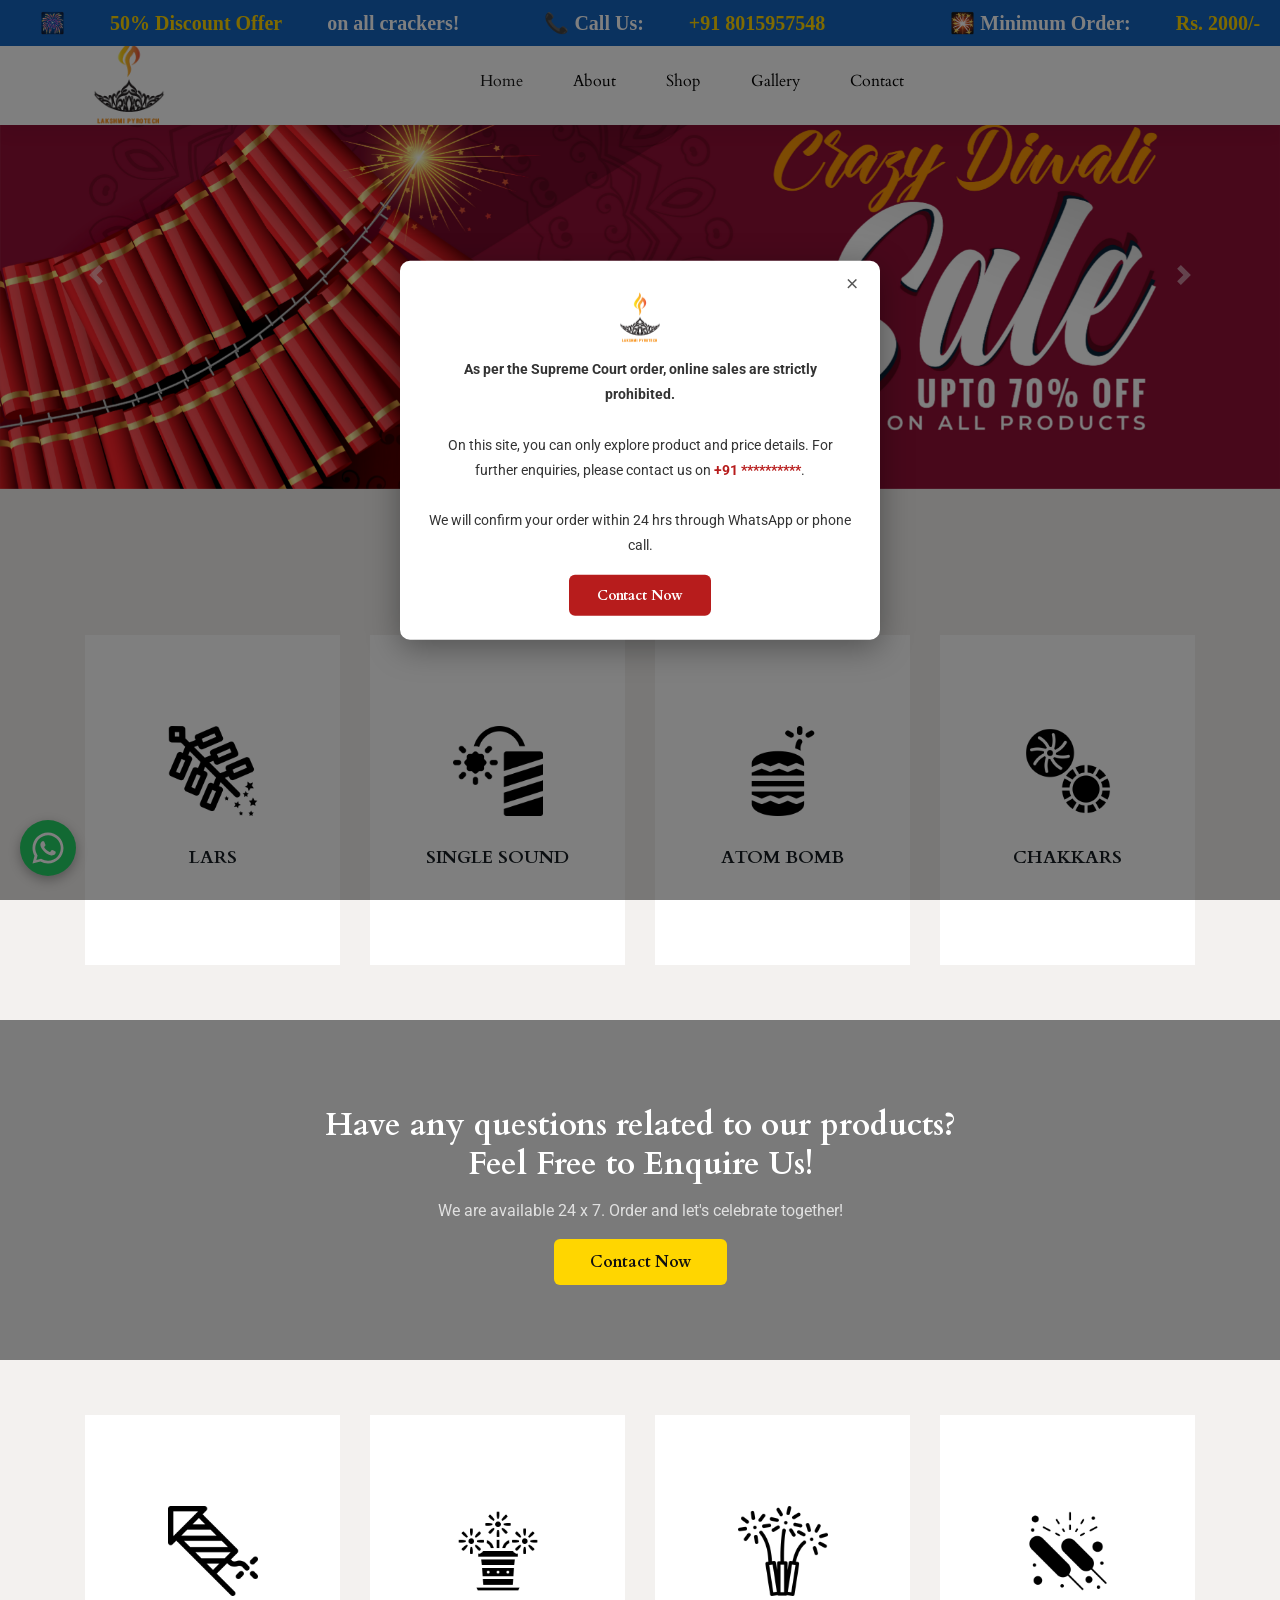
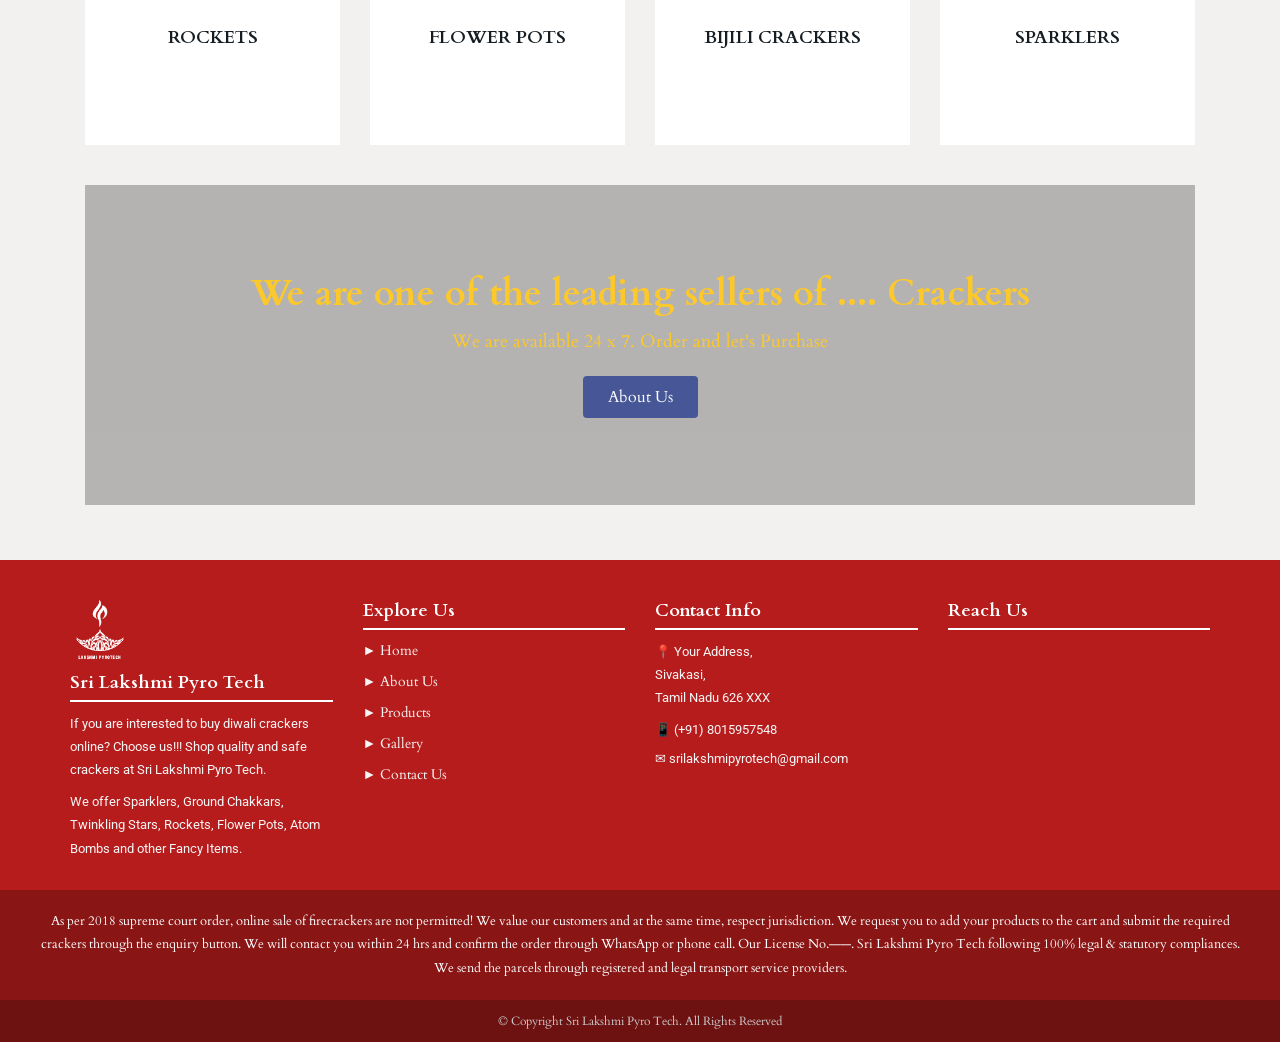
==== index.html @ fdc29ed0 "fifth commit" ====
<!doctype html>
<html lang="en">
<head>
  <meta charset="utf-8">
  <meta name="viewport" content="width=device-width, initial-scale=1, shrink-to-fit=no">
  <title>Sri Lakshmi Pyro Crackers - Home</title>
  <link rel="icon" href="img/LP_CMYK.png">
  <link rel="stylesheet" href="css/bootstrap.min.css">
  <link rel="stylesheet" href="css/themify-icons.css">
  <link rel="stylesheet" href="css/all.css">
  <link rel="stylesheet" href="css/style.css">

  <style>

    /* ================================================
       CASE 3 — TOP MARQUEE RUNNING TEXT BAR
    ================================================ */
    #marqueeBar {
  background: #1565c0;
  color: #fff;
  padding: 8px 0;
  font-size: 14px;
  font-weight: 600;
  overflow: hidden;
  white-space: nowrap;
  position: fixed;
  top: 0;
  left: 0;
  right: 0;
  z-index: 10001;
}

    #marqueeBar .marquee-track {
      display: inline-block;
      animation: marqueeScroll 40s linear infinite;
          font-family: open sans-serif;
    font-size: 20px;
    }
    #marqueeBar .marquee-track span {
      margin: 0 40px;
    }
    #marqueeBar .marquee-track .highlight {
      color: #FFD600;
      font-weight: bolder;
    }
    @keyframes marqueeScroll {
      0%   { transform: translateX(100vw); }
      100% { transform: translateX(-100%); }
    }

    /* ================================================
       CASE 4 — POPUP NOTIFICATION (dismissable)
    ================================================ */
    #popupNotice {
      display: none; /* shown by JS on load */
      position: fixed;
      top: 50%;
      left: 50%;
      transform: translate(-50%, -50%);
      z-index: 99999;
      background: #fff;
      border-radius: 10px;
      box-shadow: 0 8px 32px rgba(0,0,0,0.35);
      padding: 32px 28px 24px 28px;
      max-width: 480px;
      width: 90%;
      text-align: center;
    }
    #popupNotice .popup-close {
      position: absolute;
      top: 10px;
      right: 16px;
      font-size: 24px;
      cursor: pointer;
      color: #555;
      background: none;
      border: none;
      line-height: 1;
    }
    #popupNotice .popup-close:hover { color: #c00; }
    #popupNotice p {
      font-size: 14px;
      line-height: 1.8;
      color: #333;
      margin: 0;
    }
    #popupOverlay {
      display: none;
      position: fixed;
      inset: 0;
      background: rgba(0,0,0,0.5);
      z-index: 99998;
    }

    /* ================================================
       CASE 2 — WHATSAPP FLOATING BUTTON
    ================================================ */
    #whatsappBtn {
      position: fixed;
      bottom: 24px;
      left: 20px;
      z-index: 9997;
      width: 56px;
      height: 56px;
      background: #25D366;
      border-radius: 50%;
      display: flex;
      align-items: center;
      justify-content: center;
      box-shadow: 0 4px 12px rgba(0,0,0,0.3);
      text-decoration: none;
      transition: transform 0.2s;
    }
    #whatsappBtn:hover { transform: scale(1.1); }
    #whatsappBtn svg {
      width: 32px;
      height: 32px;
      fill: #fff;
    }

    /* ================================================
       CASE 1 — CONTACT NOW PARALLAX SECTION
    ================================================ */
    .contact-parallax {
      background-image: url('img/banner/front_banner_2.jpg');
      background-attachment: fixed;   /* parallax scroll effect */
      background-size: cover;
      background-position: center;
      min-height: 340px;
      display: flex;
      align-items: center;
      justify-content: center;
      text-align: center;
      position: relative;
    }
    .contact-parallax::before {
      content: '';
      position: absolute;
      inset: 0;
      background: rgba(0,0,0,0.52);
    }
    .contact-parallax .parallax-content {
      position: relative;
      z-index: 1;
      padding: 20px;
    }
    .contact-parallax h2 {
      color: #fff;
      font-size: 32px;
      font-weight: 700;
      margin-bottom: 14px;
    }
    .contact-parallax p {
      color: #e0e0e0;
      font-size: 16px;
      margin-bottom: 24px;
    }
    .contact-parallax .btn-contact {
      background: #FFD600;
      color: #111;
      font-weight: 700;
      font-size: 16px;
      padding: 12px 36px;
      border-radius: 6px;
      text-decoration: none;
      border: none;
      cursor: pointer;
      transition: background 0.2s;
    }
    .contact-parallax .btn-contact:hover { background: #FFC200; }

    /* mobile: parallax fallback (fixed doesn't work on iOS) */
    @media (max-width: 600px) {
      .contact-parallax {
        background-attachment: scroll;
      }
      .contact-parallax h2 { font-size: 22px; }
    }

  </style>
</head>
<body style="padding-top: 38px;">


<!-- ================================================
     CASE 3: TOP RUNNING MARQUEE BAR
================================================ -->
<!-- <div id="marqueeBar">
  <div class="marquee-track">
    <span>🎆 <span class="highlight">50% Discount Offer</span> on all crackers!</span>
    <span>📞 Call Us: <span class="highlight">+91 8015957548</span></span>
    <span>🎇 Minimum Order: <span class="highlight">Rs. 2000/-</span></span>
    <span>🎆 <span class="highlight">கடைசி நேரத்தில் ஆர்டர் செய்வதை தவிருங்கள்!</span></span>
    <span>📞 Call Us: <span class="highlight">+91 8015957548</span></span>
    <span>🎆 <span class="highlight">50% Discount Offer</span> on all crackers!</span>
    <span>✉️ srilakshmipyrotech@gmail.com</span>
  </div>
</div> -->

<!-- ================================================
     CASE 4: POPUP NOTIFICATION OVERLAY + BOX
================================================ -->
<div id="popupOverlay"></div>
<div id="popupNotice">
  <button class="popup-close" id="popupClose">&#215;</button>
  <img src="img/LP_CMYK.png" style="height:50px; margin-bottom:14px;">
  <p>
    <strong>As per the Supreme Court order, online sales are strictly prohibited.</strong><br><br>
    On this site, you can only explore product and price details. For further enquiries, please contact us on
    <strong style="color:#b71c1c;">+91 **********</strong>.<br><br>
    We will confirm your order within 24 hrs through WhatsApp or phone call.
  </p>
  <a href="contact.html" style="display:inline-block;margin-top:16px;background:#b71c1c;color:#fff;padding:10px 28px;border-radius:6px;text-decoration:none;font-weight:700;">
    Contact Now
  </a>
</div>

<!-- ================================================
     CASE 2: WHATSAPP FLOATING BUTTON
     Change the number below (91XXXXXXXXXX)
================================================ -->
<a id="whatsappBtn"
   href="https://wa.me/9487028086?text=Hi%2C%20I%20am%20interested%20in%20buying%20crackers%20from%20Sri%20Lakshmi%20Pyro%20Tech.%20Please%20share%20the%20price%20list."
   target="_blank"
   title="Chat on WhatsApp">
  <svg viewBox="0 0 32 32" xmlns="http://www.w3.org/2000/svg">
    <path d="M16 .5C7.44.5.5 7.44.5 16c0 2.83.74 5.49 2.03 7.8L.5 31.5l7.93-2.07A15.44 15.44 0 0016 31.5c8.56 0 15.5-6.94 15.5-15.5S24.56.5 16 .5zm0 28.3a12.73 12.73 0 01-6.5-1.78l-.47-.28-4.7 1.23 1.25-4.58-.31-.49A12.73 12.73 0 1116 28.8zm7-9.45c-.38-.19-2.26-1.12-2.61-1.24-.35-.13-.6-.19-.86.19-.25.38-.98 1.24-1.2 1.5-.22.25-.44.28-.82.09-.38-.19-1.6-.59-3.05-1.88-1.13-1-1.89-2.24-2.11-2.62-.22-.38-.02-.58.17-.77.17-.17.38-.44.57-.66.19-.22.25-.38.38-.63.13-.25.06-.47-.03-.66-.09-.19-.86-2.07-1.18-2.83-.31-.74-.63-.64-.86-.65h-.73c-.25 0-.66.09-1 .47-.35.38-1.32 1.29-1.32 3.14s1.35 3.64 1.54 3.89c.19.25 2.66 4.06 6.44 5.69.9.39 1.6.62 2.15.79.9.29 1.73.25 2.38.15.73-.11 2.26-.92 2.58-1.81.32-.89.32-1.65.22-1.81-.09-.16-.35-.25-.73-.44z"/>
  </svg>
</a>

<!-- Top Contact Bar -->
<div class="container mx-auto">
  <div class="d-flex" style="justify-content:space-around">
    <div class="mail_font"><i class="ti-mobile">&nbsp;</i>+91 8015957548</div>
    <div class="mail_font"><i class="ti-email">&nbsp;</i>srilakshmipyrotech@gmail.com</div>
  </div>
</div>


<div id="marqueeBar">
  <div class="marquee-track">
    <span>🎆 <span class="highlight">50% Discount Offer</span> on all crackers!</span>
    <span>📞 Call Us: <span class="highlight">+91 8015957548</span></span>
    <span>🎇 Minimum Order: <span class="highlight">Rs. 2000/-</span></span>
    <span>🎆 <span class="highlight">கடைசி நேரத்தில் ஆர்டர் செய்வதை தவிருங்கள்!</span></span>
    <span>📞 Call Us: <span class="highlight">+91 8015957548</span></span>
    <span>🎆 <span class="highlight">50% Discount Offer</span> on all crackers!</span>
    <span>✉️ srilakshmipyrotech@gmail.com</span>
  </div>
</div>


<!-- Navbar -->
<div class="main_menu menu_fixed home_menu mobile_menu_fixed">
  <div class="container">
    <div class="row align-items-center">
      <div class="col-lg-12">
        <nav class="navbar navbar-expand-lg navbar-light">
          <a class="navbar-brand" href="Home.html"><img src="img/LP_CMYK.png" style="height:88px"></a>
          <button class="navbar-toggler" data-toggle="collapse" data-target="#navbarNav">
            <span class="menu_icon"></span>
          </button>
          <div class="collapse navbar-collapse main-menu-item" id="navbarNav">
            <ul class="navbar-nav">
              <li class="nav-item"><a class="nav-link active" href="index.html">Home</a></li>
              <li class="nav-item"><a class="nav-link" href="about.html">About</a></li>
              <li class="nav-item"><a class="nav-link" href="shop.html">Shop</a></li>
              <li class="nav-item"><a class="nav-link" href="gallery.html">Gallery</a></li>
              <li class="nav-item"><a class="nav-link" href="contact.html">Contact</a></li>
            </ul>
          </div>
        </nav>
      </div>
    </div>
  </div>
</div>

<!-- Carousel Section -->
<div id="carouselExampleControls" class="carousel slide" data-ride="carousel">
  <div class="carousel-inner" id="home">
    <div class="carousel-item active"><img src="img/banner/front_banner_2.jpg" class="d-block w-100"></div>
    <div class="carousel-item"><img src="img/banner/front_banner_3.jpg" class="d-block w-100"></div>
    <div class="carousel-item"><img src="img/banner/front_banner_4.jpg" class="d-block w-100"></div>
  </div>
  <a class="carousel-control-prev" href="#carouselExampleControls" role="button" data-slide="prev"><span class="carousel-control-prev-icon"></span></a>
  <a class="carousel-control-next" href="#carouselExampleControls" role="button" data-slide="next"><span class="carousel-control-next-icon"></span></a>
</div>

<!-- Products Section -->
<section class="service_part section_padding">
  <h1 class="text-center font-weight-bold text-success" style="padding:20px;">Products Categories</h1>
  <div class="container">
    <div class="row align-items-center">
      <div class="col-lg-3 col-sm-6"><div class="single_service_part"><div class="single_service_text"><span><img src="img/banner/7.png"></span><h2>Lars</h2></div></div></div>
      <div class="col-lg-3 col-sm-6"><div class="single_service_part"><div class="single_service_text"><span><img src="img/banner/11.png"></span><h2>Single Sound</h2></div></div></div>
      <div class="col-lg-3 col-sm-6"><div class="single_service_part"><div class="single_service_text"><span><img src="img/banner/13.png"></span><h2>Atom Bomb</h2></div></div></div>
      <div class="col-lg-3 col-sm-6"><div class="single_service_part"><div class="single_service_text"><span><img src="img/banner/12.png"></span><h2>Chakkars</h2></div></div></div>
    </div>
  </div>
</section>

<!-- ================================================
     CASE 1: CONTACT NOW — PARALLAX SECTION
     (placed between product sections)
================================================ -->
<section class="contact-parallax">
  <div class="parallax-content">
    <h2>Have any questions related to our products?<br>Feel Free to Enquire Us!</h2>
    <p>We are available 24 x 7. Order and let's celebrate together!</p>
    <a href="contact.html" class="btn-contact">Contact Now</a>
  </div>
</section>

<!-- Service part -->
<section class="service_part section_padding">
  <div class="container">
    <div class="row align-items-center">
      <div class="col-lg-3 col-sm-6">
        <div class="single_service_part"><div class="single_service_text">
          <span><img src="img/banner/6.png" alt=""></span>
          <h2>Rockets</h2>
          <p>Over their the abund every placed thing them them winged you beginning forth</p>
        </div></div>
      </div>
      <div class="col-lg-3 col-sm-6">
        <div class="single_service_part"><div class="single_service_text">
          <span><img src="img/banner/14.png" alt=""></span>
          <h2>Flower Pots</h2>
          <p>Over their the abund every placed thing them them winged you beginning forth</p>
        </div></div>
      </div>
      <div class="col-lg-3 col-sm-6">
        <div class="single_service_part"><div class="single_service_text">
          <span><img src="img/banner/10.png" alt=""></span>
          <h2>Bijili Crackers</h2>
          <p>Over their the abund every placed thing them them winged you beginning forth</p>
        </div></div>
      </div>
      <div class="col-lg-3 col-sm-6">
        <div class="single_service_part"><div class="single_service_text">
          <span><img src="img/banner/8.png" alt=""></span>
          <h2>Sparklers</h2>
          <p>Over their the abund every placed thing them them winged you beginning forth</p>
        </div></div>
      </div>
    </div>

    <div style="padding: 40px 0 0 0;">
      <div class="cracker-banner text-center text-light d-flex align-items-center justify-content-center">
        <div>
          <h1 class="font-weight-bold text-warning mb-3">We are one of the leading sellers of .... Crackers</h1>
          <h4 class="text-warning mb-4">We are available 24 x 7. Order and let's Purchase</h4>
          <a href="/about.html" class="btn text-white px-4 py-2" style="background-color:#283b87;">About Us</a>
        </div>
      </div>
    </div>

  </div>
</section>

<!-- Footer -->
<footer class="footer-area" style="background:#b71c1c; color:#fff; padding: 40px 0 0 0;">
  <div style="max-width:1200px; margin:0 auto; padding: 0 30px 30px 30px; display:flex; flex-wrap:wrap; gap:30px; justify-content:space-between;">

    <div style="flex:1; min-width:200px;">
      <img src="img/LP_CMYK.png" style="height:60px; margin-bottom:12px; filter:brightness(0) invert(1);">
      <h4 style="color:#fff; font-size:18px; font-weight:700; margin-bottom:10px; border-bottom:2px solid #fff; padding-bottom:6px;">Sri Lakshmi Pyro Tech</h4>
      <p style="font-size:13px; line-height:1.8; color:#f5f5f5;">If you are interested to buy diwali crackers online? Choose us!!! Shop quality and safe crackers at Sri Lakshmi Pyro Tech.</p>
      <p style="font-size:13px; line-height:1.8; color:#f5f5f5; margin-top:8px;">We offer Sparklers, Ground Chakkars, Twinkling Stars, Rockets, Flower Pots, Atom Bombs and other Fancy Items.</p>
    </div>

    <div style="flex:1; min-width:150px;">
      <h4 style="color:#fff; font-size:18px; font-weight:700; margin-bottom:10px; border-bottom:2px solid #fff; padding-bottom:6px;">Explore Us</h4>
      <ul style="list-style:none; padding:0; margin:0;">
        <li style="margin-bottom:10px;"><a href="index.html"    style="color:#f5f5f5; text-decoration:none; font-size:14px;">&#9658; Home</a></li>
        <li style="margin-bottom:10px;"><a href="about.html"   style="color:#f5f5f5; text-decoration:none; font-size:14px;">&#9658; About Us</a></li>
        <li style="margin-bottom:10px;"><a href="shop.html"    style="color:#f5f5f5; text-decoration:none; font-size:14px;">&#9658; Products</a></li>
        <li style="margin-bottom:10px;"><a href="gallery.html" style="color:#f5f5f5; text-decoration:none; font-size:14px;">&#9658; Gallery</a></li>
        <li style="margin-bottom:10px;"><a href="contact.html" style="color:#f5f5f5; text-decoration:none; font-size:14px;">&#9658; Contact Us</a></li>
      </ul>
    </div>

    <div style="flex:1; min-width:200px;">
      <h4 style="color:#fff; font-size:18px; font-weight:700; margin-bottom:10px; border-bottom:2px solid #fff; padding-bottom:6px;">Contact Info</h4>
      <p style="font-size:13px; color:#f5f5f5; line-height:1.8; margin-bottom:8px;">&#128205; Your Address,<br>Sivakasi,<br>Tamil Nadu 626 XXX</p>
      <p style="font-size:13px; color:#f5f5f5; margin-bottom:6px;">&#128241; (+91) 8015957548</p>
      <p style="font-size:13px; color:#f5f5f5;">&#9993; srilakshmipyrotech@gmail.com</p>
    </div>

    <div style="flex:1; min-width:200px;">
      <h4 style="color:#fff; font-size:18px; font-weight:700; margin-bottom:10px; border-bottom:2px solid #fff; padding-bottom:6px;">Reach Us</h4>
      <iframe src="https://www.google.com/maps?q=Sivakasi,Tamil+Nadu&output=embed"
        width="100%" height="180" style="border:0; border-radius:6px;" allowfullscreen loading="lazy"></iframe>
    </div>

  </div>

  <div style="background:rgba(0,0,0,0.25); color:#fff; text-align:center; padding:20px 30px; font-size:13px; line-height:1.8;">
    As per 2018 supreme court order, online sale of firecrackers are not permitted! We value our customers and at the same time, respect jurisdiction. We request you to add your products to the cart and submit the required crackers through the enquiry button. We will contact you within 24 hrs and confirm the order through WhatsApp or phone call. Our License No.——. Sri Lakshmi Pyro Tech following 100% legal &amp; statutory compliances. We send the parcels through registered and legal transport service providers.
  </div>

  <div style="background:rgba(0,0,0,0.4); color:#ccc; text-align:center; padding:12px; font-size:12px;">
    &copy; Copyright Sri Lakshmi Pyro Tech. All Rights Reserved
  </div>
</footer>

<script src="js/jquery-1.12.1.min.js"></script>
<script src="js/bootstrap.min.js"></script>
<script src="js/custom.js"></script>

<script>
  // CASE 4: Show popup on page load
  window.addEventListener("load", function () {
    document.getElementById("popupOverlay").style.display = "block";
    document.getElementById("popupNotice").style.display  = "block";
  });

  // Close popup
  document.getElementById("popupClose").addEventListener("click", function () {
    document.getElementById("popupOverlay").style.display = "none";
    document.getElementById("popupNotice").style.display  = "none";
  });
  document.getElementById("popupOverlay").addEventListener("click", function () {
    document.getElementById("popupOverlay").style.display = "none";
    document.getElementById("popupNotice").style.display  = "none";
  });
</script>

</body>
</html>
---- css/style.css ----
/**************** extend css start ****************/
@import url("https://fonts.googleapis.com/css?family=Cardo|Roboto:400,400i|Rufina");
/* line 6, ../../01 cl html template/New folder/May 2019/174 Ariclaw Lawyer/Ariclaw Lawyer Html/sass/_extends.scss */
.btn_1 {
  background-image: linear-gradient(to left, #ab7636 0%, #d7af7e 49%, #ab7636 100%);
}

/**************** extend css start ****************/
/**************** common css start ****************/
/* line 3, ../../01 cl html template/New folder/May 2019/174 Ariclaw Lawyer/Ariclaw Lawyer Html/sass/_common.scss */
body {
  font-family: "Cardo", serif;
  padding: 0;
  margin: 0;
  font-size: 14px;
}

/* line 9, ../../01 cl html template/New folder/May 2019/174 Ariclaw Lawyer/Ariclaw Lawyer Html/sass/_common.scss */
.message_submit_form:focus {
  outline: none;
}

/* line 12, ../../01 cl html template/New folder/May 2019/174 Ariclaw Lawyer/Ariclaw Lawyer Html/sass/_common.scss */
input:hover, input:focus {
  outline: none !important;
  box-shadow: 0px 0px 0px 0px transparent !important;
}

/* line 16, ../../01 cl html template/New folder/May 2019/174 Ariclaw Lawyer/Ariclaw Lawyer Html/sass/_common.scss */
.form-control:focus {
  box-shadow: 0 0 0 0rem transparent !important;
}

/* line 19, ../../01 cl html template/New folder/May 2019/174 Ariclaw Lawyer/Ariclaw Lawyer Html/sass/_common.scss */
.gray_bg {
  background-color: #f3f1ef;
}

/* line 22, ../../01 cl html template/New folder/May 2019/174 Ariclaw Lawyer/Ariclaw Lawyer Html/sass/_common.scss */
.section_bg {
  background-color: #f3f1ef;
}

/* line 25, ../../01 cl html template/New folder/May 2019/174 Ariclaw Lawyer/Ariclaw Lawyer Html/sass/_common.scss */
.form-row > .col, .form-row > [class*=col-] {
  padding-right: 10px;
  padding-left: 10px;
}

/* line 29, ../../01 cl html template/New folder/May 2019/174 Ariclaw Lawyer/Ariclaw Lawyer Html/sass/_common.scss */
.section_padding {
  padding: 55px 0px;
}

.gallery_section_padding {
  padding: 55px 90px;
}

.mail_font{
  font-size: 16px;
}

@media only screen and (min-width: 991px) and (max-width: 1200px) {
  /* line 29, ../../01 cl html template/New folder/May 2019/174 Ariclaw Lawyer/Ariclaw Lawyer Html/sass/_common.scss */
  .section_padding {
    padding: 80px 0px;
  }
  .gallery_section_padding {
    padding: 80px 0px;
  }
  .mail_font{
    font-size: 13px;
  }

}

@media only screen and (min-width: 768px) and (max-width: 991px) {
  /* line 29, ../../01 cl html template/New folder/May 2019/174 Ariclaw Lawyer/Ariclaw Lawyer Html/sass/_common.scss */
  .section_padding {
    padding: 70px 0px;
  }
  .gallery_section_padding {
    padding: 70px 0px;
  }
  .mail_font{
    font-size: 13px;
  }
}

@media (max-width: 575px) {
  /* line 29, ../../01 cl html template/New folder/May 2019/174 Ariclaw Lawyer/Ariclaw Lawyer Html/sass/_common.scss */
  .section_padding {
    padding: 70px 0px;
  }
  .gallery_section_padding {
    padding: 70px 10px;
  }
  .mail_font{
    font-size: 13px;
  }
}

@media only screen and (min-width: 576px) and (max-width: 767px) {
  /* line 29, ../../01 cl html template/New folder/May 2019/174 Ariclaw Lawyer/Ariclaw Lawyer Html/sass/_common.scss */
  .section_padding {
    padding: 70px 0px;
  }
  .gallery_section_padding {
    padding: 70px 0px;
  }
  .mail_font{
    font-size: 13px;
  }
}

/* line 44, ../../01 cl html template/New folder/May 2019/174 Ariclaw Lawyer/Ariclaw Lawyer Html/sass/_common.scss */
.single_padding_top {
  padding-top: 140px !important;
}

@media only screen and (min-width: 991px) and (max-width: 1200px) {
  /* line 44, ../../01 cl html template/New folder/May 2019/174 Ariclaw Lawyer/Ariclaw Lawyer Html/sass/_common.scss */
  .single_padding_top {
    padding-top: 70px !important;
  }
}

@media only screen and (min-width: 768px) and (max-width: 991px) {
  /* line 44, ../../01 cl html template/New folder/May 2019/174 Ariclaw Lawyer/Ariclaw Lawyer Html/sass/_common.scss */
  .single_padding_top {
    padding-top: 70px !important;
  }
}

@media (max-width: 575px) {
  /* line 44, ../../01 cl html template/New folder/May 2019/174 Ariclaw Lawyer/Ariclaw Lawyer Html/sass/_common.scss */
  .single_padding_top {
    padding-top: 70px !important;
  }
}

@media only screen and (min-width: 576px) and (max-width: 767px) {
  /* line 44, ../../01 cl html template/New folder/May 2019/174 Ariclaw Lawyer/Ariclaw Lawyer Html/sass/_common.scss */
  .single_padding_top {
    padding-top: 80px !important;
  }
}

/* line 59, ../../01 cl html template/New folder/May 2019/174 Ariclaw Lawyer/Ariclaw Lawyer Html/sass/_common.scss */
.padding_top {
  padding-top: 140px;
}

@media only screen and (min-width: 991px) and (max-width: 1200px) {
  /* line 59, ../../01 cl html template/New folder/May 2019/174 Ariclaw Lawyer/Ariclaw Lawyer Html/sass/_common.scss */
  .padding_top {
    padding-top: 80px;
  }
}

@media only screen and (min-width: 768px) and (max-width: 991px) {
  /* line 59, ../../01 cl html template/New folder/May 2019/174 Ariclaw Lawyer/Ariclaw Lawyer Html/sass/_common.scss */
  .padding_top {
    padding-top: 70px;
  }
}

@media (max-width: 575px) {
  /* line 59, ../../01 cl html template/New folder/May 2019/174 Ariclaw Lawyer/Ariclaw Lawyer Html/sass/_common.scss */
  .padding_top {
    padding-top: 70px;
  }
}

@media only screen and (min-width: 576px) and (max-width: 767px) {
  /* line 59, ../../01 cl html template/New folder/May 2019/174 Ariclaw Lawyer/Ariclaw Lawyer Html/sass/_common.scss */
  .padding_top {
    padding-top: 70px;
  }
}

/* line 74, ../../01 cl html template/New folder/May 2019/174 Ariclaw Lawyer/Ariclaw Lawyer Html/sass/_common.scss */
a {
  text-decoration: none;
  -webkit-transition: 0.5s;
  transition: 0.5s;
}

/* line 77, ../../01 cl html template/New folder/May 2019/174 Ariclaw Lawyer/Ariclaw Lawyer Html/sass/_common.scss */
a:hover {
  text-decoration: none;
  -webkit-transition: 0.5s;
  transition: 0.5s;
}

/* line 84, ../../01 cl html template/New folder/May 2019/174 Ariclaw Lawyer/Ariclaw Lawyer Html/sass/_common.scss */
h1, h2, h3, h4, h5, h6 {
  color: #161d22;
  font-family: "Cardo", serif;
}

/* line 88, ../../01 cl html template/New folder/May 2019/174 Ariclaw Lawyer/Ariclaw Lawyer Html/sass/_common.scss */
p {
  font-family: "Roboto", sans-serif;
  line-height: 1.8;
  font-size: 15px;
  margin-bottom: 0px;
  color: #777777;
}

/* line 96, ../../01 cl html template/New folder/May 2019/174 Ariclaw Lawyer/Ariclaw Lawyer Html/sass/_common.scss */
.Seed_spirit_replenish_cattle_one_moved_air_crea {
  font-size: 14px;
  font-family: "Roboto";
  color: #777777;
  text-align: right;
  position: absolute;
  left: 1073.988px;
  top: 1367.25px;
  width: 441px;
  height: 95px;
  z-index: 477;
}

/* line 112, ../../01 cl html template/New folder/May 2019/174 Ariclaw Lawyer/Ariclaw Lawyer Html/sass/_common.scss */
h2 {
  font-size: 44px;
  line-height: 28px;
  color: #161d22;
  font-weight: 600;
  line-height: 1.222;
}

@media (max-width: 575px) {
  /* line 112, ../../01 cl html template/New folder/May 2019/174 Ariclaw Lawyer/Ariclaw Lawyer Html/sass/_common.scss */
  h2 {
    font-size: 22px;
    line-height: 25px;
  }
}

@media only screen and (min-width: 576px) and (max-width: 767px) {
  /* line 112, ../../01 cl html template/New folder/May 2019/174 Ariclaw Lawyer/Ariclaw Lawyer Html/sass/_common.scss */
  h2 {
    font-size: 24px;
    line-height: 25px;
  }
}

/* line 129, ../../01 cl html template/New folder/May 2019/174 Ariclaw Lawyer/Ariclaw Lawyer Html/sass/_common.scss */
h3 {
  font-size: 24px;
  line-height: 25px;
}

@media (max-width: 575px) {
  /* line 129, ../../01 cl html template/New folder/May 2019/174 Ariclaw Lawyer/Ariclaw Lawyer Html/sass/_common.scss */
  h3 {
    font-size: 20px;
  }
}

/* line 139, ../../01 cl html template/New folder/May 2019/174 Ariclaw Lawyer/Ariclaw Lawyer Html/sass/_common.scss */
.blog_right_sidebar .widget_title {
  font-size: 20px;
  margin-bottom: 40px;
  font-style: inherit;
  font-weight: 600;
  color: #2a2a2a;
}

/* line 146, ../../01 cl html template/New folder/May 2019/174 Ariclaw Lawyer/Ariclaw Lawyer Html/sass/_common.scss */
h5 {
  font-size: 18px;
  line-height: 22px;
}

/* line 151, ../../01 cl html template/New folder/May 2019/174 Ariclaw Lawyer/Ariclaw Lawyer Html/sass/_common.scss */
img {
  max-width: 100%;
}

/* line 154, ../../01 cl html template/New folder/May 2019/174 Ariclaw Lawyer/Ariclaw Lawyer Html/sass/_common.scss */
a:focus, .button:focus, button:focus, .btn:focus {
  text-decoration: none;
  outline: none;
  box-shadow: none;
  -webkit-transition: 1s;
  transition: 1s;
}

/* line 161, ../../01 cl html template/New folder/May 2019/174 Ariclaw Lawyer/Ariclaw Lawyer Html/sass/_common.scss */
.section_tittle {
  margin-bottom: 81px;
  text-align: center;
}

@media (max-width: 575px) {
  /* line 161, ../../01 cl html template/New folder/May 2019/174 Ariclaw Lawyer/Ariclaw Lawyer Html/sass/_common.scss */
  .section_tittle {
    margin-bottom: 30px;
  }
}

@media only screen and (min-width: 576px) and (max-width: 767px) {
  /* line 161, ../../01 cl html template/New folder/May 2019/174 Ariclaw Lawyer/Ariclaw Lawyer Html/sass/_common.scss */
  .section_tittle {
    margin-bottom: 30px;
  }
}

@media only screen and (min-width: 768px) and (max-width: 991px) {
  /* line 161, ../../01 cl html template/New folder/May 2019/174 Ariclaw Lawyer/Ariclaw Lawyer Html/sass/_common.scss */
  .section_tittle {
    margin-bottom: 30px;
    font-size: 30px;
  }
}

@media only screen and (min-width: 991px) and (max-width: 1200px) {
  /* line 161, ../../01 cl html template/New folder/May 2019/174 Ariclaw Lawyer/Ariclaw Lawyer Html/sass/_common.scss */
  .section_tittle {
    margin-bottom: 30px;
  }
}

/* line 177, ../../01 cl html template/New folder/May 2019/174 Ariclaw Lawyer/Ariclaw Lawyer Html/sass/_common.scss */
.section_tittle img {
  margin-bottom: 13px;
}

/* line 180, ../../01 cl html template/New folder/May 2019/174 Ariclaw Lawyer/Ariclaw Lawyer Html/sass/_common.scss */
.section_tittle h2 {
  font-size: 36px;
  color: #161d22;
  line-height: 1.25;
  font-weight: 700;
  position: relative;
  z-index: 1;
  margin-bottom: 27px;
}

@media (max-width: 575px) {
  /* line 180, ../../01 cl html template/New folder/May 2019/174 Ariclaw Lawyer/Ariclaw Lawyer Html/sass/_common.scss */
  .section_tittle h2 {
    font-size: 25px;
    line-height: 35px;
    margin-bottom: 15px;
  }
}

@media only screen and (min-width: 576px) and (max-width: 767px) {
  /* line 180, ../../01 cl html template/New folder/May 2019/174 Ariclaw Lawyer/Ariclaw Lawyer Html/sass/_common.scss */
  .section_tittle h2 {
    font-size: 25px;
    line-height: 35px;
    margin-bottom: 15px;
  }
}

@media only screen and (min-width: 768px) and (max-width: 991px) {
  /* line 180, ../../01 cl html template/New folder/May 2019/174 Ariclaw Lawyer/Ariclaw Lawyer Html/sass/_common.scss */
  .section_tittle h2 {
    font-size: 30px;
    line-height: 40px;
    margin-bottom: 15px;
  }
}

@media only screen and (min-width: 991px) and (max-width: 1200px) {
  /* line 180, ../../01 cl html template/New folder/May 2019/174 Ariclaw Lawyer/Ariclaw Lawyer Html/sass/_common.scss */
  .section_tittle h2 {
    font-size: 35px;
    line-height: 40px;
  }
}

/* line 208, ../../01 cl html template/New folder/May 2019/174 Ariclaw Lawyer/Ariclaw Lawyer Html/sass/_common.scss */
.section_tittle p {
  color: #666666;
  font-size: 15px;
  margin-bottom: 7px;
}

/* line 214, ../../01 cl html template/New folder/May 2019/174 Ariclaw Lawyer/Ariclaw Lawyer Html/sass/_common.scss */
ul {
  list-style: none;
  margin: 0;
  padding: 0;
}

/* line 219, ../../01 cl html template/New folder/May 2019/174 Ariclaw Lawyer/Ariclaw Lawyer Html/sass/_common.scss */
.mb_110 {
  margin-bottom: 110px;
}

@media (max-width: 575px) {
  /* line 219, ../../01 cl html template/New folder/May 2019/174 Ariclaw Lawyer/Ariclaw Lawyer Html/sass/_common.scss */
  .mb_110 {
    margin-bottom: 220px;
  }
}

/* line 226, ../../01 cl html template/New folder/May 2019/174 Ariclaw Lawyer/Ariclaw Lawyer Html/sass/_common.scss */
.mt_130 {
  margin-top: 130px;
}

@media (max-width: 575px) {
  /* line 226, ../../01 cl html template/New folder/May 2019/174 Ariclaw Lawyer/Ariclaw Lawyer Html/sass/_common.scss */
  .mt_130 {
    margin-top: 70px;
  }
}

@media only screen and (min-width: 576px) and (max-width: 767px) {
  /* line 226, ../../01 cl html template/New folder/May 2019/174 Ariclaw Lawyer/Ariclaw Lawyer Html/sass/_common.scss */
  .mt_130 {
    margin-top: 70px;
  }
}

@media only screen and (min-width: 768px) and (max-width: 991px) {
  /* line 226, ../../01 cl html template/New folder/May 2019/174 Ariclaw Lawyer/Ariclaw Lawyer Html/sass/_common.scss */
  .mt_130 {
    margin-top: 70px;
  }
}

@media only screen and (min-width: 991px) and (max-width: 1200px) {
  /* line 226, ../../01 cl html template/New folder/May 2019/174 Ariclaw Lawyer/Ariclaw Lawyer Html/sass/_common.scss */
  .mt_130 {
    margin-top: 70px;
  }
}

/* line 241, ../../01 cl html template/New folder/May 2019/174 Ariclaw Lawyer/Ariclaw Lawyer Html/sass/_common.scss */
.mb_130 {
  margin-bottom: 130px;
}

@media (max-width: 575px) {
  /* line 241, ../../01 cl html template/New folder/May 2019/174 Ariclaw Lawyer/Ariclaw Lawyer Html/sass/_common.scss */
  .mb_130 {
    margin-bottom: 70px;
  }
}

@media only screen and (min-width: 576px) and (max-width: 767px) {
  /* line 241, ../../01 cl html template/New folder/May 2019/174 Ariclaw Lawyer/Ariclaw Lawyer Html/sass/_common.scss */
  .mb_130 {
    margin-bottom: 70px;
  }
}

@media only screen and (min-width: 768px) and (max-width: 991px) {
  /* line 241, ../../01 cl html template/New folder/May 2019/174 Ariclaw Lawyer/Ariclaw Lawyer Html/sass/_common.scss */
  .mb_130 {
    margin-bottom: 70px;
  }
}

@media only screen and (min-width: 991px) and (max-width: 1200px) {
  /* line 241, ../../01 cl html template/New folder/May 2019/174 Ariclaw Lawyer/Ariclaw Lawyer Html/sass/_common.scss */
  .mb_130 {
    margin-bottom: 70px;
  }
}

/* line 256, ../../01 cl html template/New folder/May 2019/174 Ariclaw Lawyer/Ariclaw Lawyer Html/sass/_common.scss */
.padding_less_40 {
  margin-bottom: -50px;
}

/* line 259, ../../01 cl html template/New folder/May 2019/174 Ariclaw Lawyer/Ariclaw Lawyer Html/sass/_common.scss */
.z_index {
  z-index: 9 !important;
  position: relative;
}

/* line 263, ../../01 cl html template/New folder/May 2019/174 Ariclaw Lawyer/Ariclaw Lawyer Html/sass/_common.scss */
.gj-datepicker {
  width: 100% !important;
}

@media (max-width: 575px) {
  /* line 267, ../../01 cl html template/New folder/May 2019/174 Ariclaw Lawyer/Ariclaw Lawyer Html/sass/_common.scss */
  .container-fluid {
    padding-right: 15px;
    padding-left: 15px;
  }
  /* line 271, ../../01 cl html template/New folder/May 2019/174 Ariclaw Lawyer/Ariclaw Lawyer Html/sass/_common.scss */
  .media {
    display: block;
  }
}

@media only screen and (min-width: 576px) and (max-width: 767px) {
  /* line 276, ../../01 cl html template/New folder/May 2019/174 Ariclaw Lawyer/Ariclaw Lawyer Html/sass/_common.scss */
  .container-fluid {
    padding-right: 15px;
    padding-left: 15px;
  }
  /* line 280, ../../01 cl html template/New folder/May 2019/174 Ariclaw Lawyer/Ariclaw Lawyer Html/sass/_common.scss */
  .media {
    display: block;
  }
}

@media only screen and (min-width: 768px) and (max-width: 991px) {
  /* line 285, ../../01 cl html template/New folder/May 2019/174 Ariclaw Lawyer/Ariclaw Lawyer Html/sass/_common.scss */
  .container-fluid {
    padding-right: 15px;
    padding-left: 15px;
  }
  /* line 289, ../../01 cl html template/New folder/May 2019/174 Ariclaw Lawyer/Ariclaw Lawyer Html/sass/_common.scss */
  .media {
    display: block;
  }
}

@media only screen and (min-width: 1440px) and (max-width: 1658px) {
  /* line 294, ../../01 cl html template/New folder/May 2019/174 Ariclaw Lawyer/Ariclaw Lawyer Html/sass/_common.scss */
  .container {
    max-width: 1170px;
  }
}

@media (max-width: 1200px) {
  /* line 299, ../../01 cl html template/New folder/May 2019/174 Ariclaw Lawyer/Ariclaw Lawyer Html/sass/_common.scss */
  [class*="hero-ani-"] {
    display: none !important;
  }
}

/* line 303, ../../01 cl html template/New folder/May 2019/174 Ariclaw Lawyer/Ariclaw Lawyer Html/sass/_common.scss */
.mr_bottom {
  margin-bottom: 130px;
}

@media (max-width: 575px) {
  /* line 303, ../../01 cl html template/New folder/May 2019/174 Ariclaw Lawyer/Ariclaw Lawyer Html/sass/_common.scss */
  .mr_bottom {
    margin-bottom: 70px;
  }
}

@media only screen and (min-width: 576px) and (max-width: 767px) {
  /* line 303, ../../01 cl html template/New folder/May 2019/174 Ariclaw Lawyer/Ariclaw Lawyer Html/sass/_common.scss */
  .mr_bottom {
    margin-bottom: 70px;
  }
}

@media only screen and (min-width: 768px) and (max-width: 991px) {
  /* line 303, ../../01 cl html template/New folder/May 2019/174 Ariclaw Lawyer/Ariclaw Lawyer Html/sass/_common.scss */
  .mr_bottom {
    margin-bottom: 80px;
  }
}

/**************** common css end ****************/
/* Main Button Area css
============================================================================================ */
/* line 3, ../../01 cl html template/New folder/May 2019/174 Ariclaw Lawyer/Ariclaw Lawyer Html/sass/_button.scss */
.submit_btn {
  width: auto;
  display: inline-block;
  background: #fff;
  padding: 0px 50px;
  color: #fff;
  font-size: 13px;
  font-weight: 500;
  line-height: 50px;
  border-radius: 5px;
  outline: none !important;
  box-shadow: none !important;
  text-align: center;
  border: 1px solid #fdcb9e;
  cursor: pointer;
  -webkit-transition: 0.5s;
  transition: 0.5s;
}

/* line 19, ../../01 cl html template/New folder/May 2019/174 Ariclaw Lawyer/Ariclaw Lawyer Html/sass/_button.scss */
.submit_btn:hover {
  background: #ab7636;
}

/* line 25, ../../01 cl html template/New folder/May 2019/174 Ariclaw Lawyer/Ariclaw Lawyer Html/sass/_button.scss */
.btn_1 {
  display: inline-block;
  padding: 13.5px 45px;
  border-radius: 50px;
  font-size: 14px;
  color: #fff;
  -o-transition: all .4s ease-in-out;
  -webkit-transition: all .4s ease-in-out;
  transition: all .4s ease-in-out;
  text-transform: capitalize;
  background-size: 200% auto;
  border: 1px solid transparent;
}

/* line 38, ../../01 cl html template/New folder/May 2019/174 Ariclaw Lawyer/Ariclaw Lawyer Html/sass/_button.scss */
.btn_1:hover {
  color: #fff !important;
  background-position: right center;
}

@media (max-width: 575px) {
  /* line 25, ../../01 cl html template/New folder/May 2019/174 Ariclaw Lawyer/Ariclaw Lawyer Html/sass/_button.scss */
  .btn_1 {
    padding: 10px 30px;
    margin-top: 25px;
  }
}

@media only screen and (min-width: 576px) and (max-width: 767px) {
  /* line 25, ../../01 cl html template/New folder/May 2019/174 Ariclaw Lawyer/Ariclaw Lawyer Html/sass/_button.scss */
  .btn_1 {
    padding: 10px 30px;
    margin-top: 30px;
  }
}

@media only screen and (min-width: 768px) and (max-width: 991px) {
  /* line 25, ../../01 cl html template/New folder/May 2019/174 Ariclaw Lawyer/Ariclaw Lawyer Html/sass/_button.scss */
  .btn_1 {
    padding: 10px 30px;
    margin-top: 30px;
  }
}

/* line 59, ../../01 cl html template/New folder/May 2019/174 Ariclaw Lawyer/Ariclaw Lawyer Html/sass/_button.scss */
.btn_2 {
  display: inline-block;
  padding: 12.5px 45px;
  font-size: 14px;
  font-weight: 500;
  -webkit-transition: 0.5s;
  transition: 0.5s;
  text-transform: capitalize;
  color: #fff;
  border: 2px solid #fff;
  font-family: "Roboto", sans-serif;
}

/* line 69, ../../01 cl html template/New folder/May 2019/174 Ariclaw Lawyer/Ariclaw Lawyer Html/sass/_button.scss */
.btn_2:hover {
  background-color: #fff;
  color: #000;
}

@media (max-width: 575px) {
  /* line 59, ../../01 cl html template/New folder/May 2019/174 Ariclaw Lawyer/Ariclaw Lawyer Html/sass/_button.scss */
  .btn_2 {
    padding: 9.5px 28px;
    margin-top: 25px;
  }
}

@media only screen and (min-width: 576px) and (max-width: 767px) {
  /* line 59, ../../01 cl html template/New folder/May 2019/174 Ariclaw Lawyer/Ariclaw Lawyer Html/sass/_button.scss */
  .btn_2 {
    padding: 9.5px 28px;
  }
}

@media only screen and (min-width: 768px) and (max-width: 991px) {
  /* line 59, ../../01 cl html template/New folder/May 2019/174 Ariclaw Lawyer/Ariclaw Lawyer Html/sass/_button.scss */
  .btn_2 {
    padding: 9.5px 28px;
  }
}

/* line 87, ../../01 cl html template/New folder/May 2019/174 Ariclaw Lawyer/Ariclaw Lawyer Html/sass/_button.scss */
.BG {
  position: absolute;
  left: 881px;
  top: 2664px;
  width: 140px;
  height: 44px;
  z-index: 428;
}

/* line 97, ../../01 cl html template/New folder/May 2019/174 Ariclaw Lawyer/Ariclaw Lawyer Html/sass/_button.scss */
.btn_3 {
  display: inline-block;
  padding: 12px 35px;
  font-size: 14px;
  font-weight: 400;
  -webkit-transition: 0.5s;
  transition: 0.5s;
  text-transform: capitalize;
  color: #fff;
  background-color: #30383b;
}

/* line 106, ../../01 cl html template/New folder/May 2019/174 Ariclaw Lawyer/Ariclaw Lawyer Html/sass/_button.scss */
.btn_3:hover {
  background-color: #f81c1c;
  box-shadow: 0px 15px 20px 0px rgba(248, 28, 28, 0.1);
  color: #fff;
}

@media (max-width: 575px) {
  /* line 97, ../../01 cl html template/New folder/May 2019/174 Ariclaw Lawyer/Ariclaw Lawyer Html/sass/_button.scss */
  .btn_3 {
    padding: 9.5px 28px;
    margin-top: 25px;
  }
}

@media only screen and (min-width: 576px) and (max-width: 767px) {
  /* line 97, ../../01 cl html template/New folder/May 2019/174 Ariclaw Lawyer/Ariclaw Lawyer Html/sass/_button.scss */
  .btn_3 {
    padding: 9.5px 28px;
  }
}

@media only screen and (min-width: 768px) and (max-width: 991px) {
  /* line 97, ../../01 cl html template/New folder/May 2019/174 Ariclaw Lawyer/Ariclaw Lawyer Html/sass/_button.scss */
  .btn_3 {
    padding: 9.5px 28px;
  }
}

/* line 125, ../../01 cl html template/New folder/May 2019/174 Ariclaw Lawyer/Ariclaw Lawyer Html/sass/_button.scss */
.single_page_btn {
  display: inline-block;
  padding: 9.5px 28px;
  border-radius: 50px;
  background-color: #ff6426;
  font-size: 14px;
  font-weight: 400;
  color: #fff;
  -webkit-transition: 0.5s;
  transition: 0.5s;
  text-transform: capitalize;
  border: 2px solid transparent;
}

/* line 136, ../../01 cl html template/New folder/May 2019/174 Ariclaw Lawyer/Ariclaw Lawyer Html/sass/_button.scss */
.single_page_btn:hover {
  color: #ff6426;
  background-color: #fff;
  border: 2px solid #ff6426;
}

@media (max-width: 575px) {
  /* line 125, ../../01 cl html template/New folder/May 2019/174 Ariclaw Lawyer/Ariclaw Lawyer Html/sass/_button.scss */
  .single_page_btn {
    padding: 9.5px 28px;
  }
}

@media only screen and (min-width: 576px) and (max-width: 767px) {
  /* line 125, ../../01 cl html template/New folder/May 2019/174 Ariclaw Lawyer/Ariclaw Lawyer Html/sass/_button.scss */
  .single_page_btn {
    padding: 9.5px 28px;
  }
}

@media only screen and (min-width: 768px) and (max-width: 991px) {
  /* line 125, ../../01 cl html template/New folder/May 2019/174 Ariclaw Lawyer/Ariclaw Lawyer Html/sass/_button.scss */
  .single_page_btn {
    padding: 9.5px 28px;
  }
}

/* line 155, ../../01 cl html template/New folder/May 2019/174 Ariclaw Lawyer/Ariclaw Lawyer Html/sass/_button.scss */
.btn_4 {
  display: inline-block;
  font-size: 14px;
  color: #fff;
  text-transform: capitalize;
  -webkit-transition: 0.5s;
  transition: 0.5s;
  padding: 14.5px 43px;
  background-color: #ab7636;
  border: 2px solid #ab7636;
}

/* line 164, ../../01 cl html template/New folder/May 2019/174 Ariclaw Lawyer/Ariclaw Lawyer Html/sass/_button.scss */
.btn_4:hover {
  color: #ab7636 !important;
  background-color: transparent;
}

/* End Main Button Area css
============================================================================================ */
/* Start Blog Area css
============================================================================================ */
/* line 5, ../../01 cl html template/New folder/May 2019/174 Ariclaw Lawyer/Ariclaw Lawyer Html/sass/_blog.scss */
.latest-blog-area .area-heading {
  margin-bottom: 70px;
}

/* line 10, ../../01 cl html template/New folder/May 2019/174 Ariclaw Lawyer/Ariclaw Lawyer Html/sass/_blog.scss */
.blog_area a {
  color: #777777 !important;
  text-decoration: none;
  -webkit-transition: 0.5s;
  transition: 0.5s;
}

/* line 14, ../../01 cl html template/New folder/May 2019/174 Ariclaw Lawyer/Ariclaw Lawyer Html/sass/_blog.scss */
.blog_area a h2 {
  -webkit-transition: 0.5s;
  transition: 0.5s;
}

/* line 16, ../../01 cl html template/New folder/May 2019/174 Ariclaw Lawyer/Ariclaw Lawyer Html/sass/_blog.scss */
.blog_area a h2:hover {
  color: #ab7636 !important;
}

/* line 24, ../../01 cl html template/New folder/May 2019/174 Ariclaw Lawyer/Ariclaw Lawyer Html/sass/_blog.scss */
.single-blog {
  overflow: hidden;
  margin-bottom: 30px;
}

/* line 28, ../../01 cl html template/New folder/May 2019/174 Ariclaw Lawyer/Ariclaw Lawyer Html/sass/_blog.scss */
.single-blog:hover {
  box-shadow: 0px 10px 20px 0px rgba(42, 34, 123, 0.1);
}

/* line 32, ../../01 cl html template/New folder/May 2019/174 Ariclaw Lawyer/Ariclaw Lawyer Html/sass/_blog.scss */
.single-blog .thumb {
  overflow: hidden;
  position: relative;
}

/* line 36, ../../01 cl html template/New folder/May 2019/174 Ariclaw Lawyer/Ariclaw Lawyer Html/sass/_blog.scss */
.single-blog .thumb:after {
  content: '';
  position: absolute;
  left: 0;
  top: 0;
  width: 100%;
  height: 100%;
  background: #000;
  opacity: 0;
  -webkit-transition: 0.5s;
  transition: 0.5s;
}

/* line 49, ../../01 cl html template/New folder/May 2019/174 Ariclaw Lawyer/Ariclaw Lawyer Html/sass/_blog.scss */
.single-blog h4 {
  border-bottom: 1px solid #dfdfdf;
  padding-bottom: 34px;
  margin-bottom: 25px;
}

/* line 56, ../../01 cl html template/New folder/May 2019/174 Ariclaw Lawyer/Ariclaw Lawyer Html/sass/_blog.scss */
.single-blog a {
  font-size: 20px;
  font-weight: 600;
}

/* line 61, ../../01 cl html template/New folder/May 2019/174 Ariclaw Lawyer/Ariclaw Lawyer Html/sass/_blog.scss */
.single-blog a:hover {
  color: #ab7636;
}

/* line 66, ../../01 cl html template/New folder/May 2019/174 Ariclaw Lawyer/Ariclaw Lawyer Html/sass/_blog.scss */
.single-blog .date {
  color: #666666;
  text-align: left;
  display: inline-block;
  font-size: 13px;
  font-weight: 300;
}

/* line 74, ../../01 cl html template/New folder/May 2019/174 Ariclaw Lawyer/Ariclaw Lawyer Html/sass/_blog.scss */
.single-blog .tag {
  text-align: left;
  display: inline-block;
  float: left;
  font-size: 13px;
  font-weight: 300;
  margin-right: 22px;
  position: relative;
}

/* line 84, ../../01 cl html template/New folder/May 2019/174 Ariclaw Lawyer/Ariclaw Lawyer Html/sass/_blog.scss */
.single-blog .tag:after {
  content: '';
  position: absolute;
  width: 1px;
  height: 10px;
  background: #acacac;
  right: -12px;
  top: 7px;
}

@media (max-width: 1199px) {
  /* line 74, ../../01 cl html template/New folder/May 2019/174 Ariclaw Lawyer/Ariclaw Lawyer Html/sass/_blog.scss */
  .single-blog .tag {
    margin-right: 8px;
  }
  /* line 98, ../../01 cl html template/New folder/May 2019/174 Ariclaw Lawyer/Ariclaw Lawyer Html/sass/_blog.scss */
  .single-blog .tag:after {
    display: none;
  }
}

/* line 104, ../../01 cl html template/New folder/May 2019/174 Ariclaw Lawyer/Ariclaw Lawyer Html/sass/_blog.scss */
.single-blog .likes {
  margin-right: 16px;
}

@media (max-width: 800px) {
  /* line 24, ../../01 cl html template/New folder/May 2019/174 Ariclaw Lawyer/Ariclaw Lawyer Html/sass/_blog.scss */
  .single-blog {
    margin-bottom: 30px;
  }
}

/* line 112, ../../01 cl html template/New folder/May 2019/174 Ariclaw Lawyer/Ariclaw Lawyer Html/sass/_blog.scss */
.single-blog .single-blog-content {
  padding: 30px;
}

/* line 116, ../../01 cl html template/New folder/May 2019/174 Ariclaw Lawyer/Ariclaw Lawyer Html/sass/_blog.scss */
.single-blog .single-blog-content .meta-bottom p {
  font-size: 13px;
  font-weight: 300;
}

/* line 121, ../../01 cl html template/New folder/May 2019/174 Ariclaw Lawyer/Ariclaw Lawyer Html/sass/_blog.scss */
.single-blog .single-blog-content .meta-bottom i {
  color: #fdcb9e;
  font-size: 13px;
  margin-right: 7px;
}

@media (max-width: 1199px) {
  /* line 112, ../../01 cl html template/New folder/May 2019/174 Ariclaw Lawyer/Ariclaw Lawyer Html/sass/_blog.scss */
  .single-blog .single-blog-content {
    padding: 15px;
  }
}

/* line 135, ../../01 cl html template/New folder/May 2019/174 Ariclaw Lawyer/Ariclaw Lawyer Html/sass/_blog.scss */
.single-blog:hover .thumb:after {
  opacity: .7;
  -webkit-transition: 0.5s;
  transition: 0.5s;
}

@media (max-width: 1199px) {
  /* line 143, ../../01 cl html template/New folder/May 2019/174 Ariclaw Lawyer/Ariclaw Lawyer Html/sass/_blog.scss */
  .single-blog h4 {
    transition: all 300ms linear 0s;
    border-bottom: 1px solid #dfdfdf;
    padding-bottom: 14px;
    margin-bottom: 12px;
  }
  /* line 149, ../../01 cl html template/New folder/May 2019/174 Ariclaw Lawyer/Ariclaw Lawyer Html/sass/_blog.scss */
  .single-blog h4 a {
    font-size: 18px;
  }
}

/* line 157, ../../01 cl html template/New folder/May 2019/174 Ariclaw Lawyer/Ariclaw Lawyer Html/sass/_blog.scss */
.full_image.single-blog {
  position: relative;
}

/* line 160, ../../01 cl html template/New folder/May 2019/174 Ariclaw Lawyer/Ariclaw Lawyer Html/sass/_blog.scss */
.full_image.single-blog .single-blog-content {
  position: absolute;
  left: 35px;
  bottom: 0;
  opacity: 0;
  visibility: hidden;
  -webkit-transition: 0.5s;
  transition: 0.5s;
}

@media (min-width: 992px) {
  /* line 160, ../../01 cl html template/New folder/May 2019/174 Ariclaw Lawyer/Ariclaw Lawyer Html/sass/_blog.scss */
  .full_image.single-blog .single-blog-content {
    bottom: 100px;
  }
}

/* line 179, ../../01 cl html template/New folder/May 2019/174 Ariclaw Lawyer/Ariclaw Lawyer Html/sass/_blog.scss */
.full_image.single-blog h4 {
  -webkit-transition: 0.5s;
  transition: 0.5s;
  border-bottom: none;
  padding-bottom: 5px;
}

/* line 185, ../../01 cl html template/New folder/May 2019/174 Ariclaw Lawyer/Ariclaw Lawyer Html/sass/_blog.scss */
.full_image.single-blog a {
  font-size: 20px;
  font-weight: 600;
}

/* line 195, ../../01 cl html template/New folder/May 2019/174 Ariclaw Lawyer/Ariclaw Lawyer Html/sass/_blog.scss */
.full_image.single-blog .date {
  color: #fff;
}

/* line 200, ../../01 cl html template/New folder/May 2019/174 Ariclaw Lawyer/Ariclaw Lawyer Html/sass/_blog.scss */
.full_image.single-blog:hover .single-blog-content {
  opacity: 1;
  visibility: visible;
  -webkit-transition: 0.5s;
  transition: 0.5s;
}

/* End Blog Area css
============================================================================================ */
/* Latest Blog Area css
============================================================================================ */
/* line 224, ../../01 cl html template/New folder/May 2019/174 Ariclaw Lawyer/Ariclaw Lawyer Html/sass/_blog.scss */
.l_blog_item .l_blog_text .date {
  margin-top: 24px;
  margin-bottom: 15px;
}

/* line 228, ../../01 cl html template/New folder/May 2019/174 Ariclaw Lawyer/Ariclaw Lawyer Html/sass/_blog.scss */
.l_blog_item .l_blog_text .date a {
  font-size: 12px;
}

/* line 234, ../../01 cl html template/New folder/May 2019/174 Ariclaw Lawyer/Ariclaw Lawyer Html/sass/_blog.scss */
.l_blog_item .l_blog_text h4 {
  font-size: 18px;
  border-bottom: 1px solid #eeeeee;
  margin-bottom: 0px;
  padding-bottom: 20px;
  -webkit-transition: 0.5s;
  transition: 0.5s;
}

/* line 247, ../../01 cl html template/New folder/May 2019/174 Ariclaw Lawyer/Ariclaw Lawyer Html/sass/_blog.scss */
.l_blog_item .l_blog_text p {
  margin-bottom: 0px;
  padding-top: 20px;
}

/* End Latest Blog Area css
============================================================================================ */
/* Causes Area css
============================================================================================ */
/* line 263, ../../01 cl html template/New folder/May 2019/174 Ariclaw Lawyer/Ariclaw Lawyer Html/sass/_blog.scss */
.causes_slider .owl-dots {
  text-align: center;
  margin-top: 80px;
}

/* line 267, ../../01 cl html template/New folder/May 2019/174 Ariclaw Lawyer/Ariclaw Lawyer Html/sass/_blog.scss */
.causes_slider .owl-dots .owl-dot {
  height: 14px;
  width: 14px;
  background: #eeeeee;
  display: inline-block;
  margin-right: 7px;
}

/* line 274, ../../01 cl html template/New folder/May 2019/174 Ariclaw Lawyer/Ariclaw Lawyer Html/sass/_blog.scss */
.causes_slider .owl-dots .owl-dot:last-child {
  margin-right: 0px;
}

/* line 285, ../../01 cl html template/New folder/May 2019/174 Ariclaw Lawyer/Ariclaw Lawyer Html/sass/_blog.scss */
.causes_item {
  background: #fff;
}

/* line 288, ../../01 cl html template/New folder/May 2019/174 Ariclaw Lawyer/Ariclaw Lawyer Html/sass/_blog.scss */
.causes_item .causes_img {
  position: relative;
}

/* line 291, ../../01 cl html template/New folder/May 2019/174 Ariclaw Lawyer/Ariclaw Lawyer Html/sass/_blog.scss */
.causes_item .causes_img .c_parcent {
  position: absolute;
  bottom: 0px;
  width: 100%;
  left: 0px;
  height: 3px;
  background: rgba(255, 255, 255, 0.5);
}

/* line 299, ../../01 cl html template/New folder/May 2019/174 Ariclaw Lawyer/Ariclaw Lawyer Html/sass/_blog.scss */
.causes_item .causes_img .c_parcent span {
  width: 70%;
  height: 3px;
  position: absolute;
  left: 0px;
  bottom: 0px;
}

/* line 307, ../../01 cl html template/New folder/May 2019/174 Ariclaw Lawyer/Ariclaw Lawyer Html/sass/_blog.scss */
.causes_item .causes_img .c_parcent span:before {
  content: "75%";
  position: absolute;
  right: -10px;
  bottom: 0px;
  color: #fff;
  padding: 0px 5px;
}

/* line 320, ../../01 cl html template/New folder/May 2019/174 Ariclaw Lawyer/Ariclaw Lawyer Html/sass/_blog.scss */
.causes_item .causes_text {
  padding: 30px 35px 40px 30px;
}

/* line 323, ../../01 cl html template/New folder/May 2019/174 Ariclaw Lawyer/Ariclaw Lawyer Html/sass/_blog.scss */
.causes_item .causes_text h4 {
  font-size: 18px;
  font-weight: 600;
  margin-bottom: 15px;
  cursor: pointer;
}

/* line 336, ../../01 cl html template/New folder/May 2019/174 Ariclaw Lawyer/Ariclaw Lawyer Html/sass/_blog.scss */
.causes_item .causes_text p {
  font-size: 14px;
  line-height: 24px;
  font-weight: 300;
  margin-bottom: 0px;
}

/* line 346, ../../01 cl html template/New folder/May 2019/174 Ariclaw Lawyer/Ariclaw Lawyer Html/sass/_blog.scss */
.causes_item .causes_bottom a {
  width: 50%;
  border: 1px solid;
  text-align: center;
  float: left;
  line-height: 50px;
  color: #fff;
  font-size: 14px;
  font-weight: 500;
}

/* line 358, ../../01 cl html template/New folder/May 2019/174 Ariclaw Lawyer/Ariclaw Lawyer Html/sass/_blog.scss */
.causes_item .causes_bottom a + a {
  border-color: #eeeeee;
  background: #fff;
  font-size: 14px;
}

/* End Causes Area css
============================================================================================ */
/*================= latest_blog_area css =============*/
/* line 374, ../../01 cl html template/New folder/May 2019/174 Ariclaw Lawyer/Ariclaw Lawyer Html/sass/_blog.scss */
.latest_blog_area {
  background: #f9f9ff;
}

/* line 378, ../../01 cl html template/New folder/May 2019/174 Ariclaw Lawyer/Ariclaw Lawyer Html/sass/_blog.scss */
.single-recent-blog-post {
  margin-bottom: 30px;
}

/* line 381, ../../01 cl html template/New folder/May 2019/174 Ariclaw Lawyer/Ariclaw Lawyer Html/sass/_blog.scss */
.single-recent-blog-post .thumb {
  overflow: hidden;
}

/* line 384, ../../01 cl html template/New folder/May 2019/174 Ariclaw Lawyer/Ariclaw Lawyer Html/sass/_blog.scss */
.single-recent-blog-post .thumb img {
  transition: all 0.7s linear;
}

/* line 389, ../../01 cl html template/New folder/May 2019/174 Ariclaw Lawyer/Ariclaw Lawyer Html/sass/_blog.scss */
.single-recent-blog-post .details {
  padding-top: 30px;
}

/* line 392, ../../01 cl html template/New folder/May 2019/174 Ariclaw Lawyer/Ariclaw Lawyer Html/sass/_blog.scss */
.single-recent-blog-post .details .sec_h4 {
  line-height: 24px;
  padding: 10px 0px 13px;
  transition: all 0.3s linear;
}

/* line 403, ../../01 cl html template/New folder/May 2019/174 Ariclaw Lawyer/Ariclaw Lawyer Html/sass/_blog.scss */
.single-recent-blog-post .date {
  font-size: 14px;
  line-height: 24px;
  font-weight: 400;
}

/* line 410, ../../01 cl html template/New folder/May 2019/174 Ariclaw Lawyer/Ariclaw Lawyer Html/sass/_blog.scss */
.single-recent-blog-post:hover img {
  transform: scale(1.23) rotate(10deg);
}

/* line 417, ../../01 cl html template/New folder/May 2019/174 Ariclaw Lawyer/Ariclaw Lawyer Html/sass/_blog.scss */
.tags .tag_btn {
  font-size: 12px;
  font-weight: 500;
  line-height: 20px;
  border: 1px solid #eeeeee;
  display: inline-block;
  padding: 1px 18px;
  text-align: center;
}

/* line 431, ../../01 cl html template/New folder/May 2019/174 Ariclaw Lawyer/Ariclaw Lawyer Html/sass/_blog.scss */
.tags .tag_btn + .tag_btn {
  margin-left: 2px;
}

/*========= blog_categorie_area css ===========*/
/* line 438, ../../01 cl html template/New folder/May 2019/174 Ariclaw Lawyer/Ariclaw Lawyer Html/sass/_blog.scss */
.blog_categorie_area {
  padding-top: 30px;
  padding-bottom: 30px;
}

@media (min-width: 900px) {
  /* line 438, ../../01 cl html template/New folder/May 2019/174 Ariclaw Lawyer/Ariclaw Lawyer Html/sass/_blog.scss */
  .blog_categorie_area {
    padding-top: 80px;
    padding-bottom: 80px;
  }
}

@media (min-width: 1100px) {
  /* line 438, ../../01 cl html template/New folder/May 2019/174 Ariclaw Lawyer/Ariclaw Lawyer Html/sass/_blog.scss */
  .blog_categorie_area {
    padding-top: 120px;
    padding-bottom: 120px;
  }
}

/* line 454, ../../01 cl html template/New folder/May 2019/174 Ariclaw Lawyer/Ariclaw Lawyer Html/sass/_blog.scss */
.categories_post {
  position: relative;
  text-align: center;
  cursor: pointer;
}

/* line 459, ../../01 cl html template/New folder/May 2019/174 Ariclaw Lawyer/Ariclaw Lawyer Html/sass/_blog.scss */
.categories_post img {
  max-width: 100%;
}

/* line 463, ../../01 cl html template/New folder/May 2019/174 Ariclaw Lawyer/Ariclaw Lawyer Html/sass/_blog.scss */
.categories_post .categories_details {
  position: absolute;
  top: 20px;
  left: 20px;
  right: 20px;
  bottom: 20px;
  background: rgba(34, 34, 34, 0.75);
  color: #fff;
  transition: all 0.3s linear;
  display: flex;
  align-items: center;
  justify-content: center;
}

/* line 476, ../../01 cl html template/New folder/May 2019/174 Ariclaw Lawyer/Ariclaw Lawyer Html/sass/_blog.scss */
.categories_post .categories_details h5 {
  margin-bottom: 0px;
  font-size: 18px;
  line-height: 26px;
  text-transform: uppercase;
  color: #fff;
  position: relative;
}

/* line 494, ../../01 cl html template/New folder/May 2019/174 Ariclaw Lawyer/Ariclaw Lawyer Html/sass/_blog.scss */
.categories_post .categories_details p {
  font-weight: 300;
  font-size: 14px;
  line-height: 26px;
  margin-bottom: 0px;
}

/* line 501, ../../01 cl html template/New folder/May 2019/174 Ariclaw Lawyer/Ariclaw Lawyer Html/sass/_blog.scss */
.categories_post .categories_details .border_line {
  margin: 10px 0px;
  background: #fff;
  width: 100%;
  height: 1px;
}

/* line 510, ../../01 cl html template/New folder/May 2019/174 Ariclaw Lawyer/Ariclaw Lawyer Html/sass/_blog.scss */
.categories_post:hover .categories_details {
  background: rgba(222, 99, 32, 0.85);
}

/*============ blog_left_sidebar css ==============*/
/* line 525, ../../01 cl html template/New folder/May 2019/174 Ariclaw Lawyer/Ariclaw Lawyer Html/sass/_blog.scss */
.blog_item {
  margin-bottom: 50px;
}

/* line 529, ../../01 cl html template/New folder/May 2019/174 Ariclaw Lawyer/Ariclaw Lawyer Html/sass/_blog.scss */
.blog_details {
  padding: 30px 0 20px 10px;
  box-shadow: 0px 10px 20px 0px rgba(221, 221, 221, 0.3);
}

@media (min-width: 768px) {
  /* line 529, ../../01 cl html template/New folder/May 2019/174 Ariclaw Lawyer/Ariclaw Lawyer Html/sass/_blog.scss */
  .blog_details {
    padding: 60px 30px 35px 35px;
  }
}

/* line 537, ../../01 cl html template/New folder/May 2019/174 Ariclaw Lawyer/Ariclaw Lawyer Html/sass/_blog.scss */
.blog_details p {
  margin-bottom: 30px;
}

/* line 541, ../../01 cl html template/New folder/May 2019/174 Ariclaw Lawyer/Ariclaw Lawyer Html/sass/_blog.scss */
.blog_details a {
  color: #ff8b23;
}

/* line 544, ../../01 cl html template/New folder/May 2019/174 Ariclaw Lawyer/Ariclaw Lawyer Html/sass/_blog.scss */
.blog_details a:hover {
  color: #ab7636;
}

/* line 549, ../../01 cl html template/New folder/May 2019/174 Ariclaw Lawyer/Ariclaw Lawyer Html/sass/_blog.scss */
.blog_details h2 {
  font-size: 18px;
  font-weight: 600;
  margin-bottom: 8px;
}

@media (min-width: 768px) {
  /* line 549, ../../01 cl html template/New folder/May 2019/174 Ariclaw Lawyer/Ariclaw Lawyer Html/sass/_blog.scss */
  .blog_details h2 {
    font-size: 24px;
    margin-bottom: 15px;
  }
}

/* line 563, ../../01 cl html template/New folder/May 2019/174 Ariclaw Lawyer/Ariclaw Lawyer Html/sass/_blog.scss */
.blog-info-link li {
  float: left;
  font-size: 14px;
}

/* line 567, ../../01 cl html template/New folder/May 2019/174 Ariclaw Lawyer/Ariclaw Lawyer Html/sass/_blog.scss */
.blog-info-link li a {
  color: #999999;
}

/* line 571, ../../01 cl html template/New folder/May 2019/174 Ariclaw Lawyer/Ariclaw Lawyer Html/sass/_blog.scss */
.blog-info-link li i,
.blog-info-link li span {
  font-size: 13px;
  margin-right: 5px;
}

/* line 577, ../../01 cl html template/New folder/May 2019/174 Ariclaw Lawyer/Ariclaw Lawyer Html/sass/_blog.scss */
.blog-info-link li::after {
  content: "|";
  padding-left: 10px;
  padding-right: 10px;
}

/* line 583, ../../01 cl html template/New folder/May 2019/174 Ariclaw Lawyer/Ariclaw Lawyer Html/sass/_blog.scss */
.blog-info-link li:last-child::after {
  display: none;
}

/* line 588, ../../01 cl html template/New folder/May 2019/174 Ariclaw Lawyer/Ariclaw Lawyer Html/sass/_blog.scss */
.blog-info-link::after {
  content: "";
  display: block;
  clear: both;
  display: table;
}

/* line 596, ../../01 cl html template/New folder/May 2019/174 Ariclaw Lawyer/Ariclaw Lawyer Html/sass/_blog.scss */
.blog_item_img {
  position: relative;
}

/* line 599, ../../01 cl html template/New folder/May 2019/174 Ariclaw Lawyer/Ariclaw Lawyer Html/sass/_blog.scss */
.blog_item_img .blog_item_date {
  position: absolute;
  bottom: -10px;
  left: 10px;
  display: block;
  color: #fff;
  background-color: #ab7636;
  padding: 8px 15px;
  border-radius: 5px;
}

@media (min-width: 768px) {
  /* line 599, ../../01 cl html template/New folder/May 2019/174 Ariclaw Lawyer/Ariclaw Lawyer Html/sass/_blog.scss */
  .blog_item_img .blog_item_date {
    bottom: -20px;
    left: 40px;
    padding: 13px 30px;
  }
}

/* line 615, ../../01 cl html template/New folder/May 2019/174 Ariclaw Lawyer/Ariclaw Lawyer Html/sass/_blog.scss */
.blog_item_img .blog_item_date h3 {
  font-size: 22px;
  font-weight: 600;
  color: #fff;
  margin-bottom: 0;
  line-height: 1.2;
}

@media (min-width: 768px) {
  /* line 615, ../../01 cl html template/New folder/May 2019/174 Ariclaw Lawyer/Ariclaw Lawyer Html/sass/_blog.scss */
  .blog_item_img .blog_item_date h3 {
    font-size: 30px;
  }
}

/* line 627, ../../01 cl html template/New folder/May 2019/174 Ariclaw Lawyer/Ariclaw Lawyer Html/sass/_blog.scss */
.blog_item_img .blog_item_date p {
  font-size: 18px;
  margin-bottom: 0;
  color: #fff;
}

@media (min-width: 768px) {
  /* line 627, ../../01 cl html template/New folder/May 2019/174 Ariclaw Lawyer/Ariclaw Lawyer Html/sass/_blog.scss */
  .blog_item_img .blog_item_date p {
    font-size: 18px;
  }
}

/* line 647, ../../01 cl html template/New folder/May 2019/174 Ariclaw Lawyer/Ariclaw Lawyer Html/sass/_blog.scss */
.blog_right_sidebar .widget_title {
  font-size: 20px;
  margin-bottom: 40px;
}

/* line 652, ../../01 cl html template/New folder/May 2019/174 Ariclaw Lawyer/Ariclaw Lawyer Html/sass/_blog.scss */
.blog_right_sidebar .widget_title::after {
  content: "";
  display: block;
  padding-top: 15px;
  border-bottom: 1px solid #f0e9ff;
}

/* line 660, ../../01 cl html template/New folder/May 2019/174 Ariclaw Lawyer/Ariclaw Lawyer Html/sass/_blog.scss */
.blog_right_sidebar .single_sidebar_widget {
  background: #fbf9ff;
  padding: 30px;
  margin-bottom: 30px;
}

/* line 669, ../../01 cl html template/New folder/May 2019/174 Ariclaw Lawyer/Ariclaw Lawyer Html/sass/_blog.scss */
.blog_right_sidebar .search_widget .form-control {
  height: 50px;
  border-color: #f0e9ff;
  font-size: 13px;
  color: #999999;
  padding-left: 20px;
  border-radius: 0;
  border-right: 0;
}

/* line 678, ../../01 cl html template/New folder/May 2019/174 Ariclaw Lawyer/Ariclaw Lawyer Html/sass/_blog.scss */
.blog_right_sidebar .search_widget .form-control::placeholder {
  color: #999999;
}

/* line 682, ../../01 cl html template/New folder/May 2019/174 Ariclaw Lawyer/Ariclaw Lawyer Html/sass/_blog.scss */
.blog_right_sidebar .search_widget .form-control:focus {
  border-color: #f0e9ff;
  outline: 0;
  box-shadow: none;
}

/* line 691, ../../01 cl html template/New folder/May 2019/174 Ariclaw Lawyer/Ariclaw Lawyer Html/sass/_blog.scss */
.blog_right_sidebar .search_widget .input-group button {
  background: #fff;
  border-left: 0;
  border: 1px solid #f0e9ff;
  padding: 4px 15px;
  border-left: 0;
}

/* line 698, ../../01 cl html template/New folder/May 2019/174 Ariclaw Lawyer/Ariclaw Lawyer Html/sass/_blog.scss */
.blog_right_sidebar .search_widget .input-group button i,
.blog_right_sidebar .search_widget .input-group button span {
  font-size: 14px;
  color: #999999;
}

/* line 710, ../../01 cl html template/New folder/May 2019/174 Ariclaw Lawyer/Ariclaw Lawyer Html/sass/_blog.scss */
.blog_right_sidebar .newsletter_widget .form-control {
  height: 50px;
  border-color: #f0e9ff;
  font-size: 13px;
  color: #999999;
  padding-left: 20px;
  border-radius: 0;
}

/* line 719, ../../01 cl html template/New folder/May 2019/174 Ariclaw Lawyer/Ariclaw Lawyer Html/sass/_blog.scss */
.blog_right_sidebar .newsletter_widget .form-control::placeholder {
  color: #999999;
}

/* line 723, ../../01 cl html template/New folder/May 2019/174 Ariclaw Lawyer/Ariclaw Lawyer Html/sass/_blog.scss */
.blog_right_sidebar .newsletter_widget .form-control:focus {
  border-color: #f0e9ff;
  outline: 0;
  box-shadow: none;
}

/* line 732, ../../01 cl html template/New folder/May 2019/174 Ariclaw Lawyer/Ariclaw Lawyer Html/sass/_blog.scss */
.blog_right_sidebar .newsletter_widget .input-group button {
  background: #fff;
  border-left: 0;
  border: 1px solid #f0e9ff;
  padding: 4px 15px;
  border-left: 0;
}

/* line 739, ../../01 cl html template/New folder/May 2019/174 Ariclaw Lawyer/Ariclaw Lawyer Html/sass/_blog.scss */
.blog_right_sidebar .newsletter_widget .input-group button i,
.blog_right_sidebar .newsletter_widget .input-group button span {
  font-size: 14px;
  color: #999999;
}

/* line 752, ../../01 cl html template/New folder/May 2019/174 Ariclaw Lawyer/Ariclaw Lawyer Html/sass/_blog.scss */
.blog_right_sidebar .post_category_widget .cat-list li {
  border-bottom: 1px solid #f0e9ff;
  transition: all 0.3s ease 0s;
  padding-bottom: 12px;
}

/* line 757, ../../01 cl html template/New folder/May 2019/174 Ariclaw Lawyer/Ariclaw Lawyer Html/sass/_blog.scss */
.blog_right_sidebar .post_category_widget .cat-list li:last-child {
  border-bottom: 0;
}

/* line 761, ../../01 cl html template/New folder/May 2019/174 Ariclaw Lawyer/Ariclaw Lawyer Html/sass/_blog.scss */
.blog_right_sidebar .post_category_widget .cat-list li a {
  font-size: 14px;
  line-height: 20px;
  color: #888888;
}

/* line 766, ../../01 cl html template/New folder/May 2019/174 Ariclaw Lawyer/Ariclaw Lawyer Html/sass/_blog.scss */
.blog_right_sidebar .post_category_widget .cat-list li a p {
  margin-bottom: 0px;
}

/* line 772, ../../01 cl html template/New folder/May 2019/174 Ariclaw Lawyer/Ariclaw Lawyer Html/sass/_blog.scss */
.blog_right_sidebar .post_category_widget .cat-list li + li {
  padding-top: 15px;
}

/* line 777, ../../01 cl html template/New folder/May 2019/174 Ariclaw Lawyer/Ariclaw Lawyer Html/sass/_blog.scss */
.blog_right_sidebar .post_category_widget .cat-list li:hover a {
  color: #ab7636 !important;
}

/* line 787, ../../01 cl html template/New folder/May 2019/174 Ariclaw Lawyer/Ariclaw Lawyer Html/sass/_blog.scss */
.blog_right_sidebar .popular_post_widget .post_item .media-body {
  justify-content: center;
  align-self: center;
  padding-left: 20px;
}

/* line 792, ../../01 cl html template/New folder/May 2019/174 Ariclaw Lawyer/Ariclaw Lawyer Html/sass/_blog.scss */
.blog_right_sidebar .popular_post_widget .post_item .media-body h3 {
  font-size: 16px;
  line-height: 20px;
  margin-bottom: 6px;
  transition: all 0.3s linear;
}

/* line 803, ../../01 cl html template/New folder/May 2019/174 Ariclaw Lawyer/Ariclaw Lawyer Html/sass/_blog.scss */
.blog_right_sidebar .popular_post_widget .post_item .media-body a:hover {
  color: #ab7636;
}

/* line 809, ../../01 cl html template/New folder/May 2019/174 Ariclaw Lawyer/Ariclaw Lawyer Html/sass/_blog.scss */
.blog_right_sidebar .popular_post_widget .post_item .media-body p {
  font-size: 14px;
  line-height: 21px;
  margin-bottom: 0px;
}

/* line 816, ../../01 cl html template/New folder/May 2019/174 Ariclaw Lawyer/Ariclaw Lawyer Html/sass/_blog.scss */
.blog_right_sidebar .popular_post_widget .post_item + .post_item {
  margin-top: 20px;
}

/* line 824, ../../01 cl html template/New folder/May 2019/174 Ariclaw Lawyer/Ariclaw Lawyer Html/sass/_blog.scss */
.blog_right_sidebar .tag_cloud_widget ul li {
  display: inline-block;
}

/* line 827, ../../01 cl html template/New folder/May 2019/174 Ariclaw Lawyer/Ariclaw Lawyer Html/sass/_blog.scss */
.blog_right_sidebar .tag_cloud_widget ul li a {
  display: inline-block;
  border: 1px solid #eeeeee;
  background: #fff;
  padding: 4px 20px;
  margin-bottom: 8px;
  margin-right: 3px;
  transition: all 0.3s ease 0s;
  color: #888888;
  font-size: 13px;
}

/* line 837, ../../01 cl html template/New folder/May 2019/174 Ariclaw Lawyer/Ariclaw Lawyer Html/sass/_blog.scss */
.blog_right_sidebar .tag_cloud_widget ul li a:hover {
  background: #ab7636 !important;
  color: #fff !important;
}

/* line 849, ../../01 cl html template/New folder/May 2019/174 Ariclaw Lawyer/Ariclaw Lawyer Html/sass/_blog.scss */
.blog_right_sidebar .instagram_feeds .instagram_row {
  display: flex;
  margin-right: -6px;
  margin-left: -6px;
}

/* line 855, ../../01 cl html template/New folder/May 2019/174 Ariclaw Lawyer/Ariclaw Lawyer Html/sass/_blog.scss */
.blog_right_sidebar .instagram_feeds .instagram_row li {
  width: 33.33%;
  float: left;
  padding-right: 6px;
  padding-left: 6px;
  margin-bottom: 15px;
}

/* line 955, ../../01 cl html template/New folder/May 2019/174 Ariclaw Lawyer/Ariclaw Lawyer Html/sass/_blog.scss */
.blog_right_sidebar .br {
  width: 100%;
  height: 1px;
  background: #eeeeee;
  margin: 30px 0px;
}

/* line 976, ../../01 cl html template/New folder/May 2019/174 Ariclaw Lawyer/Ariclaw Lawyer Html/sass/_blog.scss */
.blog-pagination {
  margin-top: 80px;
}

/* line 980, ../../01 cl html template/New folder/May 2019/174 Ariclaw Lawyer/Ariclaw Lawyer Html/sass/_blog.scss */
.blog-pagination .page-link {
  font-size: 14px;
  position: relative;
  display: block;
  padding: 0;
  text-align: center;
  margin-left: -1px;
  line-height: 45px;
  width: 45px;
  height: 45px;
  border-radius: 0 !important;
  color: #8a8a8a;
  border: 1px solid #f0e9ff;
  margin-right: 10px;
}

/* line 997, ../../01 cl html template/New folder/May 2019/174 Ariclaw Lawyer/Ariclaw Lawyer Html/sass/_blog.scss */
.blog-pagination .page-link i,
.blog-pagination .page-link span {
  font-size: 13px;
}

/* line 1009, ../../01 cl html template/New folder/May 2019/174 Ariclaw Lawyer/Ariclaw Lawyer Html/sass/_blog.scss */
.blog-pagination .page-item.active .page-link {
  background-color: #fbf9ff;
  border-color: #f0e9ff;
  color: #888888;
}

/* line 1016, ../../01 cl html template/New folder/May 2019/174 Ariclaw Lawyer/Ariclaw Lawyer Html/sass/_blog.scss */
.blog-pagination .page-item:last-child .page-link {
  margin-right: 0;
}

/*============ Start Blog Single Styles  =============*/
/* line 1041, ../../01 cl html template/New folder/May 2019/174 Ariclaw Lawyer/Ariclaw Lawyer Html/sass/_blog.scss */
.single-post-area .blog_details {
  box-shadow: none;
  padding: 0;
}

/* line 1046, ../../01 cl html template/New folder/May 2019/174 Ariclaw Lawyer/Ariclaw Lawyer Html/sass/_blog.scss */
.single-post-area .social-links {
  padding-top: 10px;
}

/* line 1049, ../../01 cl html template/New folder/May 2019/174 Ariclaw Lawyer/Ariclaw Lawyer Html/sass/_blog.scss */
.single-post-area .social-links li {
  display: inline-block;
  margin-bottom: 10px;
}

/* line 1053, ../../01 cl html template/New folder/May 2019/174 Ariclaw Lawyer/Ariclaw Lawyer Html/sass/_blog.scss */
.single-post-area .social-links li a {
  color: #cccccc;
  padding: 7px;
  font-size: 14px;
  transition: all 0.2s linear;
}

/* line 1066, ../../01 cl html template/New folder/May 2019/174 Ariclaw Lawyer/Ariclaw Lawyer Html/sass/_blog.scss */
.single-post-area .blog_details {
  padding-top: 26px;
}

/* line 1069, ../../01 cl html template/New folder/May 2019/174 Ariclaw Lawyer/Ariclaw Lawyer Html/sass/_blog.scss */
.single-post-area .blog_details p {
  margin-bottom: 20px;
  font-size: 15px;
}

/* line 1079, ../../01 cl html template/New folder/May 2019/174 Ariclaw Lawyer/Ariclaw Lawyer Html/sass/_blog.scss */
.single-post-area .quote-wrapper {
  background: rgba(130, 139, 178, 0.1);
  padding: 15px;
  line-height: 1.733;
  color: #888888;
  font-style: italic;
  margin-top: 25px;
  margin-bottom: 25px;
}

@media (min-width: 768px) {
  /* line 1079, ../../01 cl html template/New folder/May 2019/174 Ariclaw Lawyer/Ariclaw Lawyer Html/sass/_blog.scss */
  .single-post-area .quote-wrapper {
    padding: 30px;
  }
}

/* line 1093, ../../01 cl html template/New folder/May 2019/174 Ariclaw Lawyer/Ariclaw Lawyer Html/sass/_blog.scss */
.single-post-area .quotes {
  background: #fff;
  padding: 15px 15px 15px 20px;
  border-left: 2px solid;
}

@media (min-width: 768px) {
  /* line 1093, ../../01 cl html template/New folder/May 2019/174 Ariclaw Lawyer/Ariclaw Lawyer Html/sass/_blog.scss */
  .single-post-area .quotes {
    padding: 25px 25px 25px 30px;
  }
}

/* line 1103, ../../01 cl html template/New folder/May 2019/174 Ariclaw Lawyer/Ariclaw Lawyer Html/sass/_blog.scss */
.single-post-area .arrow {
  position: absolute;
}

/* line 1106, ../../01 cl html template/New folder/May 2019/174 Ariclaw Lawyer/Ariclaw Lawyer Html/sass/_blog.scss */
.single-post-area .arrow .lnr {
  font-size: 20px;
  font-weight: 600;
}

/* line 1113, ../../01 cl html template/New folder/May 2019/174 Ariclaw Lawyer/Ariclaw Lawyer Html/sass/_blog.scss */
.single-post-area .thumb .overlay-bg {
  background: rgba(0, 0, 0, 0.8);
}

/* line 1118, ../../01 cl html template/New folder/May 2019/174 Ariclaw Lawyer/Ariclaw Lawyer Html/sass/_blog.scss */
.single-post-area .navigation-top {
  padding-top: 15px;
  border-top: 1px solid #f0e9ff;
}

/* line 1122, ../../01 cl html template/New folder/May 2019/174 Ariclaw Lawyer/Ariclaw Lawyer Html/sass/_blog.scss */
.single-post-area .navigation-top p {
  margin-bottom: 0;
}

/* line 1126, ../../01 cl html template/New folder/May 2019/174 Ariclaw Lawyer/Ariclaw Lawyer Html/sass/_blog.scss */
.single-post-area .navigation-top .like-info {
  font-size: 14px;
}

/* line 1129, ../../01 cl html template/New folder/May 2019/174 Ariclaw Lawyer/Ariclaw Lawyer Html/sass/_blog.scss */
.single-post-area .navigation-top .like-info i,
.single-post-area .navigation-top .like-info span {
  font-size: 16px;
  margin-right: 5px;
}

/* line 1136, ../../01 cl html template/New folder/May 2019/174 Ariclaw Lawyer/Ariclaw Lawyer Html/sass/_blog.scss */
.single-post-area .navigation-top .comment-count {
  font-size: 14px;
}

/* line 1139, ../../01 cl html template/New folder/May 2019/174 Ariclaw Lawyer/Ariclaw Lawyer Html/sass/_blog.scss */
.single-post-area .navigation-top .comment-count i,
.single-post-area .navigation-top .comment-count span {
  font-size: 16px;
  margin-right: 5px;
}

/* line 1148, ../../01 cl html template/New folder/May 2019/174 Ariclaw Lawyer/Ariclaw Lawyer Html/sass/_blog.scss */
.single-post-area .navigation-top .social-icons li {
  display: inline-block;
  margin-right: 15px;
}

/* line 1152, ../../01 cl html template/New folder/May 2019/174 Ariclaw Lawyer/Ariclaw Lawyer Html/sass/_blog.scss */
.single-post-area .navigation-top .social-icons li:last-child {
  margin: 0;
}

/* line 1156, ../../01 cl html template/New folder/May 2019/174 Ariclaw Lawyer/Ariclaw Lawyer Html/sass/_blog.scss */
.single-post-area .navigation-top .social-icons li i,
.single-post-area .navigation-top .social-icons li span {
  font-size: 14px;
  color: #999999;
}

/* line 1174, ../../01 cl html template/New folder/May 2019/174 Ariclaw Lawyer/Ariclaw Lawyer Html/sass/_blog.scss */
.single-post-area .blog-author {
  padding: 40px 30px;
  background: #fbf9ff;
  margin-top: 50px;
}

@media (max-width: 600px) {
  /* line 1174, ../../01 cl html template/New folder/May 2019/174 Ariclaw Lawyer/Ariclaw Lawyer Html/sass/_blog.scss */
  .single-post-area .blog-author {
    padding: 20px 8px;
  }
}

/* line 1183, ../../01 cl html template/New folder/May 2019/174 Ariclaw Lawyer/Ariclaw Lawyer Html/sass/_blog.scss */
.single-post-area .blog-author img {
  width: 90px;
  height: 90px;
  border-radius: 50%;
  margin-right: 30px;
}

@media (max-width: 600px) {
  /* line 1183, ../../01 cl html template/New folder/May 2019/174 Ariclaw Lawyer/Ariclaw Lawyer Html/sass/_blog.scss */
  .single-post-area .blog-author img {
    margin-right: 15px;
    width: 45px;
    height: 45px;
  }
}

/* line 1196, ../../01 cl html template/New folder/May 2019/174 Ariclaw Lawyer/Ariclaw Lawyer Html/sass/_blog.scss */
.single-post-area .blog-author a {
  display: inline-block;
}

/* line 1200, ../../01 cl html template/New folder/May 2019/174 Ariclaw Lawyer/Ariclaw Lawyer Html/sass/_blog.scss */
.single-post-area .blog-author a:hover {
  color: #ab7636;
}

/* line 1205, ../../01 cl html template/New folder/May 2019/174 Ariclaw Lawyer/Ariclaw Lawyer Html/sass/_blog.scss */
.single-post-area .blog-author p {
  margin-bottom: 0;
  font-size: 15px;
}

/* line 1210, ../../01 cl html template/New folder/May 2019/174 Ariclaw Lawyer/Ariclaw Lawyer Html/sass/_blog.scss */
.single-post-area .blog-author h4 {
  font-size: 16px;
}

/* line 1217, ../../01 cl html template/New folder/May 2019/174 Ariclaw Lawyer/Ariclaw Lawyer Html/sass/_blog.scss */
.single-post-area .navigation-area {
  border-bottom: 1px solid #eee;
  padding-bottom: 30px;
  margin-top: 55px;
}

/* line 1222, ../../01 cl html template/New folder/May 2019/174 Ariclaw Lawyer/Ariclaw Lawyer Html/sass/_blog.scss */
.single-post-area .navigation-area p {
  margin-bottom: 0px;
}

/* line 1226, ../../01 cl html template/New folder/May 2019/174 Ariclaw Lawyer/Ariclaw Lawyer Html/sass/_blog.scss */
.single-post-area .navigation-area h4 {
  font-size: 18px;
  line-height: 25px;
}

/* line 1232, ../../01 cl html template/New folder/May 2019/174 Ariclaw Lawyer/Ariclaw Lawyer Html/sass/_blog.scss */
.single-post-area .navigation-area .nav-left {
  text-align: left;
}

/* line 1235, ../../01 cl html template/New folder/May 2019/174 Ariclaw Lawyer/Ariclaw Lawyer Html/sass/_blog.scss */
.single-post-area .navigation-area .nav-left .thumb {
  margin-right: 20px;
  background: #000;
}

/* line 1239, ../../01 cl html template/New folder/May 2019/174 Ariclaw Lawyer/Ariclaw Lawyer Html/sass/_blog.scss */
.single-post-area .navigation-area .nav-left .thumb img {
  -webkit-transition: 0.5s;
  transition: 0.5s;
}

/* line 1244, ../../01 cl html template/New folder/May 2019/174 Ariclaw Lawyer/Ariclaw Lawyer Html/sass/_blog.scss */
.single-post-area .navigation-area .nav-left .lnr {
  margin-left: 20px;
  opacity: 0;
  -webkit-transition: 0.5s;
  transition: 0.5s;
}

/* line 1251, ../../01 cl html template/New folder/May 2019/174 Ariclaw Lawyer/Ariclaw Lawyer Html/sass/_blog.scss */
.single-post-area .navigation-area .nav-left:hover .lnr {
  opacity: 1;
}

/* line 1256, ../../01 cl html template/New folder/May 2019/174 Ariclaw Lawyer/Ariclaw Lawyer Html/sass/_blog.scss */
.single-post-area .navigation-area .nav-left:hover .thumb img {
  opacity: .5;
}

@media (max-width: 767px) {
  /* line 1232, ../../01 cl html template/New folder/May 2019/174 Ariclaw Lawyer/Ariclaw Lawyer Html/sass/_blog.scss */
  .single-post-area .navigation-area .nav-left {
    margin-bottom: 30px;
  }
}

/* line 1267, ../../01 cl html template/New folder/May 2019/174 Ariclaw Lawyer/Ariclaw Lawyer Html/sass/_blog.scss */
.single-post-area .navigation-area .nav-right {
  text-align: right;
}

/* line 1270, ../../01 cl html template/New folder/May 2019/174 Ariclaw Lawyer/Ariclaw Lawyer Html/sass/_blog.scss */
.single-post-area .navigation-area .nav-right .thumb {
  margin-left: 20px;
  background: #000;
}

/* line 1274, ../../01 cl html template/New folder/May 2019/174 Ariclaw Lawyer/Ariclaw Lawyer Html/sass/_blog.scss */
.single-post-area .navigation-area .nav-right .thumb img {
  -webkit-transition: 0.5s;
  transition: 0.5s;
}

/* line 1279, ../../01 cl html template/New folder/May 2019/174 Ariclaw Lawyer/Ariclaw Lawyer Html/sass/_blog.scss */
.single-post-area .navigation-area .nav-right .lnr {
  margin-right: 20px;
  opacity: 0;
  -webkit-transition: 0.5s;
  transition: 0.5s;
}

/* line 1286, ../../01 cl html template/New folder/May 2019/174 Ariclaw Lawyer/Ariclaw Lawyer Html/sass/_blog.scss */
.single-post-area .navigation-area .nav-right:hover .lnr {
  opacity: 1;
}

/* line 1291, ../../01 cl html template/New folder/May 2019/174 Ariclaw Lawyer/Ariclaw Lawyer Html/sass/_blog.scss */
.single-post-area .navigation-area .nav-right:hover .thumb img {
  opacity: .5;
}

@media (max-width: 991px) {
  /* line 1299, ../../01 cl html template/New folder/May 2019/174 Ariclaw Lawyer/Ariclaw Lawyer Html/sass/_blog.scss */
  .single-post-area .sidebar-widgets {
    padding-bottom: 0px;
  }
}

/* line 1306, ../../01 cl html template/New folder/May 2019/174 Ariclaw Lawyer/Ariclaw Lawyer Html/sass/_blog.scss */
.comments-area {
  background: transparent;
  border-top: 1px solid #eee;
  padding: 45px 0;
  margin-top: 50px;
}

@media (max-width: 414px) {
  /* line 1306, ../../01 cl html template/New folder/May 2019/174 Ariclaw Lawyer/Ariclaw Lawyer Html/sass/_blog.scss */
  .comments-area {
    padding: 50px 8px;
  }
}

/* line 1317, ../../01 cl html template/New folder/May 2019/174 Ariclaw Lawyer/Ariclaw Lawyer Html/sass/_blog.scss */
.comments-area h4 {
  margin-bottom: 35px;
  font-size: 18px;
}

/* line 1324, ../../01 cl html template/New folder/May 2019/174 Ariclaw Lawyer/Ariclaw Lawyer Html/sass/_blog.scss */
.comments-area h5 {
  font-size: 16px;
  margin-bottom: 0px;
}

/* line 1333, ../../01 cl html template/New folder/May 2019/174 Ariclaw Lawyer/Ariclaw Lawyer Html/sass/_blog.scss */
.comments-area .comment-list {
  padding-bottom: 48px;
}

/* line 1336, ../../01 cl html template/New folder/May 2019/174 Ariclaw Lawyer/Ariclaw Lawyer Html/sass/_blog.scss */
.comments-area .comment-list:last-child {
  padding-bottom: 0px;
}

/* line 1340, ../../01 cl html template/New folder/May 2019/174 Ariclaw Lawyer/Ariclaw Lawyer Html/sass/_blog.scss */
.comments-area .comment-list.left-padding {
  padding-left: 25px;
}

@media (max-width: 413px) {
  /* line 1346, ../../01 cl html template/New folder/May 2019/174 Ariclaw Lawyer/Ariclaw Lawyer Html/sass/_blog.scss */
  .comments-area .comment-list .single-comment h5 {
    font-size: 12px;
  }
  /* line 1350, ../../01 cl html template/New folder/May 2019/174 Ariclaw Lawyer/Ariclaw Lawyer Html/sass/_blog.scss */
  .comments-area .comment-list .single-comment .date {
    font-size: 11px;
  }
  /* line 1354, ../../01 cl html template/New folder/May 2019/174 Ariclaw Lawyer/Ariclaw Lawyer Html/sass/_blog.scss */
  .comments-area .comment-list .single-comment .comment {
    font-size: 10px;
  }
}

/* line 1361, ../../01 cl html template/New folder/May 2019/174 Ariclaw Lawyer/Ariclaw Lawyer Html/sass/_blog.scss */
.comments-area .thumb {
  margin-right: 20px;
}

/* line 1364, ../../01 cl html template/New folder/May 2019/174 Ariclaw Lawyer/Ariclaw Lawyer Html/sass/_blog.scss */
.comments-area .thumb img {
  width: 70px;
  border-radius: 50%;
}

/* line 1370, ../../01 cl html template/New folder/May 2019/174 Ariclaw Lawyer/Ariclaw Lawyer Html/sass/_blog.scss */
.comments-area .date {
  font-size: 14px;
  color: #999999;
  margin-bottom: 0;
  margin-left: 20px;
}

/* line 1377, ../../01 cl html template/New folder/May 2019/174 Ariclaw Lawyer/Ariclaw Lawyer Html/sass/_blog.scss */
.comments-area .comment {
  margin-bottom: 10px;
  color: #777777;
  font-size: 15px;
}

/* line 1383, ../../01 cl html template/New folder/May 2019/174 Ariclaw Lawyer/Ariclaw Lawyer Html/sass/_blog.scss */
.comments-area .btn-reply {
  background-color: transparent;
  color: #888888;
  padding: 5px 18px;
  font-size: 14px;
  display: block;
  font-weight: 400;
}

/* line 1400, ../../01 cl html template/New folder/May 2019/174 Ariclaw Lawyer/Ariclaw Lawyer Html/sass/_blog.scss */
.comment-form {
  border-top: 1px solid #eee;
  padding-top: 45px;
  margin-top: 50px;
  margin-bottom: 20px;
}

/* line 1408, ../../01 cl html template/New folder/May 2019/174 Ariclaw Lawyer/Ariclaw Lawyer Html/sass/_blog.scss */
.comment-form .form-group {
  margin-bottom: 30px;
}

/* line 1412, ../../01 cl html template/New folder/May 2019/174 Ariclaw Lawyer/Ariclaw Lawyer Html/sass/_blog.scss */
.comment-form h4 {
  margin-bottom: 40px;
  font-size: 18px;
  line-height: 22px;
}

/* line 1420, ../../01 cl html template/New folder/May 2019/174 Ariclaw Lawyer/Ariclaw Lawyer Html/sass/_blog.scss */
.comment-form .name {
  padding-left: 0px;
}

@media (max-width: 767px) {
  /* line 1420, ../../01 cl html template/New folder/May 2019/174 Ariclaw Lawyer/Ariclaw Lawyer Html/sass/_blog.scss */
  .comment-form .name {
    padding-right: 0px;
    margin-bottom: 1rem;
  }
}

/* line 1429, ../../01 cl html template/New folder/May 2019/174 Ariclaw Lawyer/Ariclaw Lawyer Html/sass/_blog.scss */
.comment-form .email {
  padding-right: 0px;
}

@media (max-width: 991px) {
  /* line 1429, ../../01 cl html template/New folder/May 2019/174 Ariclaw Lawyer/Ariclaw Lawyer Html/sass/_blog.scss */
  .comment-form .email {
    padding-left: 0px;
  }
}

/* line 1437, ../../01 cl html template/New folder/May 2019/174 Ariclaw Lawyer/Ariclaw Lawyer Html/sass/_blog.scss */
.comment-form .form-control {
  border: 1px solid #f0e9ff;
  border-radius: 5px;
  height: 48px;
  padding-left: 18px;
  font-size: 13px;
  background: transparent;
}

/* line 1445, ../../01 cl html template/New folder/May 2019/174 Ariclaw Lawyer/Ariclaw Lawyer Html/sass/_blog.scss */
.comment-form .form-control:focus {
  outline: 0;
  box-shadow: none;
}

/* line 1450, ../../01 cl html template/New folder/May 2019/174 Ariclaw Lawyer/Ariclaw Lawyer Html/sass/_blog.scss */
.comment-form .form-control::placeholder {
  font-weight: 300;
  color: #999999;
}

/* line 1455, ../../01 cl html template/New folder/May 2019/174 Ariclaw Lawyer/Ariclaw Lawyer Html/sass/_blog.scss */
.comment-form .form-control::placeholder {
  color: #777777;
}

/* line 1460, ../../01 cl html template/New folder/May 2019/174 Ariclaw Lawyer/Ariclaw Lawyer Html/sass/_blog.scss */
.comment-form textarea {
  padding-top: 18px;
  border-radius: 12px;
  height: 100% !important;
}

/* line 1466, ../../01 cl html template/New folder/May 2019/174 Ariclaw Lawyer/Ariclaw Lawyer Html/sass/_blog.scss */
.comment-form ::-webkit-input-placeholder {
  /* Chrome/Opera/Safari */
  font-size: 13px;
  color: #777;
}

/* line 1472, ../../01 cl html template/New folder/May 2019/174 Ariclaw Lawyer/Ariclaw Lawyer Html/sass/_blog.scss */
.comment-form ::-moz-placeholder {
  /* Firefox 19+ */
  font-size: 13px;
  color: #777;
}

/* line 1478, ../../01 cl html template/New folder/May 2019/174 Ariclaw Lawyer/Ariclaw Lawyer Html/sass/_blog.scss */
.comment-form :-ms-input-placeholder {
  /* IE 10+ */
  font-size: 13px;
  color: #777;
}

/* line 1484, ../../01 cl html template/New folder/May 2019/174 Ariclaw Lawyer/Ariclaw Lawyer Html/sass/_blog.scss */
.comment-form :-moz-placeholder {
  /* Firefox 18- */
  font-size: 13px;
  color: #777;
}

/*============ End Blog Single Styles  =============*/
/* line 4, ../../01 cl html template/New folder/May 2019/174 Ariclaw Lawyer/Ariclaw Lawyer Html/sass/_single_blog.scss */
.single_blog_post .desc a {
  font-size: 16px;
  color: #232b2b !important;
}

/* line 10, ../../01 cl html template/New folder/May 2019/174 Ariclaw Lawyer/Ariclaw Lawyer Html/sass/_single_blog.scss */
.single_blog_post .single_blog .single_appartment_content {
  padding: 38px 38px 23px;
  border: 0px solid #fdcb9e;
  box-shadow: 0px 10px 20px 0px rgba(221, 221, 221, 0.3);
}

/* line 14, ../../01 cl html template/New folder/May 2019/174 Ariclaw Lawyer/Ariclaw Lawyer Html/sass/_single_blog.scss */
.single_blog_post .single_blog .single_appartment_content p {
  font-size: 12px;
  text-transform: uppercase;
  margin-bottom: 20px;
}

/* line 18, ../../01 cl html template/New folder/May 2019/174 Ariclaw Lawyer/Ariclaw Lawyer Html/sass/_single_blog.scss */
.single_blog_post .single_blog .single_appartment_content p a {
  color: #ab7636;
}

/* line 22, ../../01 cl html template/New folder/May 2019/174 Ariclaw Lawyer/Ariclaw Lawyer Html/sass/_single_blog.scss */
.single_blog_post .single_blog .single_appartment_content h4 {
  font-size: 24px;
  font-weight: 600;
  line-height: 1.481;
  margin-bottom: 16px;
}

/* line 28, ../../01 cl html template/New folder/May 2019/174 Ariclaw Lawyer/Ariclaw Lawyer Html/sass/_single_blog.scss */
.single_blog_post .single_blog .single_appartment_content h5 {
  font-size: 15px;
  color: #8a8a8a;
  font-weight: 400;
}

/* line 33, ../../01 cl html template/New folder/May 2019/174 Ariclaw Lawyer/Ariclaw Lawyer Html/sass/_single_blog.scss */
.single_blog_post .single_blog .single_appartment_content .list-unstyled {
  margin-top: 33px;
}

/* line 35, ../../01 cl html template/New folder/May 2019/174 Ariclaw Lawyer/Ariclaw Lawyer Html/sass/_single_blog.scss */
.single_blog_post .single_blog .single_appartment_content .list-unstyled li {
  display: inline;
  margin-right: 17px;
  color: #999999;
}

/* line 39, ../../01 cl html template/New folder/May 2019/174 Ariclaw Lawyer/Ariclaw Lawyer Html/sass/_single_blog.scss */
.single_blog_post .single_blog .single_appartment_content .list-unstyled li a {
  margin-right: 8px;
  color: #999999;
}

/**************menu part start*****************/
/* line 6, ../../01 cl html template/New folder/May 2019/174 Ariclaw Lawyer/Ariclaw Lawyer Html/sass/_menu.scss */
.home_menu .menu_btn:hover a {
  color: #fff !important;
}

/* line 11, ../../01 cl html template/New folder/May 2019/174 Ariclaw Lawyer/Ariclaw Lawyer Html/sass/_menu.scss */
.home_menu .main-menu-item {
  justify-content: center !important;
}

/* line 16, ../../01 cl html template/New folder/May 2019/174 Ariclaw Lawyer/Ariclaw Lawyer Html/sass/_menu.scss */
.home_menu .main-menu-item ul li .nav-link {
  color: #ab7636;
}

/* line 24, ../../01 cl html template/New folder/May 2019/174 Ariclaw Lawyer/Ariclaw Lawyer Html/sass/_menu.scss */
.single_page_menu .main-menu-item {
  justify-content: flex-end;
}

/* line 29, ../../01 cl html template/New folder/May 2019/174 Ariclaw Lawyer/Ariclaw Lawyer Html/sass/_menu.scss */
.single_page_menu .main-menu-item ul li .nav-link:hover {
  color: #ab7636 !important;
}

/* line 38, ../../01 cl html template/New folder/May 2019/174 Ariclaw Lawyer/Ariclaw Lawyer Html/sass/_menu.scss */
.main_menu {
  /* position: absolute; */
  left: 0;
  top: 0;
  width: 100%;
  z-index: 999;
}

/* line 45, ../../01 cl html template/New folder/May 2019/174 Ariclaw Lawyer/Ariclaw Lawyer Html/sass/_menu.scss */
.main_menu .navbar-brand {
  padding-top: 0rem;
  padding-bottom: 0px;
}

/* line 50, ../../01 cl html template/New folder/May 2019/174 Ariclaw Lawyer/Ariclaw Lawyer Html/sass/_menu.scss */
.main_menu .navbar {
  padding: 0px;
}

/* line 56, ../../01 cl html template/New folder/May 2019/174 Ariclaw Lawyer/Ariclaw Lawyer Html/sass/_menu.scss */
.main_menu .main-menu-item ul li .nav-link {
  color: #000000;
  font-size: 16px;
  padding: 38px 25px;
  font-family: "Cardo", serif;
  text-transform: capitalize;
  line-height: 12px;
}

@media only screen and (min-width: 991px) and (max-width: 1200px) {
  /* line 56, ../../01 cl html template/New folder/May 2019/174 Ariclaw Lawyer/Ariclaw Lawyer Html/sass/_menu.scss */
  .main_menu .main-menu-item ul li .nav-link {
    padding: 35px 20px;
  }
}

/* line 70, ../../01 cl html template/New folder/May 2019/174 Ariclaw Lawyer/Ariclaw Lawyer Html/sass/_menu.scss */
.main_menu .menu_btn {
  border: 1px solid #dde0e3;
  color: #ab7636;
  font-size: 16px;
  padding: 9px 41px;
  border-radius: 50px;
  background-color: #fff;
}

/* line 77, ../../01 cl html template/New folder/May 2019/174 Ariclaw Lawyer/Ariclaw Lawyer Html/sass/_menu.scss */
.main_menu .menu_btn:hover {
  background-color: #ab7636;
  border: 1px solid #ab7636;
  color: #fff;
}

/* line 85, ../../01 cl html template/New folder/May 2019/174 Ariclaw Lawyer/Ariclaw Lawyer Html/sass/_menu.scss */
.menu_fixed {
  position: fixed;
  z-index: 9999 !important;
  width: 100%;
  box-shadow: 0px 10px 15px rgba(0, 0, 0, 0.05);
  top: 37px;
  background-color: #fff;
  height: 88px;
}

@media (max-width: 991px) {
  /* line 85, ../../01 cl html template/New folder/May 2019/174 Ariclaw Lawyer/Ariclaw Lawyer Html/sass/_menu.scss */
  .menu_fixed {
    height: 83px;
  }
}

@media (max-width: 575px) {
  /* line 85, ../../01 cl html template/New folder/May 2019/174 Ariclaw Lawyer/Ariclaw Lawyer Html/sass/_menu.scss */
  .menu_fixed {
    height: 72px;
  }
}

@media only screen and (min-width: 576px) and (max-width: 767px) {
  /* line 85, ../../01 cl html template/New folder/May 2019/174 Ariclaw Lawyer/Ariclaw Lawyer Html/sass/_menu.scss */
  .menu_fixed {
    height: 84px;
  }
}

/* line 105, ../../01 cl html template/New folder/May 2019/174 Ariclaw Lawyer/Ariclaw Lawyer Html/sass/_menu.scss */
.dropdown .dropdown-menu {
  transition: all 0.5s;
  overflow: hidden;
  transform-origin: top center;
  transform: scale(1, 0);
  display: block;
  border: 0px solid transparent;
  background-color: #ab7636;
}

/* line 114, ../../01 cl html template/New folder/May 2019/174 Ariclaw Lawyer/Ariclaw Lawyer Html/sass/_menu.scss */
.dropdown .dropdown-menu .dropdown-item {
  font-size: 14px;
  padding: 8px 20px !important;
  color: #fff !important;
  background-color: #ab7636;
  text-transform: capitalize;
}

/* line 125, ../../01 cl html template/New folder/May 2019/174 Ariclaw Lawyer/Ariclaw Lawyer Html/sass/_menu.scss */
.dropdown:hover .dropdown-menu {
  transform: scale(1);
}

@media (max-width: 991px) {
  /* line 134, ../../01 cl html template/New folder/May 2019/174 Ariclaw Lawyer/Ariclaw Lawyer Html/sass/_menu.scss */
  .main_menu {
    padding: 20px 0px;
  }
  /* line 138, ../../01 cl html template/New folder/May 2019/174 Ariclaw Lawyer/Ariclaw Lawyer Html/sass/_menu.scss */
  .home_menu .main-menu-item {
    padding-left: 0px;
  }
  /* line 142, ../../01 cl html template/New folder/May 2019/174 Ariclaw Lawyer/Ariclaw Lawyer Html/sass/_menu.scss */
  .main_menu .main-menu-item {
    text-align: left !important;
  }
  /* line 145, ../../01 cl html template/New folder/May 2019/174 Ariclaw Lawyer/Ariclaw Lawyer Html/sass/_menu.scss */
  .main_menu .main-menu-item .nav-item {
    padding: 10px 15px !important;
  }
  /* line 148, ../../01 cl html template/New folder/May 2019/174 Ariclaw Lawyer/Ariclaw Lawyer Html/sass/_menu.scss */
  .main_menu .main-menu-item .nav-item .nav-link {
    padding: 5px 15px !important;
    color: #000;
  }
  /* line 155, ../../01 cl html template/New folder/May 2019/174 Ariclaw Lawyer/Ariclaw Lawyer Html/sass/_menu.scss */
  .navbar-collapse {
    z-index: 9999 !important;
    position: absolute;
    left: 0;
    top: 95px;
    width: 100%;
    background-color: #fff;
    text-align: center !important;
  }
  /* line 166, ../../01 cl html template/New folder/May 2019/174 Ariclaw Lawyer/Ariclaw Lawyer Html/sass/_menu.scss */
  .dropdown .dropdown-menu {
    transform: scale(1, 0);
    display: none;
    margin-top: 10px;
  }
  /* line 173, ../../01 cl html template/New folder/May 2019/174 Ariclaw Lawyer/Ariclaw Lawyer Html/sass/_menu.scss */
  .dropdown:hover .dropdown-menu {
    transform: scale(1);
    display: block;
    color: #ab7636;
  }
  /* line 180, ../../01 cl html template/New folder/May 2019/174 Ariclaw Lawyer/Ariclaw Lawyer Html/sass/_menu.scss */
  .dropdown .dropdown-item:hover {
    color: #ab7636 !important;
  }
  /* line 185, ../../01 cl html template/New folder/May 2019/174 Ariclaw Lawyer/Ariclaw Lawyer Html/sass/_menu.scss */
  .navbar-brand img {
    max-width: 100px;
    margin: 0 auto;
    position: absolute;
    left: 0;
    right: 0;
    top: 7px;
  }
  /* line 194, ../../01 cl html template/New folder/May 2019/174 Ariclaw Lawyer/Ariclaw Lawyer Html/sass/_menu.scss */
  .navbar-light .navbar-toggler {
    border-color: transparent;
    position: absolute;
    left: 0;
    top: 0;
    width: 33px;
    height: 33px;
  }
}

@media (max-width: 575px) {
  /* line 204, ../../01 cl html template/New folder/May 2019/174 Ariclaw Lawyer/Ariclaw Lawyer Html/sass/_menu.scss */
  .navbar-brand img {
    max-width: 100px;
    right: auto;
    left: 0;
    top: 0px;
  }
  /* line 211, ../../01 cl html template/New folder/May 2019/174 Ariclaw Lawyer/Ariclaw Lawyer Html/sass/_menu.scss */
  .navbar-light .navbar-toggler {
    border-color: transparent;
    position: absolute;
    right: 0;
    top: -2px;
    left: auto;
  }
}

/* line 221, ../../01 cl html template/New folder/May 2019/174 Ariclaw Lawyer/Ariclaw Lawyer Html/sass/_menu.scss */
.dropdown-menu {
  border: 0px solid rgba(0, 0, 0, 0.15) !important;
  background-color: #fafafa;
}

/* line 227, ../../01 cl html template/New folder/May 2019/174 Ariclaw Lawyer/Ariclaw Lawyer Html/sass/_menu.scss */
.dropdown:hover .dropdown-menu {
  display: block;
}

/* line 233, ../../01 cl html template/New folder/May 2019/174 Ariclaw Lawyer/Ariclaw Lawyer Html/sass/_menu.scss */
.menu_icon:after {
  position: absolute;
  content: "\e68e";
  top: 27px;
  left: -15px;
  font-family: 'themify';
  color: #000;
  font-size: 33px;
  width: 33px;
  height: 33px;
}

/**************** banner part css start ****************/
/* line 2, ../../01 cl html template/New folder/May 2019/174 Ariclaw Lawyer/Ariclaw Lawyer Html/sass/_banner.scss */
.banner_part {
  height: 1000px;
  position: relative;
  background-image: url(../img/banner_bg_1.png);
  background-repeat: no-repeat;
  background-size: auto;
  background-position: left bottom;
  z-index: 2;
}

@media (max-width: 575px) {
  /* line 2, ../../01 cl html template/New folder/May 2019/174 Ariclaw Lawyer/Ariclaw Lawyer Html/sass/_banner.scss */
  .banner_part {
    height: 650px;
    background-size: cover;
  }
}

@media only screen and (min-width: 576px) and (max-width: 767px) {
  /* line 2, ../../01 cl html template/New folder/May 2019/174 Ariclaw Lawyer/Ariclaw Lawyer Html/sass/_banner.scss */
  .banner_part {
    height: 700px;
    background-size: cover;
  }
}

@media only screen and (min-width: 768px) and (max-width: 991px) {
  /* line 2, ../../01 cl html template/New folder/May 2019/174 Ariclaw Lawyer/Ariclaw Lawyer Html/sass/_banner.scss */
  .banner_part {
    height: 700px;
    background-size: cover;
  }
}

@media only screen and (min-width: 991px) and (max-width: 1200px) {
  /* line 2, ../../01 cl html template/New folder/May 2019/174 Ariclaw Lawyer/Ariclaw Lawyer Html/sass/_banner.scss */
  .banner_part {
    height: 700px;
    background-size: cover;
  }
}

@media only screen and (min-width: 1200px) and (max-width: 1440px) {
  /* line 2, ../../01 cl html template/New folder/May 2019/174 Ariclaw Lawyer/Ariclaw Lawyer Html/sass/_banner.scss */
  .banner_part {
    background-size: cover;
  }
}

/* line 29, ../../01 cl html template/New folder/May 2019/174 Ariclaw Lawyer/Ariclaw Lawyer Html/sass/_banner.scss */
.banner_part:after {
  width: 100%;
  height: 100%;
  position: absolute;
  content: "";
  right: 10%;
  background-size: 46%;
  bottom: -74px;
  z-index: -1;
  background: url(../img/banner_bg.png) top right no-repeat;
}

@media (max-width: 575px) {
  /* line 29, ../../01 cl html template/New folder/May 2019/174 Ariclaw Lawyer/Ariclaw Lawyer Html/sass/_banner.scss */
  .banner_part:after {
    display: none;
  }
}

@media only screen and (min-width: 576px) and (max-width: 767px) {
  /* line 29, ../../01 cl html template/New folder/May 2019/174 Ariclaw Lawyer/Ariclaw Lawyer Html/sass/_banner.scss */
  .banner_part:after {
    display: none;
  }
}

@media only screen and (min-width: 768px) and (max-width: 991px) {
  /* line 29, ../../01 cl html template/New folder/May 2019/174 Ariclaw Lawyer/Ariclaw Lawyer Html/sass/_banner.scss */
  .banner_part:after {
    display: none;
  }
}

@media only screen and (min-width: 991px) and (max-width: 1200px) {
  /* line 29, ../../01 cl html template/New folder/May 2019/174 Ariclaw Lawyer/Ariclaw Lawyer Html/sass/_banner.scss */
  .banner_part:after {
    max-width: 80%;
    max-height: 80%;
    bottom: 0;
    right: 0;
  }
}

/* line 56, ../../01 cl html template/New folder/May 2019/174 Ariclaw Lawyer/Ariclaw Lawyer Html/sass/_banner.scss */
.banner_part .banner_text {
  display: table;
  width: 100%;
  height: 1000px;
  padding-top: 40px;
}

/* line 61, ../../01 cl html template/New folder/May 2019/174 Ariclaw Lawyer/Ariclaw Lawyer Html/sass/_banner.scss */
.banner_part .banner_text .banner_text_iner {
  display: table-cell;
  vertical-align: middle;
}

@media (max-width: 575px) {
  /* line 56, ../../01 cl html template/New folder/May 2019/174 Ariclaw Lawyer/Ariclaw Lawyer Html/sass/_banner.scss */
  .banner_part .banner_text {
    text-align: center;
    padding-top: 0px;
    height: 700px;
  }
}

@media only screen and (min-width: 576px) and (max-width: 767px) {
  /* line 56, ../../01 cl html template/New folder/May 2019/174 Ariclaw Lawyer/Ariclaw Lawyer Html/sass/_banner.scss */
  .banner_part .banner_text {
    text-align: center;
    padding-top: 0px;
    height: 700px;
  }
}

@media only screen and (min-width: 768px) and (max-width: 991px) {
  /* line 56, ../../01 cl html template/New folder/May 2019/174 Ariclaw Lawyer/Ariclaw Lawyer Html/sass/_banner.scss */
  .banner_part .banner_text {
    text-align: center;
    padding-top: 0px;
    height: 700px;
  }
}

@media only screen and (min-width: 991px) and (max-width: 1200px) {
  /* line 56, ../../01 cl html template/New folder/May 2019/174 Ariclaw Lawyer/Ariclaw Lawyer Html/sass/_banner.scss */
  .banner_part .banner_text {
    height: 700px;
  }
}

/* line 84, ../../01 cl html template/New folder/May 2019/174 Ariclaw Lawyer/Ariclaw Lawyer Html/sass/_banner.scss */
.banner_part .banner_text p {
  margin-bottom: 45px;
  line-height: 1.8;
}

/* line 89, ../../01 cl html template/New folder/May 2019/174 Ariclaw Lawyer/Ariclaw Lawyer Html/sass/_banner.scss */
.banner_part .banner_text h1 {
  font-size: 50px;
  font-family: "Rufina", serif;
  font-weight: 400;
  margin-bottom: 27px;
  line-height: 1.273;
  color: #161d22;
  margin-top: 34px;
}

@media (max-width: 575px) {
  /* line 89, ../../01 cl html template/New folder/May 2019/174 Ariclaw Lawyer/Ariclaw Lawyer Html/sass/_banner.scss */
  .banner_part .banner_text h1 {
    font-size: 26px;
    margin-bottom: 15px;
    line-height: 1.3;
  }
}

@media only screen and (min-width: 576px) and (max-width: 767px) {
  /* line 89, ../../01 cl html template/New folder/May 2019/174 Ariclaw Lawyer/Ariclaw Lawyer Html/sass/_banner.scss */
  .banner_part .banner_text h1 {
    font-size: 40px;
    margin-bottom: 15px;
    line-height: 1.3;
  }
}

@media only screen and (min-width: 768px) and (max-width: 991px) {
  /* line 89, ../../01 cl html template/New folder/May 2019/174 Ariclaw Lawyer/Ariclaw Lawyer Html/sass/_banner.scss */
  .banner_part .banner_text h1 {
    font-size: 40px;
    margin-bottom: 15px;
    line-height: 1.3;
  }
}

@media only screen and (min-width: 991px) and (max-width: 1200px) {
  /* line 89, ../../01 cl html template/New folder/May 2019/174 Ariclaw Lawyer/Ariclaw Lawyer Html/sass/_banner.scss */
  .banner_part .banner_text h1 {
    font-size: 40px;
    margin-bottom: 15px;
    line-height: 1.4;
  }
}

/* line 117, ../../01 cl html template/New folder/May 2019/174 Ariclaw Lawyer/Ariclaw Lawyer Html/sass/_banner.scss */
.banner_part .banner_text h1 span {
  color: #ab7636;
}

/* line 121, ../../01 cl html template/New folder/May 2019/174 Ariclaw Lawyer/Ariclaw Lawyer Html/sass/_banner.scss */
.banner_part .banner_text .btn_2 {
  margin-left: 15px;
}

/* line 123, ../../01 cl html template/New folder/May 2019/174 Ariclaw Lawyer/Ariclaw Lawyer Html/sass/_banner.scss */
.banner_part .banner_text .btn_2:hover {
  border-radius: 3px;
}

/* line 127, ../../01 cl html template/New folder/May 2019/174 Ariclaw Lawyer/Ariclaw Lawyer Html/sass/_banner.scss */
.banner_part .banner_text .btn_1 {
  border-radius: 0;
}

@media (max-width: 575px) {
  /* line 127, ../../01 cl html template/New folder/May 2019/174 Ariclaw Lawyer/Ariclaw Lawyer Html/sass/_banner.scss */
  .banner_part .banner_text .btn_1 {
    margin-top: 0px;
  }
}

@media only screen and (min-width: 576px) and (max-width: 767px) {
  /* line 127, ../../01 cl html template/New folder/May 2019/174 Ariclaw Lawyer/Ariclaw Lawyer Html/sass/_banner.scss */
  .banner_part .banner_text .btn_1 {
    margin-top: 0px;
  }
}

@media only screen and (min-width: 768px) and (max-width: 991px) {
  /* line 127, ../../01 cl html template/New folder/May 2019/174 Ariclaw Lawyer/Ariclaw Lawyer Html/sass/_banner.scss */
  .banner_part .banner_text .btn_1 {
    margin-top: 0px;
  }
}

/* line 144, ../../01 cl html template/New folder/May 2019/174 Ariclaw Lawyer/Ariclaw Lawyer Html/sass/_banner.scss */
.More_Btn {
  position: absolute;
  left: 0px;
  top: 0px;
  width: 1920px;
  height: 7359px;
  z-index: 368;
}

/* line 152, ../../01 cl html template/New folder/May 2019/174 Ariclaw Lawyer/Ariclaw Lawyer Html/sass/_banner.scss */
.More_About_Us {
  font-size: 16px;
  font-family: "Cardo";
  color: white;
  line-height: 1.75;
  text-align: center;
  position: absolute;
  left: 420.937px;
  top: 735.5px;
  z-index: 367;
}

/**************** hero part css end ****************/
/**************** about css start ****************/
/* line 2, ../../01 cl html template/New folder/May 2019/174 Ariclaw Lawyer/Ariclaw Lawyer Html/sass/_about.scss */
.about_part {
  position: relative;
  z-index: 1;
}

/* line 5, ../../01 cl html template/New folder/May 2019/174 Ariclaw Lawyer/Ariclaw Lawyer Html/sass/_about.scss */
.about_part .about_text {
  margin-top: 60px;
}

@media (max-width: 575px) {
  /* line 5, ../../01 cl html template/New folder/May 2019/174 Ariclaw Lawyer/Ariclaw Lawyer Html/sass/_about.scss */
  .about_part .about_text {
    margin-top: 20px;
  }
}

@media only screen and (min-width: 576px) and (max-width: 767px) {
  /* line 5, ../../01 cl html template/New folder/May 2019/174 Ariclaw Lawyer/Ariclaw Lawyer Html/sass/_about.scss */
  .about_part .about_text {
    margin-top: 20px;
  }
}

@media only screen and (min-width: 768px) and (max-width: 991px) {
  /* line 5, ../../01 cl html template/New folder/May 2019/174 Ariclaw Lawyer/Ariclaw Lawyer Html/sass/_about.scss */
  .about_part .about_text {
    margin-top: 20px;
  }
}

@media (max-width: 575px) {
  /* line 22, ../../01 cl html template/New folder/May 2019/174 Ariclaw Lawyer/Ariclaw Lawyer Html/sass/_about.scss */
  .about_part .about_part img {
    width: 100%;
  }
}

/**************** service_part css start ****************/
/* line 2, ../../01 cl html template/New folder/May 2019/174 Ariclaw Lawyer/Ariclaw Lawyer Html/sass/_service.scss */
.service_part {
  position: relative;
  z-index: 1;
}

/* line 5, ../../01 cl html template/New folder/May 2019/174 Ariclaw Lawyer/Ariclaw Lawyer Html/sass/_service.scss */
.service_part:after {
  position: absolute;
  left: 0;
  top: 0;
  content: "";
  width: 100%;
  height: 100%;
  background-color: #f3f1ef;
  z-index: -1;
}

@media (max-width: 575px) {
  /* line 5, ../../01 cl html template/New folder/May 2019/174 Ariclaw Lawyer/Ariclaw Lawyer Html/sass/_service.scss */
  .service_part:after {
    width: 100%;
    left: 0;
  }
}

@media only screen and (min-width: 576px) and (max-width: 767px) {
  /* line 5, ../../01 cl html template/New folder/May 2019/174 Ariclaw Lawyer/Ariclaw Lawyer Html/sass/_service.scss */
  .service_part:after {
    width: 100%;
    left: 0;
  }
}

@media only screen and (min-width: 768px) and (max-width: 991px) {
  /* line 5, ../../01 cl html template/New folder/May 2019/174 Ariclaw Lawyer/Ariclaw Lawyer Html/sass/_service.scss */
  .service_part:after {
    width: 100%;
    left: 0;
  }
}

/* line 30, ../../01 cl html template/New folder/May 2019/174 Ariclaw Lawyer/Ariclaw Lawyer Html/sass/_service.scss */
.service_part .single_service_part {
  text-align: center;
  height: 330px;
  background-color: #fff;
  display: table;
  width: 100%;
}

@media (max-width: 575px) {
  /* line 30, ../../01 cl html template/New folder/May 2019/174 Ariclaw Lawyer/Ariclaw Lawyer Html/sass/_service.scss */
  .service_part .single_service_part {
    margin-bottom: 15px;
    height: 300px;
  }
}

@media only screen and (min-width: 576px) and (max-width: 767px) {
  /* line 30, ../../01 cl html template/New folder/May 2019/174 Ariclaw Lawyer/Ariclaw Lawyer Html/sass/_service.scss */
  .service_part .single_service_part {
    margin-bottom: 15px;
    height: 300px;
  }
}

@media only screen and (min-width: 768px) and (max-width: 991px) {
  /* line 30, ../../01 cl html template/New folder/May 2019/174 Ariclaw Lawyer/Ariclaw Lawyer Html/sass/_service.scss */
  .service_part .single_service_part {
    margin-bottom: 15px;
    height: 300px;
  }
}

@media only screen and (min-width: 991px) and (max-width: 1200px) {
  /* line 30, ../../01 cl html template/New folder/May 2019/174 Ariclaw Lawyer/Ariclaw Lawyer Html/sass/_service.scss */
  .service_part .single_service_part {
    margin-bottom: 15px;
    height: 300px;
  }
}

/* line 56, ../../01 cl html template/New folder/May 2019/174 Ariclaw Lawyer/Ariclaw Lawyer Html/sass/_service.scss */
.service_part .single_service_part .single_service_text {
  -webkit-transition: 0.4s;
  transition: 0.4s;
  display: table-cell;
  vertical-align: middle;
  padding: 0 15px;
}

/* line 62, ../../01 cl html template/New folder/May 2019/174 Ariclaw Lawyer/Ariclaw Lawyer Html/sass/_service.scss */
.service_part .single_service_part .single_service_text span {
  width: 90px;
  height: 90px;
  padding: 0;
  line-height: 90px;
  -webkit-transition: 0.4s;
  transition: 0.4s;
  font-size: 40px;
  display: inline-block;
  border-radius: 50%;
  color: #fff;
  /* background: -moz-linear-gradient(0deg, #ab7636 0%, #d7af7e 100%);
  background: -webkit-linear-gradient(0deg, #ab7636 0%, #d7af7e 100%);
  background: -ms-linear-gradient(0deg, #ab7636 0%, #d7af7e 100%); */
}

/* line 77, ../../01 cl html template/New folder/May 2019/174 Ariclaw Lawyer/Ariclaw Lawyer Html/sass/_service.scss */
.service_part .single_service_part .single_service_text h2 {
  font-size: 18px;
  text-transform: uppercase;
  margin-top: 34px;
  -webkit-transition: 0.4s;
  transition: 0.4s;
}

@media (max-width: 575px) {
  /* line 77, ../../01 cl html template/New folder/May 2019/174 Ariclaw Lawyer/Ariclaw Lawyer Html/sass/_service.scss */
  .service_part .single_service_part .single_service_text h2 {
    font-size: 18px !important;
  }
}

@media only screen and (min-width: 576px) and (max-width: 767px) {
  /* line 77, ../../01 cl html template/New folder/May 2019/174 Ariclaw Lawyer/Ariclaw Lawyer Html/sass/_service.scss */
  .service_part .single_service_part .single_service_text h2 {
    font-size: 18px !important;
  }
}

@media only screen and (min-width: 768px) and (max-width: 991px) {
  /* line 77, ../../01 cl html template/New folder/May 2019/174 Ariclaw Lawyer/Ariclaw Lawyer Html/sass/_service.scss */
  .service_part .single_service_part .single_service_text h2 {
    font-size: 18px !important;
  }
}

@media only screen and (min-width: 991px) and (max-width: 1200px) {
  /* line 77, ../../01 cl html template/New folder/May 2019/174 Ariclaw Lawyer/Ariclaw Lawyer Html/sass/_service.scss */
  .service_part .single_service_part .single_service_text h2 {
    font-size: 18px !important;
  }
}

/* line 100, ../../01 cl html template/New folder/May 2019/174 Ariclaw Lawyer/Ariclaw Lawyer Html/sass/_service.scss */
.service_part .single_service_part .single_service_text p {
  display: none;
  -webkit-transition: 1s;
  transition: 1s;
  list-style: 1.8;
}

/* line 107, ../../01 cl html template/New folder/May 2019/174 Ariclaw Lawyer/Ariclaw Lawyer Html/sass/_service.scss */
.service_part .single_service_part:hover {
  background-image: -moz-linear-gradient(-117deg, #ab7636 0%, #d7af7e 100%);
  background-image: -webkit-linear-gradient(-117deg, #ab7636 0%, #d7af7e 100%);
  background-image: -ms-linear-gradient(-117deg, #ab7636 0%, #d7af7e 100%);
}

/* line 112, ../../01 cl html template/New folder/May 2019/174 Ariclaw Lawyer/Ariclaw Lawyer Html/sass/_service.scss */
.service_part .single_service_part:hover h2 {
  font-size: 22px;
  text-transform: capitalize;
  margin-top: 32px;
  color: #fff;
}

@media (max-width: 575px) {
  /* line 112, ../../01 cl html template/New folder/May 2019/174 Ariclaw Lawyer/Ariclaw Lawyer Html/sass/_service.scss */
  .service_part .single_service_part:hover h2 {
    font-size: 18px !important;
  }
}

@media only screen and (min-width: 991px) and (max-width: 1200px) {
  /* line 112, ../../01 cl html template/New folder/May 2019/174 Ariclaw Lawyer/Ariclaw Lawyer Html/sass/_service.scss */
  .service_part .single_service_part:hover h2 {
    font-size: 18px !important;
  }
}

/* line 133, ../../01 cl html template/New folder/May 2019/174 Ariclaw Lawyer/Ariclaw Lawyer Html/sass/_service.scss */
.service_part .single_service_part:hover p {
  display: block;
  margin-top: 20px;
  color: #fff;
}

/* line 139, ../../01 cl html template/New folder/May 2019/174 Ariclaw Lawyer/Ariclaw Lawyer Html/sass/_service.scss */
.service_part .single_service_part:hover span {
  /* background: white; */
  width: 72px;
  height: 72px;
  line-height: 72px;
  font-size: 30px;
  color: #ab7636;
}



/********** single service *************/
/* line 161, ../../01 cl html template/New folder/May 2019/174 Ariclaw Lawyer/Ariclaw Lawyer Html/sass/_service.scss */
.single_service {
  padding: 130px 0 32px;
}

/* line 163, ../../01 cl html template/New folder/May 2019/174 Ariclaw Lawyer/Ariclaw Lawyer Html/sass/_service.scss */
.single_service .single_single_service {
  text-align: center;
  margin-bottom: 95px;
}

@media (max-width: 575px) {
  /* line 163, ../../01 cl html template/New folder/May 2019/174 Ariclaw Lawyer/Ariclaw Lawyer Html/sass/_service.scss */
  .single_service .single_single_service {
    margin-bottom: 40px;
  }
}

@media only screen and (min-width: 576px) and (max-width: 767px) {
  /* line 163, ../../01 cl html template/New folder/May 2019/174 Ariclaw Lawyer/Ariclaw Lawyer Html/sass/_service.scss */
  .single_service .single_single_service {
    margin-bottom: 40px;
  }
}

@media only screen and (min-width: 768px) and (max-width: 991px) {
  /* line 163, ../../01 cl html template/New folder/May 2019/174 Ariclaw Lawyer/Ariclaw Lawyer Html/sass/_service.scss */
  .single_service .single_single_service {
    margin-bottom: 40px;
  }
}

/* line 178, ../../01 cl html template/New folder/May 2019/174 Ariclaw Lawyer/Ariclaw Lawyer Html/sass/_service.scss */
.single_service .single_single_service h4 {
  font-size: 22px;
  margin: 35px 0px 25px;
}

@media (max-width: 575px) {
  /* line 178, ../../01 cl html template/New folder/May 2019/174 Ariclaw Lawyer/Ariclaw Lawyer Html/sass/_service.scss */
  .single_service .single_single_service h4 {
    margin: 15px 0px 10px;
  }
}

@media only screen and (min-width: 576px) and (max-width: 767px) {
  /* line 178, ../../01 cl html template/New folder/May 2019/174 Ariclaw Lawyer/Ariclaw Lawyer Html/sass/_service.scss */
  .single_service .single_single_service h4 {
    margin: 15px 0px 10px;
  }
}

@media only screen and (min-width: 768px) and (max-width: 991px) {
  /* line 178, ../../01 cl html template/New folder/May 2019/174 Ariclaw Lawyer/Ariclaw Lawyer Html/sass/_service.scss */
  .single_service .single_single_service h4 {
    margin: 15px 0px 10px;
  }
}

/**************** our_offer css start ****************/
/* line 2, ../../01 cl html template/New folder/May 2019/174 Ariclaw Lawyer/Ariclaw Lawyer Html/sass/_our_offer.scss */
.case_study {
  overflow: hidden;
}

/* line 5, ../../01 cl html template/New folder/May 2019/174 Ariclaw Lawyer/Ariclaw Lawyer Html/sass/_our_offer.scss */
.case_study .col-lg-4:first-child {
  padding-left: 0px;
}

@media (max-width: 575px) {
  /* line 5, ../../01 cl html template/New folder/May 2019/174 Ariclaw Lawyer/Ariclaw Lawyer Html/sass/_our_offer.scss */
  .case_study .col-lg-4:first-child {
    padding-left: 15px;
  }
}

@media only screen and (min-width: 576px) and (max-width: 767px) {
  /* line 5, ../../01 cl html template/New folder/May 2019/174 Ariclaw Lawyer/Ariclaw Lawyer Html/sass/_our_offer.scss */
  .case_study .col-lg-4:first-child {
    padding-left: 15px;
  }
}

@media only screen and (min-width: 768px) and (max-width: 991px) {
  /* line 5, ../../01 cl html template/New folder/May 2019/174 Ariclaw Lawyer/Ariclaw Lawyer Html/sass/_our_offer.scss */
  .case_study .col-lg-4:first-child {
    padding-left: 15px;
  }
}

/* line 20, ../../01 cl html template/New folder/May 2019/174 Ariclaw Lawyer/Ariclaw Lawyer Html/sass/_our_offer.scss */
.case_study .col-lg-4:nth-child(2) {
  padding-right: 7.5px;
  padding-left: 7.5px;
}

@media (max-width: 575px) {
  /* line 20, ../../01 cl html template/New folder/May 2019/174 Ariclaw Lawyer/Ariclaw Lawyer Html/sass/_our_offer.scss */
  .case_study .col-lg-4:nth-child(2) {
    padding-right: 15px;
    padding-left: 15px;
  }
}

@media only screen and (min-width: 576px) and (max-width: 767px) {
  /* line 20, ../../01 cl html template/New folder/May 2019/174 Ariclaw Lawyer/Ariclaw Lawyer Html/sass/_our_offer.scss */
  .case_study .col-lg-4:nth-child(2) {
    padding-right: 15px;
    padding-left: 15px;
  }
}

@media only screen and (min-width: 768px) and (max-width: 991px) {
  /* line 20, ../../01 cl html template/New folder/May 2019/174 Ariclaw Lawyer/Ariclaw Lawyer Html/sass/_our_offer.scss */
  .case_study .col-lg-4:nth-child(2) {
    padding-right: 15px;
    padding-left: 15px;
  }
}

/* line 39, ../../01 cl html template/New folder/May 2019/174 Ariclaw Lawyer/Ariclaw Lawyer Html/sass/_our_offer.scss */
.case_study .col-lg-4:last-child {
  padding-right: 0px;
}

@media (max-width: 575px) {
  /* line 39, ../../01 cl html template/New folder/May 2019/174 Ariclaw Lawyer/Ariclaw Lawyer Html/sass/_our_offer.scss */
  .case_study .col-lg-4:last-child {
    padding-right: 15px;
  }
}

@media only screen and (min-width: 576px) and (max-width: 767px) {
  /* line 39, ../../01 cl html template/New folder/May 2019/174 Ariclaw Lawyer/Ariclaw Lawyer Html/sass/_our_offer.scss */
  .case_study .col-lg-4:last-child {
    padding-right: 15px;
  }
}

@media only screen and (min-width: 768px) and (max-width: 991px) {
  /* line 39, ../../01 cl html template/New folder/May 2019/174 Ariclaw Lawyer/Ariclaw Lawyer Html/sass/_our_offer.scss */
  .case_study .col-lg-4:last-child {
    padding-right: 15px;
  }
}

@media (max-width: 575px) {
  /* line 57, ../../01 cl html template/New folder/May 2019/174 Ariclaw Lawyer/Ariclaw Lawyer Html/sass/_our_offer.scss */
  .our_offer {
    padding: 70px 0px 50px;
  }
}

@media only screen and (min-width: 576px) and (max-width: 767px) {
  /* line 57, ../../01 cl html template/New folder/May 2019/174 Ariclaw Lawyer/Ariclaw Lawyer Html/sass/_our_offer.scss */
  .our_offer {
    padding: 70px 0px 50px;
  }
}

@media only screen and (min-width: 768px) and (max-width: 991px) {
  /* line 57, ../../01 cl html template/New folder/May 2019/174 Ariclaw Lawyer/Ariclaw Lawyer Html/sass/_our_offer.scss */
  .our_offer {
    padding: 70px 0px 60px;
  }
}

@media (max-width: 575px) {
  /* line 71, ../../01 cl html template/New folder/May 2019/174 Ariclaw Lawyer/Ariclaw Lawyer Html/sass/_our_offer.scss */
  .our_offer .single_offer_part {
    margin-bottom: 20px;
  }
}

@media only screen and (min-width: 576px) and (max-width: 767px) {
  /* line 71, ../../01 cl html template/New folder/May 2019/174 Ariclaw Lawyer/Ariclaw Lawyer Html/sass/_our_offer.scss */
  .our_offer .single_offer_part {
    margin-bottom: 20px;
  }
}

@media only screen and (min-width: 768px) and (max-width: 991px) {
  /* line 71, ../../01 cl html template/New folder/May 2019/174 Ariclaw Lawyer/Ariclaw Lawyer Html/sass/_our_offer.scss */
  .our_offer .single_offer_part {
    margin-bottom: 20px;
  }
}

/* line 86, ../../01 cl html template/New folder/May 2019/174 Ariclaw Lawyer/Ariclaw Lawyer Html/sass/_our_offer.scss */
.our_offer .single_offer_part:hover .single_offer:after {
  width: 100%;
  height: 100%;
  left: 22px;
  top: 22px;
  opacity: 1;
  background-image: url(../img/offer_overlay.png);
  z-index: 99;
}

@media (max-width: 575px) {
  /* line 86, ../../01 cl html template/New folder/May 2019/174 Ariclaw Lawyer/Ariclaw Lawyer Html/sass/_our_offer.scss */
  .our_offer .single_offer_part:hover .single_offer:after {
    left: 15px;
    top: 15px;
  }
}

@media only screen and (min-width: 576px) and (max-width: 767px) {
  /* line 86, ../../01 cl html template/New folder/May 2019/174 Ariclaw Lawyer/Ariclaw Lawyer Html/sass/_our_offer.scss */
  .our_offer .single_offer_part:hover .single_offer:after {
    left: 15px;
    top: 15px;
  }
}

@media only screen and (min-width: 768px) and (max-width: 991px) {
  /* line 86, ../../01 cl html template/New folder/May 2019/174 Ariclaw Lawyer/Ariclaw Lawyer Html/sass/_our_offer.scss */
  .our_offer .single_offer_part:hover .single_offer:after {
    left: 15px;
    top: 15px;
  }
}

/* line 110, ../../01 cl html template/New folder/May 2019/174 Ariclaw Lawyer/Ariclaw Lawyer Html/sass/_our_offer.scss */
.our_offer .single_offer_part:hover .single_offer .hover_text {
  opacity: 1;
  left: 15px;
  right: 15px;
}

/* line 114, ../../01 cl html template/New folder/May 2019/174 Ariclaw Lawyer/Ariclaw Lawyer Html/sass/_our_offer.scss */
.our_offer .single_offer_part:hover .single_offer .hover_text h2 {
  font-size: 24px;
}

/* line 122, ../../01 cl html template/New folder/May 2019/174 Ariclaw Lawyer/Ariclaw Lawyer Html/sass/_our_offer.scss */
.our_offer .single_offer_part {
  position: relative;
  z-index: 1;
}

/* line 126, ../../01 cl html template/New folder/May 2019/174 Ariclaw Lawyer/Ariclaw Lawyer Html/sass/_our_offer.scss */
.our_offer .single_offer_part .single_offer {
  position: relative;
  z-index: 3;
}

/* line 129, ../../01 cl html template/New folder/May 2019/174 Ariclaw Lawyer/Ariclaw Lawyer Html/sass/_our_offer.scss */
.our_offer .single_offer_part .single_offer:after {
  position: absolute;
  left: 0px;
  top: 0px;
  width: 100%;
  height: 100%;
  background: url(../img/offer_overlay.png);
  content: "";
  -webkit-transition: 0.5s;
  transition: 0.5s;
  opacity: 0;
}

/* line 141, ../../01 cl html template/New folder/May 2019/174 Ariclaw Lawyer/Ariclaw Lawyer Html/sass/_our_offer.scss */
.our_offer .single_offer_part .single_offer img {
  width: 100%;
  height: auto;
  position: relative;
  z-index: 1;
}

/* line 148, ../../01 cl html template/New folder/May 2019/174 Ariclaw Lawyer/Ariclaw Lawyer Html/sass/_our_offer.scss */
.our_offer .single_offer_part .single_offer .hover_text {
  position: absolute;
  left: 0;
  right: 0;
  text-align: center;
  margin: 0 auto;
  top: 40%;
  z-index: 100;
  opacity: 0;
  -webkit-transition: 0.5s;
  transition: 0.5s;
}

/* line 159, ../../01 cl html template/New folder/May 2019/174 Ariclaw Lawyer/Ariclaw Lawyer Html/sass/_our_offer.scss */
.our_offer .single_offer_part .single_offer .hover_text img {
  max-width: 39px;
  max-height: 48px;
  margin-bottom: 26px;
}

/* line 165, ../../01 cl html template/New folder/May 2019/174 Ariclaw Lawyer/Ariclaw Lawyer Html/sass/_our_offer.scss */
.our_offer .single_offer_part .single_offer .hover_text h2 {
  color: #fff;
  font-size: 30px;
}

/* line 170, ../../01 cl html template/New folder/May 2019/174 Ariclaw Lawyer/Ariclaw Lawyer Html/sass/_our_offer.scss */
.our_offer .single_offer_part .single_offer .hover_text p {
  color: #fff;
  margin-bottom: 9px;
  margin-top: 13px;
}

/* line 181, ../../01 cl html template/New folder/May 2019/174 Ariclaw Lawyer/Ariclaw Lawyer Html/sass/_our_offer.scss */
.team_part .single_offer_part {
  width: 100%;
  float: left;
  position: relative;
  z-index: 1;
}

/* line 188, ../../01 cl html template/New folder/May 2019/174 Ariclaw Lawyer/Ariclaw Lawyer Html/sass/_our_offer.scss */
.team_part .team_member_info {
  text-align: center;
}

/* line 191, ../../01 cl html template/New folder/May 2019/174 Ariclaw Lawyer/Ariclaw Lawyer Html/sass/_our_offer.scss */
.team_part .team_member_info h4 {
  font-size: 22px;
  margin-top: 26px;
}

/* line 198, ../../01 cl html template/New folder/May 2019/174 Ariclaw Lawyer/Ariclaw Lawyer Html/sass/_our_offer.scss */
.team_part .team_social_icon a {
  font-size: 15px;
  color: #fff;
  margin: 7px;
  display: inline-block;
}

/**************** our_offer css end ****************/
/* line 2, ../../01 cl html template/New folder/May 2019/174 Ariclaw Lawyer/Ariclaw Lawyer Html/sass/_cta_area.scss */
.cta_area {
  background-color: #ab7636;
  padding: 115.5px 0px;
  text-align: center;
}

/* line 6, ../../01 cl html template/New folder/May 2019/174 Ariclaw Lawyer/Ariclaw Lawyer Html/sass/_cta_area.scss */
.cta_area h2 {
  color: #fff;
  font-size: 36px;
}

@media (max-width: 575px) {
  /* line 6, ../../01 cl html template/New folder/May 2019/174 Ariclaw Lawyer/Ariclaw Lawyer Html/sass/_cta_area.scss */
  .cta_area h2 {
    font-size: 20px;
    line-height: 30px;
  }
}

@media only screen and (min-width: 576px) and (max-width: 767px) {
  /* line 6, ../../01 cl html template/New folder/May 2019/174 Ariclaw Lawyer/Ariclaw Lawyer Html/sass/_cta_area.scss */
  .cta_area h2 {
    font-size: 20px;
    line-height: 30px;
  }
}

@media only screen and (min-width: 768px) and (max-width: 991px) {
  /* line 6, ../../01 cl html template/New folder/May 2019/174 Ariclaw Lawyer/Ariclaw Lawyer Html/sass/_cta_area.scss */
  .cta_area h2 {
    font-size: 20px;
    line-height: 30px;
  }
}

/* line 25, ../../01 cl html template/New folder/May 2019/174 Ariclaw Lawyer/Ariclaw Lawyer Html/sass/_cta_area.scss */
.cta_area .cta_btn {
  padding: 14.5px 50px;
  background-color: #fff;
  display: inline-block;
  margin-top: 45px;
  color: #161d22;
  font-size: 16px;
  font-family: 400;
}

/* line 33, ../../01 cl html template/New folder/May 2019/174 Ariclaw Lawyer/Ariclaw Lawyer Html/sass/_cta_area.scss */
.cta_area .cta_btn:hover {
  color: #ab7636;
}

@media (max-width: 575px) {
  /* line 25, ../../01 cl html template/New folder/May 2019/174 Ariclaw Lawyer/Ariclaw Lawyer Html/sass/_cta_area.scss */
  .cta_area .cta_btn {
    margin-top: 15px;
    padding: 14.5px 30px;
  }
}

@media only screen and (min-width: 576px) and (max-width: 767px) {
  /* line 25, ../../01 cl html template/New folder/May 2019/174 Ariclaw Lawyer/Ariclaw Lawyer Html/sass/_cta_area.scss */
  .cta_area .cta_btn {
    margin-top: 15px;
    padding: 14.5px 30px;
  }
}

@media only screen and (min-width: 768px) and (max-width: 991px) {
  /* line 25, ../../01 cl html template/New folder/May 2019/174 Ariclaw Lawyer/Ariclaw Lawyer Html/sass/_cta_area.scss */
  .cta_area .cta_btn {
    margin-top: 15px;
    padding: 14.5px 30px;
  }
}

/**************** pricing part css start ****************/
/* line 2, ../../01 cl html template/New folder/May 2019/174 Ariclaw Lawyer/Ariclaw Lawyer Html/sass/_priceing_part.scss */
.priceing_part {
  padding: 140px 0px 90px;
}

@media (max-width: 575px) {
  /* line 2, ../../01 cl html template/New folder/May 2019/174 Ariclaw Lawyer/Ariclaw Lawyer Html/sass/_priceing_part.scss */
  .priceing_part {
    padding: 70px 0px 40px;
  }
}

@media only screen and (min-width: 576px) and (max-width: 767px) {
  /* line 2, ../../01 cl html template/New folder/May 2019/174 Ariclaw Lawyer/Ariclaw Lawyer Html/sass/_priceing_part.scss */
  .priceing_part {
    padding: 70px 0px 40px;
  }
}

@media only screen and (min-width: 768px) and (max-width: 991px) {
  /* line 2, ../../01 cl html template/New folder/May 2019/174 Ariclaw Lawyer/Ariclaw Lawyer Html/sass/_priceing_part.scss */
  .priceing_part {
    padding: 70px 0px 40px;
  }
}

@media only screen and (min-width: 991px) and (max-width: 1200px) {
  /* line 2, ../../01 cl html template/New folder/May 2019/174 Ariclaw Lawyer/Ariclaw Lawyer Html/sass/_priceing_part.scss */
  .priceing_part {
    padding: 70px 0px 20px;
  }
}

/* line 17, ../../01 cl html template/New folder/May 2019/174 Ariclaw Lawyer/Ariclaw Lawyer Html/sass/_priceing_part.scss */
.priceing_part .single_pricing_item img {
  float: left;
  display: inline-block;
}

@media (max-width: 575px) {
  /* line 17, ../../01 cl html template/New folder/May 2019/174 Ariclaw Lawyer/Ariclaw Lawyer Html/sass/_priceing_part.scss */
  .priceing_part .single_pricing_item img {
    max-width: 60px;
  }
}

@media only screen and (min-width: 768px) and (max-width: 991px) {
  /* line 17, ../../01 cl html template/New folder/May 2019/174 Ariclaw Lawyer/Ariclaw Lawyer Html/sass/_priceing_part.scss */
  .priceing_part .single_pricing_item img {
    max-width: 60px;
  }
}

/* line 33, ../../01 cl html template/New folder/May 2019/174 Ariclaw Lawyer/Ariclaw Lawyer Html/sass/_priceing_part.scss */
.priceing_part .single_pricing_item .single_pricing_text {
  margin-left: 120px;
  padding-top: 16px;
  position: relative;
  z-index: 1;
  margin-bottom: 57px;
}

@media (max-width: 575px) {
  /* line 33, ../../01 cl html template/New folder/May 2019/174 Ariclaw Lawyer/Ariclaw Lawyer Html/sass/_priceing_part.scss */
  .priceing_part .single_pricing_item .single_pricing_text {
    margin-bottom: 30px;
    margin-left: 80px;
    padding-top: 0;
  }
}

@media only screen and (min-width: 768px) and (max-width: 991px) {
  /* line 33, ../../01 cl html template/New folder/May 2019/174 Ariclaw Lawyer/Ariclaw Lawyer Html/sass/_priceing_part.scss */
  .priceing_part .single_pricing_item .single_pricing_text {
    margin-bottom: 30px;
    margin-left: 80px;
    padding-top: 10px;
  }
}

@media (max-width: 575px) {
  /* line 56, ../../01 cl html template/New folder/May 2019/174 Ariclaw Lawyer/Ariclaw Lawyer Html/sass/_priceing_part.scss */
  .priceing_part .single_pricing_item .single_pricing_text p {
    line-height: 1.4;
  }
}

@media only screen and (min-width: 768px) and (max-width: 991px) {
  /* line 64, ../../01 cl html template/New folder/May 2019/174 Ariclaw Lawyer/Ariclaw Lawyer Html/sass/_priceing_part.scss */
  .priceing_part .single_pricing_item .single_pricing_text p {
    line-height: 1.4;
  }
}

/* line 71, ../../01 cl html template/New folder/May 2019/174 Ariclaw Lawyer/Ariclaw Lawyer Html/sass/_priceing_part.scss */
.priceing_part .single_pricing_item .single_pricing_text:after {
  position: absolute;
  content: "";
  left: 0;
  top: 28px;
  width: 100%;
  height: 1px;
  border-top: 1px dotted #ab7636;
  z-index: -1;
}

@media (max-width: 575px) {
  /* line 71, ../../01 cl html template/New folder/May 2019/174 Ariclaw Lawyer/Ariclaw Lawyer Html/sass/_priceing_part.scss */
  .priceing_part .single_pricing_item .single_pricing_text:after {
    top: 10px;
  }
}

@media only screen and (min-width: 768px) and (max-width: 991px) {
  /* line 71, ../../01 cl html template/New folder/May 2019/174 Ariclaw Lawyer/Ariclaw Lawyer Html/sass/_priceing_part.scss */
  .priceing_part .single_pricing_item .single_pricing_text:after {
    top: 20px;
  }
}

/* line 94, ../../01 cl html template/New folder/May 2019/174 Ariclaw Lawyer/Ariclaw Lawyer Html/sass/_priceing_part.scss */
.priceing_part .single_pricing_item .single_pricing_text h5, .priceing_part .single_pricing_item .single_pricing_text h6 {
  display: inline-block;
  background-color: #fff;
  font-weight: 700;
  font-size: 22px;
  color: #30383b;
  padding-right: 20px;
}

@media (max-width: 575px) {
  /* line 94, ../../01 cl html template/New folder/May 2019/174 Ariclaw Lawyer/Ariclaw Lawyer Html/sass/_priceing_part.scss */
  .priceing_part .single_pricing_item .single_pricing_text h5, .priceing_part .single_pricing_item .single_pricing_text h6 {
    font-size: 16px;
  }
}

@media only screen and (min-width: 768px) and (max-width: 991px) {
  /* line 94, ../../01 cl html template/New folder/May 2019/174 Ariclaw Lawyer/Ariclaw Lawyer Html/sass/_priceing_part.scss */
  .priceing_part .single_pricing_item .single_pricing_text h5, .priceing_part .single_pricing_item .single_pricing_text h6 {
    font-size: 16px;
  }
}

/* line 114, ../../01 cl html template/New folder/May 2019/174 Ariclaw Lawyer/Ariclaw Lawyer Html/sass/_priceing_part.scss */
.priceing_part .single_pricing_item .single_pricing_text h6 {
  float: right;
  color: #ab7636;
  padding-left: 20px;
  padding-right: 0px;
}

/**************** regervation_part css start ****************/
/* line 2, ../../01 cl html template/New folder/May 2019/174 Ariclaw Lawyer/Ariclaw Lawyer Html/sass/_regervation_part.scss */
.regervation_part {
  background-color: #30383b;
  position: relative;
  z-index: 1;
}

/* line 6, ../../01 cl html template/New folder/May 2019/174 Ariclaw Lawyer/Ariclaw Lawyer Html/sass/_regervation_part.scss */
.regervation_part:after {
  position: absolute;
  left: 0;
  top: 0;
  content: "";
  width: 40%;
  height: 100%;
  background-image: url("../img/reservation_bg.png");
  background-position: center;
  background-repeat: no-repeat;
  background-size: cover;
  background-size: cover;
}

@media (max-width: 575px) {
  /* line 6, ../../01 cl html template/New folder/May 2019/174 Ariclaw Lawyer/Ariclaw Lawyer Html/sass/_regervation_part.scss */
  .regervation_part:after {
    display: none;
  }
}

@media only screen and (min-width: 576px) and (max-width: 767px) {
  /* line 6, ../../01 cl html template/New folder/May 2019/174 Ariclaw Lawyer/Ariclaw Lawyer Html/sass/_regervation_part.scss */
  .regervation_part:after {
    display: none;
  }
}

@media only screen and (min-width: 768px) and (max-width: 991px) {
  /* line 6, ../../01 cl html template/New folder/May 2019/174 Ariclaw Lawyer/Ariclaw Lawyer Html/sass/_regervation_part.scss */
  .regervation_part:after {
    display: none;
  }
}

/* line 29, ../../01 cl html template/New folder/May 2019/174 Ariclaw Lawyer/Ariclaw Lawyer Html/sass/_regervation_part.scss */
.regervation_part .regerv_btn_iner {
  display: inline-block;
  background-color: #ab7636;
  color: #fff;
  font-family: "Roboto", sans-serif;
  padding: 14.5px 31.5px;
  margin-top: 8px;
  margin-left: 6px;
}

/* line 39, ../../01 cl html template/New folder/May 2019/174 Ariclaw Lawyer/Ariclaw Lawyer Html/sass/_regervation_part.scss */
.regervation_part .regervation_part_iner input {
  color: #999 !important;
}

/* line 42, ../../01 cl html template/New folder/May 2019/174 Ariclaw Lawyer/Ariclaw Lawyer Html/sass/_regervation_part.scss */
.regervation_part .regervation_part_iner .form-control {
  background-color: transparent;
  color: #999 !important;
  border: 0px solid transparent;
  border-bottom: 2px solid #a1a5a5;
  border-radius: 0px;
  padding: .375rem 0rem;
  font-size: 14px;
  font-family: "Cardo", serif;
  margin-bottom: 15px;
  padding-bottom: 15px;
  height: 40px;
}

/* line 55, ../../01 cl html template/New folder/May 2019/174 Ariclaw Lawyer/Ariclaw Lawyer Html/sass/_regervation_part.scss */
.regervation_part .regervation_part_iner textarea.form-control {
  height: 100px !important;
  border-bottom: 1px solid #a1a5a5;
}

/* line 61, ../../01 cl html template/New folder/May 2019/174 Ariclaw Lawyer/Ariclaw Lawyer Html/sass/_regervation_part.scss */
.regervation_part .regervation_part_iner .time_icon .nice-select:after {
  border-bottom: 0px solid #999;
  border-right: 0px solid #999;
  content: "\e72b";
  font-family: 'themify';
  transform: rotate(0deg);
}

/* line 71, ../../01 cl html template/New folder/May 2019/174 Ariclaw Lawyer/Ariclaw Lawyer Html/sass/_regervation_part.scss */
.regervation_part .ti-calendar {
  color: #a1a5a5 !important;
  font-size: 12px;
  margin-top: 8px;
  right: 8px;
}

/* line 77, ../../01 cl html template/New folder/May 2019/174 Ariclaw Lawyer/Ariclaw Lawyer Html/sass/_regervation_part.scss */
.regervation_part .nice-select {
  width: 100%;
  line-height: 17px;
}

/* line 80, ../../01 cl html template/New folder/May 2019/174 Ariclaw Lawyer/Ariclaw Lawyer Html/sass/_regervation_part.scss */
.regervation_part .nice-select:after {
  top: 36%;
}

/* line 84, ../../01 cl html template/New folder/May 2019/174 Ariclaw Lawyer/Ariclaw Lawyer Html/sass/_regervation_part.scss */
.regervation_part .gj-picker {
  max-width: 300px !important;
}

/* line 88, ../../01 cl html template/New folder/May 2019/174 Ariclaw Lawyer/Ariclaw Lawyer Html/sass/_regervation_part.scss */
.regervation_part a:hover {
  color: #fff !important;
}

/* line 92, ../../01 cl html template/New folder/May 2019/174 Ariclaw Lawyer/Ariclaw Lawyer Html/sass/_regervation_part.scss */
.regervation_part .btn_4 {
  margin-top: 8px;
  margin-left: 5px;
}

/* line 96, ../../01 cl html template/New folder/May 2019/174 Ariclaw Lawyer/Ariclaw Lawyer Html/sass/_regervation_part.scss */
.regervation_part ::placeholder {
  color: #999999 !important;
}

/**************** chefs_part css start ****************/
/* line 2, ../../01 cl html template/New folder/May 2019/174 Ariclaw Lawyer/Ariclaw Lawyer Html/sass/_artist_part.scss */
.artist_part {
  padding: 130px 0px 200px;
}

@media (max-width: 575px) {
  /* line 2, ../../01 cl html template/New folder/May 2019/174 Ariclaw Lawyer/Ariclaw Lawyer Html/sass/_artist_part.scss */
  .artist_part {
    padding: 70px 0px 60px;
  }
}

@media only screen and (min-width: 576px) and (max-width: 767px) {
  /* line 2, ../../01 cl html template/New folder/May 2019/174 Ariclaw Lawyer/Ariclaw Lawyer Html/sass/_artist_part.scss */
  .artist_part {
    padding: 70px 0px 60px;
  }
}

@media only screen and (min-width: 768px) and (max-width: 991px) {
  /* line 2, ../../01 cl html template/New folder/May 2019/174 Ariclaw Lawyer/Ariclaw Lawyer Html/sass/_artist_part.scss */
  .artist_part {
    padding: 70px 0px 60px;
  }
}

@media only screen and (min-width: 991px) and (max-width: 1200px) {
  /* line 2, ../../01 cl html template/New folder/May 2019/174 Ariclaw Lawyer/Ariclaw Lawyer Html/sass/_artist_part.scss */
  .artist_part {
    padding: 70px 0px 140px;
  }
}

/* line 16, ../../01 cl html template/New folder/May 2019/174 Ariclaw Lawyer/Ariclaw Lawyer Html/sass/_artist_part.scss */
.artist_part .single_blog_item {
  position: relative;
  -webkit-transition: 0.5s;
  transition: 0.5s;
}

@media (max-width: 575px) {
  /* line 16, ../../01 cl html template/New folder/May 2019/174 Ariclaw Lawyer/Ariclaw Lawyer Html/sass/_artist_part.scss */
  .artist_part .single_blog_item {
    margin-bottom: 80px;
  }
  /* line 22, ../../01 cl html template/New folder/May 2019/174 Ariclaw Lawyer/Ariclaw Lawyer Html/sass/_artist_part.scss */
  .artist_part .single_blog_item .single_blog_img img {
    width: 100%;
  }
}

@media only screen and (min-width: 576px) and (max-width: 767px) {
  /* line 16, ../../01 cl html template/New folder/May 2019/174 Ariclaw Lawyer/Ariclaw Lawyer Html/sass/_artist_part.scss */
  .artist_part .single_blog_item {
    margin-bottom: 80px;
  }
  /* line 30, ../../01 cl html template/New folder/May 2019/174 Ariclaw Lawyer/Ariclaw Lawyer Html/sass/_artist_part.scss */
  .artist_part .single_blog_item .single_blog_img img {
    width: 100%;
  }
}

@media only screen and (min-width: 768px) and (max-width: 991px) {
  /* line 16, ../../01 cl html template/New folder/May 2019/174 Ariclaw Lawyer/Ariclaw Lawyer Html/sass/_artist_part.scss */
  .artist_part .single_blog_item {
    margin-bottom: 80px;
  }
}

/* line 42, ../../01 cl html template/New folder/May 2019/174 Ariclaw Lawyer/Ariclaw Lawyer Html/sass/_artist_part.scss */
.artist_part .single_blog_item:hover .single_blog_text {
  padding: 34px 15px 22px;
}

/* line 45, ../../01 cl html template/New folder/May 2019/174 Ariclaw Lawyer/Ariclaw Lawyer Html/sass/_artist_part.scss */
.artist_part .single_blog_item:hover .social_icon {
  transform: scaleX(1);
  -webkit-transition: 0.5s;
  transition: 0.5s;
}

/* line 49, ../../01 cl html template/New folder/May 2019/174 Ariclaw Lawyer/Ariclaw Lawyer Html/sass/_artist_part.scss */
.artist_part .single_blog_item:hover .single_text {
  box-shadow: 0px 15px 30px 0px rgba(48, 56, 59, 0.1);
  bottom: -68px;
}

/* line 54, ../../01 cl html template/New folder/May 2019/174 Ariclaw Lawyer/Ariclaw Lawyer Html/sass/_artist_part.scss */
.artist_part .single_blog_item h3 {
  margin-bottom: 12px !important;
  font-size: 22px;
  font-weight: 700;
}

/* line 60, ../../01 cl html template/New folder/May 2019/174 Ariclaw Lawyer/Ariclaw Lawyer Html/sass/_artist_part.scss */
.artist_part .single_blog_item .social_icon {
  margin-top: 25px;
  transform: scaleX(0);
  -webkit-transition: 0.5s;
  transition: 0.5s;
}

@media (max-width: 575px) {
  /* line 60, ../../01 cl html template/New folder/May 2019/174 Ariclaw Lawyer/Ariclaw Lawyer Html/sass/_artist_part.scss */
  .artist_part .single_blog_item .social_icon {
    margin-top: 15px;
  }
}

@media only screen and (min-width: 576px) and (max-width: 767px) {
  /* line 60, ../../01 cl html template/New folder/May 2019/174 Ariclaw Lawyer/Ariclaw Lawyer Html/sass/_artist_part.scss */
  .artist_part .single_blog_item .social_icon {
    margin-top: 15px;
  }
}

@media only screen and (min-width: 768px) and (max-width: 991px) {
  /* line 60, ../../01 cl html template/New folder/May 2019/174 Ariclaw Lawyer/Ariclaw Lawyer Html/sass/_artist_part.scss */
  .artist_part .single_blog_item .social_icon {
    margin-top: 15px;
  }
}

/* line 76, ../../01 cl html template/New folder/May 2019/174 Ariclaw Lawyer/Ariclaw Lawyer Html/sass/_artist_part.scss */
.artist_part .single_blog_item .social_icon a {
  border: 1px solid #e2e5e7;
  width: 30px;
  height: 30px;
  border-radius: 50%;
  font-size: 12px;
  display: inline-block;
  color: #949798;
  line-height: 30px;
  margin: 0px 5px;
}

@media (max-width: 575px) {
  /* line 76, ../../01 cl html template/New folder/May 2019/174 Ariclaw Lawyer/Ariclaw Lawyer Html/sass/_artist_part.scss */
  .artist_part .single_blog_item .social_icon a {
    margin: 0px 5px;
  }
}

@media only screen and (min-width: 576px) and (max-width: 767px) {
  /* line 76, ../../01 cl html template/New folder/May 2019/174 Ariclaw Lawyer/Ariclaw Lawyer Html/sass/_artist_part.scss */
  .artist_part .single_blog_item .social_icon a {
    margin: 0px 5px;
  }
}

/* line 97, ../../01 cl html template/New folder/May 2019/174 Ariclaw Lawyer/Ariclaw Lawyer Html/sass/_artist_part.scss */
.artist_part .single_blog_item .social_icon a:hover {
  background-color: #ab7636;
  color: #fff !important;
  border: 1px solid #ab7636;
}

/* line 105, ../../01 cl html template/New folder/May 2019/174 Ariclaw Lawyer/Ariclaw Lawyer Html/sass/_artist_part.scss */
.artist_part .single_text {
  position: absolute;
  width: 85%;
  left: 0;
  right: 0;
  margin: 0 auto;
  text-align: center;
  bottom: -123px;
  -webkit-transition: 0.5s;
  transition: 0.5s;
}

/* line 115, ../../01 cl html template/New folder/May 2019/174 Ariclaw Lawyer/Ariclaw Lawyer Html/sass/_artist_part.scss */
.artist_part .single_blog_text {
  -webkit-transition: 0.5s;
  transition: 0.5s;
  padding: 34px 15px 22px;
  border: 0px solid transparent !important;
  background-color: #fff;
}

@media (max-width: 575px) {
  /* line 115, ../../01 cl html template/New folder/May 2019/174 Ariclaw Lawyer/Ariclaw Lawyer Html/sass/_artist_part.scss */
  .artist_part .single_blog_text {
    padding: 22px 15px 22px !important;
  }
}

@media only screen and (min-width: 576px) and (max-width: 767px) {
  /* line 115, ../../01 cl html template/New folder/May 2019/174 Ariclaw Lawyer/Ariclaw Lawyer Html/sass/_artist_part.scss */
  .artist_part .single_blog_text {
    padding: 22px 15px 22px !important;
  }
}

@media only screen and (min-width: 768px) and (max-width: 991px) {
  /* line 115, ../../01 cl html template/New folder/May 2019/174 Ariclaw Lawyer/Ariclaw Lawyer Html/sass/_artist_part.scss */
  .artist_part .single_blog_text {
    padding: 22px 15px 22px !important;
  }
}

@media only screen and (min-width: 991px) and (max-width: 1200px) {
  /* line 115, ../../01 cl html template/New folder/May 2019/174 Ariclaw Lawyer/Ariclaw Lawyer Html/sass/_artist_part.scss */
  .artist_part .single_blog_text {
    padding: 22px 15px 22px !important;
  }
}

/* line 135, ../../01 cl html template/New folder/May 2019/174 Ariclaw Lawyer/Ariclaw Lawyer Html/sass/_artist_part.scss */
.single_page_artist {
  padding: 130px 0px 70px;
}

@media (max-width: 575px) {
  /* line 135, ../../01 cl html template/New folder/May 2019/174 Ariclaw Lawyer/Ariclaw Lawyer Html/sass/_artist_part.scss */
  .single_page_artist {
    padding: 70px 0px 5px;
  }
}

@media only screen and (min-width: 576px) and (max-width: 767px) {
  /* line 135, ../../01 cl html template/New folder/May 2019/174 Ariclaw Lawyer/Ariclaw Lawyer Html/sass/_artist_part.scss */
  .single_page_artist {
    padding: 70px 0px 5px;
  }
}

@media only screen and (min-width: 768px) and (max-width: 991px) {
  /* line 135, ../../01 cl html template/New folder/May 2019/174 Ariclaw Lawyer/Ariclaw Lawyer Html/sass/_artist_part.scss */
  .single_page_artist {
    padding: 70px 0px 5px;
  }
}

@media only screen and (min-width: 991px) and (max-width: 1200px) {
  /* line 135, ../../01 cl html template/New folder/May 2019/174 Ariclaw Lawyer/Ariclaw Lawyer Html/sass/_artist_part.scss */
  .single_page_artist {
    padding: 70px 0px 10px;
  }
}

/* line 149, ../../01 cl html template/New folder/May 2019/174 Ariclaw Lawyer/Ariclaw Lawyer Html/sass/_artist_part.scss */
.single_page_artist .single_blog_item {
  margin-bottom: 130px;
}

/**************** review_part css start ****************/
/* line 2, ../../01 cl html template/New folder/May 2019/174 Ariclaw Lawyer/Ariclaw Lawyer Html/sass/_review.scss */
.review_part {
  position: relative;
  z-index: 1;
}

/* line 5, ../../01 cl html template/New folder/May 2019/174 Ariclaw Lawyer/Ariclaw Lawyer Html/sass/_review.scss */
.review_part:after {
  position: absolute;
  content: "";
  left: 0;
  background-image: url(../img/icon/quate.svg);
  width: 115px;
  height: 100px;
  background-size: cover;
  right: 0;
  margin: 0 auto;
  top: 160px;
}

@media (max-width: 575px) {
  /* line 5, ../../01 cl html template/New folder/May 2019/174 Ariclaw Lawyer/Ariclaw Lawyer Html/sass/_review.scss */
  .review_part:after {
    top: 80px;
  }
}

@media only screen and (min-width: 576px) and (max-width: 767px) {
  /* line 5, ../../01 cl html template/New folder/May 2019/174 Ariclaw Lawyer/Ariclaw Lawyer Html/sass/_review.scss */
  .review_part:after {
    top: 80px;
  }
}

@media only screen and (min-width: 768px) and (max-width: 991px) {
  /* line 5, ../../01 cl html template/New folder/May 2019/174 Ariclaw Lawyer/Ariclaw Lawyer Html/sass/_review.scss */
  .review_part:after {
    top: 80px;
  }
}

@media only screen and (min-width: 991px) and (max-width: 1200px) {
  /* line 5, ../../01 cl html template/New folder/May 2019/174 Ariclaw Lawyer/Ariclaw Lawyer Html/sass/_review.scss */
  .review_part:after {
    top: 80px;
  }
}

/* line 29, ../../01 cl html template/New folder/May 2019/174 Ariclaw Lawyer/Ariclaw Lawyer Html/sass/_review.scss */
.review_part .slick-center {
  opacity: 1 !important;
}

@media (max-width: 575px) {
  /* line 29, ../../01 cl html template/New folder/May 2019/174 Ariclaw Lawyer/Ariclaw Lawyer Html/sass/_review.scss */
  .review_part .slick-center {
    overflow: hidden;
  }
}

/* line 42, ../../01 cl html template/New folder/May 2019/174 Ariclaw Lawyer/Ariclaw Lawyer Html/sass/_review.scss */
.review_part .slick-center img {
  width: 100%;
}

/* line 47, ../../01 cl html template/New folder/May 2019/174 Ariclaw Lawyer/Ariclaw Lawyer Html/sass/_review.scss */
.review_part .slick-list {
  padding: 0px !important;
}

@media (max-width: 575px) {
  /* line 2, ../../01 cl html template/New folder/May 2019/174 Ariclaw Lawyer/Ariclaw Lawyer Html/sass/_review.scss */
  .review_part {
    overflow: hidden;
  }
}

/* line 61, ../../01 cl html template/New folder/May 2019/174 Ariclaw Lawyer/Ariclaw Lawyer Html/sass/_review.scss */
.review_part .slick_right, .review_part .slick_left {
  width: 55px;
  height: 55px;
  text-align: center;
  line-height: 45px;
  border: 5px solid #dde0e3;
  display: inline-block !important;
  position: absolute;
  top: 28%;
  color: #dde0e3;
  -webkit-transition: 1s;
  transition: 1s;
}

/* line 72, ../../01 cl html template/New folder/May 2019/174 Ariclaw Lawyer/Ariclaw Lawyer Html/sass/_review.scss */
.review_part .slick_right:hover, .review_part .slick_left:hover {
  color: #ab7636;
}

@media only screen and (min-width: 768px) and (max-width: 991px) {
  /* line 61, ../../01 cl html template/New folder/May 2019/174 Ariclaw Lawyer/Ariclaw Lawyer Html/sass/_review.scss */
  .review_part .slick_right, .review_part .slick_left {
    top: 24%;
  }
}

@media only screen and (min-width: 991px) and (max-width: 1200px) {
  /* line 61, ../../01 cl html template/New folder/May 2019/174 Ariclaw Lawyer/Ariclaw Lawyer Html/sass/_review.scss */
  .review_part .slick_right, .review_part .slick_left {
    top: 25%;
  }
}

/* line 82, ../../01 cl html template/New folder/May 2019/174 Ariclaw Lawyer/Ariclaw Lawyer Html/sass/_review.scss */
.review_part .slick_left {
  left: -250px;
}

@media only screen and (min-width: 768px) and (max-width: 991px) {
  /* line 82, ../../01 cl html template/New folder/May 2019/174 Ariclaw Lawyer/Ariclaw Lawyer Html/sass/_review.scss */
  .review_part .slick_left {
    left: 0px;
  }
}

@media only screen and (min-width: 991px) and (max-width: 1200px) {
  /* line 82, ../../01 cl html template/New folder/May 2019/174 Ariclaw Lawyer/Ariclaw Lawyer Html/sass/_review.scss */
  .review_part .slick_left {
    left: -45px;
  }
}

/* line 92, ../../01 cl html template/New folder/May 2019/174 Ariclaw Lawyer/Ariclaw Lawyer Html/sass/_review.scss */
.review_part .slick_right {
  right: -250px;
}

@media only screen and (min-width: 768px) and (max-width: 991px) {
  /* line 92, ../../01 cl html template/New folder/May 2019/174 Ariclaw Lawyer/Ariclaw Lawyer Html/sass/_review.scss */
  .review_part .slick_right {
    right: 0px;
  }
}

@media only screen and (min-width: 991px) and (max-width: 1200px) {
  /* line 92, ../../01 cl html template/New folder/May 2019/174 Ariclaw Lawyer/Ariclaw Lawyer Html/sass/_review.scss */
  .review_part .slick_right {
    right: -45px;
  }
}

/* line 104, ../../01 cl html template/New folder/May 2019/174 Ariclaw Lawyer/Ariclaw Lawyer Html/sass/_review.scss */
.client_review_text p {
  font-size: 18px;
  color: #666666;
  font-style: italic;
  margin: 95px 0px 30px;
}

@media (max-width: 575px) {
  /* line 104, ../../01 cl html template/New folder/May 2019/174 Ariclaw Lawyer/Ariclaw Lawyer Html/sass/_review.scss */
  .client_review_text p {
    font-size: 16px;
    margin: 50px 0px 0px;
  }
}

@media only screen and (min-width: 576px) and (max-width: 767px) {
  /* line 104, ../../01 cl html template/New folder/May 2019/174 Ariclaw Lawyer/Ariclaw Lawyer Html/sass/_review.scss */
  .client_review_text p {
    margin: 50px 0px 0px;
  }
}

@media only screen and (min-width: 768px) and (max-width: 991px) {
  /* line 104, ../../01 cl html template/New folder/May 2019/174 Ariclaw Lawyer/Ariclaw Lawyer Html/sass/_review.scss */
  .client_review_text p {
    margin: 50px 0px 0px;
  }
}

/* line 124, ../../01 cl html template/New folder/May 2019/174 Ariclaw Lawyer/Ariclaw Lawyer Html/sass/_review.scss */
.client_review_text h3 {
  font-size: 22px;
  font-weight: 500;
  font-family: "Cardo", serif;
  margin-top: 50px;
  margin-bottom: 10px;
}

@media (max-width: 575px) {
  /* line 124, ../../01 cl html template/New folder/May 2019/174 Ariclaw Lawyer/Ariclaw Lawyer Html/sass/_review.scss */
  .client_review_text h3 {
    margin-top: 20px;
    display: flex;
  }
}

/* line 144, ../../01 cl html template/New folder/May 2019/174 Ariclaw Lawyer/Ariclaw Lawyer Html/sass/_review.scss */
.client_review_text h5 {
  font-size: 14px;
  font-weight: 400;
  margin-bottom: 0px;
}

/* line 151, ../../01 cl html template/New folder/May 2019/174 Ariclaw Lawyer/Ariclaw Lawyer Html/sass/_review.scss */
.slider-nav-thumbnails .slick-slide {
  margin: 54px 0px 0px;
}

@media (max-width: 575px) {
  /* line 151, ../../01 cl html template/New folder/May 2019/174 Ariclaw Lawyer/Ariclaw Lawyer Html/sass/_review.scss */
  .slider-nav-thumbnails .slick-slide {
    margin: 20px 0px 0px;
  }
}

@media only screen and (min-width: 768px) and (max-width: 991px) {
  /* line 151, ../../01 cl html template/New folder/May 2019/174 Ariclaw Lawyer/Ariclaw Lawyer Html/sass/_review.scss */
  .slider-nav-thumbnails .slick-slide {
    margin: 54px 40px 20px;
  }
}

/* line 166, ../../01 cl html template/New folder/May 2019/174 Ariclaw Lawyer/Ariclaw Lawyer Html/sass/_review.scss */
.slider-nav-thumbnails .slick-slide img {
  max-width: 100%;
  margin: 0 auto;
}

/* line 171, ../../01 cl html template/New folder/May 2019/174 Ariclaw Lawyer/Ariclaw Lawyer Html/sass/_review.scss */
.slider-thumbnails img {
  width: 90px;
  height: 90px;
}

@media (max-width: 575px) {
  /* line 171, ../../01 cl html template/New folder/May 2019/174 Ariclaw Lawyer/Ariclaw Lawyer Html/sass/_review.scss */
  .slider-thumbnails img {
    width: 60px;
    height: 60px;
    margin-top: 20px !important;
  }
}

/* line 189, ../../01 cl html template/New folder/May 2019/174 Ariclaw Lawyer/Ariclaw Lawyer Html/sass/_review.scss */
.slick-center img {
  height: 125px !important;
  width: 125px !important;
  margin-top: -17px !important;
}

@media (max-width: 575px) {
  /* line 189, ../../01 cl html template/New folder/May 2019/174 Ariclaw Lawyer/Ariclaw Lawyer Html/sass/_review.scss */
  .slick-center img {
    height: 90px !important;
    width: 90px !important;
    margin-top: 10px !important;
  }
}

/* line 208, ../../01 cl html template/New folder/May 2019/174 Ariclaw Lawyer/Ariclaw Lawyer Html/sass/_review.scss */
.slider-thumbnails .client_review_text {
  opacity: 0;
  visibility: hidden;
}

/* line 214, ../../01 cl html template/New folder/May 2019/174 Ariclaw Lawyer/Ariclaw Lawyer Html/sass/_review.scss */
.slick-center .client_review_text {
  opacity: 1;
  visibility: visible;
}

/**************** blog part css start ****************/
/* line 2, ../../01 cl html template/New folder/May 2019/174 Ariclaw Lawyer/Ariclaw Lawyer Html/sass/_blog_part.scss */
.blog_part {
  position: relative;
}

@media (max-width: 575px) {
  /* line 2, ../../01 cl html template/New folder/May 2019/174 Ariclaw Lawyer/Ariclaw Lawyer Html/sass/_blog_part.scss */
  .blog_part {
    padding: 70px 0 50px;
  }
}

@media only screen and (min-width: 576px) and (max-width: 767px) {
  /* line 2, ../../01 cl html template/New folder/May 2019/174 Ariclaw Lawyer/Ariclaw Lawyer Html/sass/_blog_part.scss */
  .blog_part {
    padding: 70px 0 50px;
  }
}

@media only screen and (min-width: 768px) and (max-width: 991px) {
  /* line 2, ../../01 cl html template/New folder/May 2019/174 Ariclaw Lawyer/Ariclaw Lawyer Html/sass/_blog_part.scss */
  .blog_part {
    padding: 70px 0 50px;
  }
}

/* line 16, ../../01 cl html template/New folder/May 2019/174 Ariclaw Lawyer/Ariclaw Lawyer Html/sass/_blog_part.scss */
.blog_part i {
  margin-right: 5px;
}

/* line 19, ../../01 cl html template/New folder/May 2019/174 Ariclaw Lawyer/Ariclaw Lawyer Html/sass/_blog_part.scss */
.blog_part .hover_text {
  position: absolute;
  left: 0;
  top: 0;
  z-index: 2;
  padding: 65px 30px;
  width: 100%;
  height: 100%;
  -webkit-transition: 0.5s;
  transition: 0.5s;
  visibility: hidden;
  opacity: 0;
}

@media (max-width: 575px) {
  /* line 19, ../../01 cl html template/New folder/May 2019/174 Ariclaw Lawyer/Ariclaw Lawyer Html/sass/_blog_part.scss */
  .blog_part .hover_text {
    padding: 20px;
  }
}

@media only screen and (min-width: 576px) and (max-width: 767px) {
  /* line 19, ../../01 cl html template/New folder/May 2019/174 Ariclaw Lawyer/Ariclaw Lawyer Html/sass/_blog_part.scss */
  .blog_part .hover_text {
    padding: 20px;
  }
}

@media only screen and (min-width: 768px) and (max-width: 991px) {
  /* line 19, ../../01 cl html template/New folder/May 2019/174 Ariclaw Lawyer/Ariclaw Lawyer Html/sass/_blog_part.scss */
  .blog_part .hover_text {
    padding: 20px;
  }
}

@media only screen and (min-width: 991px) and (max-width: 1200px) {
  /* line 19, ../../01 cl html template/New folder/May 2019/174 Ariclaw Lawyer/Ariclaw Lawyer Html/sass/_blog_part.scss */
  .blog_part .hover_text {
    padding: 20px;
  }
}

/* line 42, ../../01 cl html template/New folder/May 2019/174 Ariclaw Lawyer/Ariclaw Lawyer Html/sass/_blog_part.scss */
.blog_part .hover_text:after {
  position: absolute;
  left: 0;
  top: 0;
  width: 100%;
  height: 100%;
  content: "";
  background-color: #fff;
  z-index: 1;
  opacity: .9;
}

/* line 55, ../../01 cl html template/New folder/May 2019/174 Ariclaw Lawyer/Ariclaw Lawyer Html/sass/_blog_part.scss */
.blog_part .single-home-blog {
  position: relative;
  z-index: 99;
}

/* line 60, ../../01 cl html template/New folder/May 2019/174 Ariclaw Lawyer/Ariclaw Lawyer Html/sass/_blog_part.scss */
.blog_part .single-home-blog a {
  color: #ab7636;
}

/* line 64, ../../01 cl html template/New folder/May 2019/174 Ariclaw Lawyer/Ariclaw Lawyer Html/sass/_blog_part.scss */
.blog_part .single-home-blog a h5 {
  font-size: 22px;
  margin-top: 30px;
  margin-bottom: 20px;
}

@media (max-width: 575px) {
  /* line 64, ../../01 cl html template/New folder/May 2019/174 Ariclaw Lawyer/Ariclaw Lawyer Html/sass/_blog_part.scss */
  .blog_part .single-home-blog a h5 {
    font-size: 18px;
    margin-top: 10px;
    margin-bottom: 10px;
  }
}

@media only screen and (min-width: 576px) and (max-width: 767px) {
  /* line 64, ../../01 cl html template/New folder/May 2019/174 Ariclaw Lawyer/Ariclaw Lawyer Html/sass/_blog_part.scss */
  .blog_part .single-home-blog a h5 {
    font-size: 18px;
    margin-top: 10px;
    margin-bottom: 10px;
  }
}

@media only screen and (min-width: 768px) and (max-width: 991px) {
  /* line 64, ../../01 cl html template/New folder/May 2019/174 Ariclaw Lawyer/Ariclaw Lawyer Html/sass/_blog_part.scss */
  .blog_part .single-home-blog a h5 {
    font-size: 18px;
    margin-top: 10px;
    margin-bottom: 10px;
  }
}

@media only screen and (min-width: 991px) and (max-width: 1200px) {
  /* line 64, ../../01 cl html template/New folder/May 2019/174 Ariclaw Lawyer/Ariclaw Lawyer Html/sass/_blog_part.scss */
  .blog_part .single-home-blog a h5 {
    font-size: 18px;
    margin-top: 10px;
    margin-bottom: 10px;
  }
}

/* line 90, ../../01 cl html template/New folder/May 2019/174 Ariclaw Lawyer/Ariclaw Lawyer Html/sass/_blog_part.scss */
.blog_part .single-home-blog p {
  color: #666666;
}

/* line 94, ../../01 cl html template/New folder/May 2019/174 Ariclaw Lawyer/Ariclaw Lawyer Html/sass/_blog_part.scss */
.blog_part .single-home-blog li {
  display: inline-block;
  margin-right: 27px;
}

/* line 99, ../../01 cl html template/New folder/May 2019/174 Ariclaw Lawyer/Ariclaw Lawyer Html/sass/_blog_part.scss */
.blog_part .single-home-blog li span {
  margin-right: 5px;
  font-size: 14px;
  color: #ab7636;
}

/* line 105, ../../01 cl html template/New folder/May 2019/174 Ariclaw Lawyer/Ariclaw Lawyer Html/sass/_blog_part.scss */
.blog_part .single-home-blog ul {
  margin-top: 24px;
}

/* line 110, ../../01 cl html template/New folder/May 2019/174 Ariclaw Lawyer/Ariclaw Lawyer Html/sass/_blog_part.scss */
.single_offer_part:hover .hover_text {
  opacity: 1;
  visibility: visible;
  margin-left: 10px;
  margin-top: 10px;
}

/* line 119, ../../01 cl html template/New folder/May 2019/174 Ariclaw Lawyer/Ariclaw Lawyer Html/sass/_blog_part.scss */
.blog_part .single_offer_part {
  width: 100%;
  float: left;
  position: relative;
  z-index: 1;
  border-right: 10px solid #fff;
}

@media (max-width: 575px) {
  /* line 119, ../../01 cl html template/New folder/May 2019/174 Ariclaw Lawyer/Ariclaw Lawyer Html/sass/_blog_part.scss */
  .blog_part .single_offer_part {
    border-right: 0px solid #fff;
    margin-bottom: 20px;
  }
}

@media only screen and (min-width: 576px) and (max-width: 767px) {
  /* line 119, ../../01 cl html template/New folder/May 2019/174 Ariclaw Lawyer/Ariclaw Lawyer Html/sass/_blog_part.scss */
  .blog_part .single_offer_part {
    border-right: 0px solid #fff;
    margin-bottom: 20px;
  }
}

@media only screen and (min-width: 768px) and (max-width: 991px) {
  /* line 119, ../../01 cl html template/New folder/May 2019/174 Ariclaw Lawyer/Ariclaw Lawyer Html/sass/_blog_part.scss */
  .blog_part .single_offer_part {
    border-right: 0px solid #fff;
    margin-bottom: 20px;
  }
}

/* line 141, ../../01 cl html template/New folder/May 2019/174 Ariclaw Lawyer/Ariclaw Lawyer Html/sass/_blog_part.scss */
.blog_part .single_offer_part .single_offer img {
  width: 100%;
}

/* line 147, ../../01 cl html template/New folder/May 2019/174 Ariclaw Lawyer/Ariclaw Lawyer Html/sass/_blog_part.scss */
.blog_part .time {
  margin-left: 25px;
}

/**************** copyright part css start ****************/
/* line 2, ../../01 cl html template/New folder/May 2019/174 Ariclaw Lawyer/Ariclaw Lawyer Html/sass/_copyright_part.scss */
.copyright_part {
  background-color: #121b1f;
  padding: 26px 0px;
  margin-top: 110px;
}

@media (max-width: 575px) {
  /* line 2, ../../01 cl html template/New folder/May 2019/174 Ariclaw Lawyer/Ariclaw Lawyer Html/sass/_copyright_part.scss */
  .copyright_part {
    margin-top: 30px;
  }
}

@media only screen and (min-width: 576px) and (max-width: 767px) {
  /* line 2, ../../01 cl html template/New folder/May 2019/174 Ariclaw Lawyer/Ariclaw Lawyer Html/sass/_copyright_part.scss */
  .copyright_part {
    margin-top: 30px;
  }
}

@media only screen and (min-width: 768px) and (max-width: 991px) {
  /* line 2, ../../01 cl html template/New folder/May 2019/174 Ariclaw Lawyer/Ariclaw Lawyer Html/sass/_copyright_part.scss */
  .copyright_part {
    margin-top: 30px;
  }
}

/* line 18, ../../01 cl html template/New folder/May 2019/174 Ariclaw Lawyer/Ariclaw Lawyer Html/sass/_copyright_part.scss */
.copyright_part p {
  color: #777777;
  font-family: 300;
}

/* line 22, ../../01 cl html template/New folder/May 2019/174 Ariclaw Lawyer/Ariclaw Lawyer Html/sass/_copyright_part.scss */
.copyright_part a {
  color: #ab7636;
}

@media (max-width: 575px) {
  /* line 25, ../../01 cl html template/New folder/May 2019/174 Ariclaw Lawyer/Ariclaw Lawyer Html/sass/_copyright_part.scss */
  .copyright_part .footer-social {
    margin-top: 20px;
  }
}

/* line 38, ../../01 cl html template/New folder/May 2019/174 Ariclaw Lawyer/Ariclaw Lawyer Html/sass/_copyright_part.scss */
.copyright_part .footer-social a {
  width: 35px;
  height: 35px;
  display: inline-block;
  line-height: 35px;
  border: 1px solid #ff7e5f;
  text-align: center;
  margin-left: 10px;
  color: #fff;
}

/* line 48, ../../01 cl html template/New folder/May 2019/174 Ariclaw Lawyer/Ariclaw Lawyer Html/sass/_copyright_part.scss */
.copyright_part .footer-social a:hover {
  background-color: #ff7e5f !important;
  color: #fff !important;
}

/* line 53, ../../01 cl html template/New folder/May 2019/174 Ariclaw Lawyer/Ariclaw Lawyer Html/sass/_copyright_part.scss */
.copyright_part .footer-social a i:hover {
  color: #fff;
}

@media (max-width: 575px) {
  /* line 60, ../../01 cl html template/New folder/May 2019/174 Ariclaw Lawyer/Ariclaw Lawyer Html/sass/_copyright_part.scss */
  .copyright_part .footer-text {
    text-align: center;
  }
  /* line 63, ../../01 cl html template/New folder/May 2019/174 Ariclaw Lawyer/Ariclaw Lawyer Html/sass/_copyright_part.scss */
  .copyright_part .form-group {
    margin-top: 5px;
  }
}

@media only screen and (min-width: 576px) and (max-width: 767px) {
  /* line 68, ../../01 cl html template/New folder/May 2019/174 Ariclaw Lawyer/Ariclaw Lawyer Html/sass/_copyright_part.scss */
  .copyright_part .footer-text {
    text-align: center;
    margin-bottom: 25px !important;
  }
  /* line 72, ../../01 cl html template/New folder/May 2019/174 Ariclaw Lawyer/Ariclaw Lawyer Html/sass/_copyright_part.scss */
  .copyright_part .form-group {
    margin-top: 5px;
  }
}

@media only screen and (min-width: 768px) and (max-width: 991px) {
  /* line 77, ../../01 cl html template/New folder/May 2019/174 Ariclaw Lawyer/Ariclaw Lawyer Html/sass/_copyright_part.scss */
  .copyright_part .footer-text {
    text-align: center;
    margin-bottom: 25px !important;
  }
}

/* line 84, ../../01 cl html template/New folder/May 2019/174 Ariclaw Lawyer/Ariclaw Lawyer Html/sass/_copyright_part.scss */
.copyright_part span.ti-heart {
  font-size: 12px;
  margin: 0px 2px;
}

/**************** team_part css start ****************/
/* line 2, ../../01 cl html template/New folder/May 2019/174 Ariclaw Lawyer/Ariclaw Lawyer Html/sass/_team.scss */
.single_team_member {
  margin-bottom: 10px;
}

/* line 4, ../../01 cl html template/New folder/May 2019/174 Ariclaw Lawyer/Ariclaw Lawyer Html/sass/_team.scss */
.single_team_member .card-body {
  padding: 30px 0px 30px 0px;
}

/* line 8, ../../01 cl html template/New folder/May 2019/174 Ariclaw Lawyer/Ariclaw Lawyer Html/sass/_team.scss */
.single_team_member .card {
  border: 0px solid;
}

/* line 11, ../../01 cl html template/New folder/May 2019/174 Ariclaw Lawyer/Ariclaw Lawyer Html/sass/_team.scss */
.single_team_member .card-title {
  font-size: 20px;
  font-weight: 700;
  margin-bottom: 5px;
}

/* line 16, ../../01 cl html template/New folder/May 2019/174 Ariclaw Lawyer/Ariclaw Lawyer Html/sass/_team.scss */
.single_team_member .blog_item_date {
  position: absolute;
  background-color: #ff8b23;
  bottom: 99px;
  left: 11px;
  height: 55px;
  width: 55px;
  text-align: center;
  line-height: 55px;
  padding-top: 15px;
}

/* line 26, ../../01 cl html template/New folder/May 2019/174 Ariclaw Lawyer/Ariclaw Lawyer Html/sass/_team.scss */
.single_team_member .blog_item_date h3 {
  font-size: 24px;
  font-family: "Cardo", serif;
  color: #fff;
  font-weight: 700;
}

/* line 34, ../../01 cl html template/New folder/May 2019/174 Ariclaw Lawyer/Ariclaw Lawyer Html/sass/_team.scss */
.single_team_member .single_team_member {
  position: relative;
}

/* line 38, ../../01 cl html template/New folder/May 2019/174 Ariclaw Lawyer/Ariclaw Lawyer Html/sass/_team.scss */
.single_team_member .header_social_icon ul li {
  display: inline-block;
  margin-left: 8px;
}

/* line 44, ../../01 cl html template/New folder/May 2019/174 Ariclaw Lawyer/Ariclaw Lawyer Html/sass/_team.scss */
.single_team_member .header_social_icon ul li a {
  color: #7a7575;
}

/* line 47, ../../01 cl html template/New folder/May 2019/174 Ariclaw Lawyer/Ariclaw Lawyer Html/sass/_team.scss */
.single_team_member .tean_content {
  display: inline-block;
  float: left;
}

/* line 51, ../../01 cl html template/New folder/May 2019/174 Ariclaw Lawyer/Ariclaw Lawyer Html/sass/_team.scss */
.single_team_member .tean_right_content {
  float: right;
  padding-top: 20px;
}

/*=================== contact banner start ====================*/
/* line 3, ../../01 cl html template/New folder/May 2019/174 Ariclaw Lawyer/Ariclaw Lawyer Html/sass/_contact.scss */
.contact-info {
  margin-bottom: 25px;
}

/* line 6, ../../01 cl html template/New folder/May 2019/174 Ariclaw Lawyer/Ariclaw Lawyer Html/sass/_contact.scss */
.contact-info__icon {
  margin-right: 20px;
}

/* line 9, ../../01 cl html template/New folder/May 2019/174 Ariclaw Lawyer/Ariclaw Lawyer Html/sass/_contact.scss */
.contact-info__icon i, .contact-info__icon span {
  color: #8f9195;
  font-size: 27px;
}

/* line 17, ../../01 cl html template/New folder/May 2019/174 Ariclaw Lawyer/Ariclaw Lawyer Html/sass/_contact.scss */
.contact-info .media-body h3 {
  font-size: 16px;
  margin-bottom: 0;
  font-size: 16px;
  color: #2a2a2a;
}

/* line 23, ../../01 cl html template/New folder/May 2019/174 Ariclaw Lawyer/Ariclaw Lawyer Html/sass/_contact.scss */
.contact-info .media-body h3 a:hover {
  color: #ab7636;
}

/* line 29, ../../01 cl html template/New folder/May 2019/174 Ariclaw Lawyer/Ariclaw Lawyer Html/sass/_contact.scss */
.contact-info .media-body p {
  color: #8a8a8a;
}

/*=================== contact banner end ====================*/
/*=================== contact form start ====================*/
/* line 38, ../../01 cl html template/New folder/May 2019/174 Ariclaw Lawyer/Ariclaw Lawyer Html/sass/_contact.scss */
.contact-title {
  font-size: 27px;
  font-weight: 600;
  margin-bottom: 20px;
}

/* line 46, ../../01 cl html template/New folder/May 2019/174 Ariclaw Lawyer/Ariclaw Lawyer Html/sass/_contact.scss */
.form-contact label {
  font-size: 14px;
}

/* line 50, ../../01 cl html template/New folder/May 2019/174 Ariclaw Lawyer/Ariclaw Lawyer Html/sass/_contact.scss */
.form-contact .form-group {
  margin-bottom: 30px;
}

/* line 54, ../../01 cl html template/New folder/May 2019/174 Ariclaw Lawyer/Ariclaw Lawyer Html/sass/_contact.scss */
.form-contact .contact-section .btn_4 {
  margin-bottom: 0px !important;
}

/* line 58, ../../01 cl html template/New folder/May 2019/174 Ariclaw Lawyer/Ariclaw Lawyer Html/sass/_contact.scss */
.form-contact .form-control {
  border: 1px solid #f0e9ff;
  border-radius: 5px;
  height: 48px;
  padding-left: 18px;
  font-size: 13px;
  background: transparent;
}

/* line 66, ../../01 cl html template/New folder/May 2019/174 Ariclaw Lawyer/Ariclaw Lawyer Html/sass/_contact.scss */
.form-contact .form-control:focus {
  outline: 0;
  box-shadow: none;
}

/* line 71, ../../01 cl html template/New folder/May 2019/174 Ariclaw Lawyer/Ariclaw Lawyer Html/sass/_contact.scss */
.form-contact .form-control::placeholder {
  font-weight: 300;
  color: #999999;
}

/* line 77, ../../01 cl html template/New folder/May 2019/174 Ariclaw Lawyer/Ariclaw Lawyer Html/sass/_contact.scss */
.form-contact textarea {
  border-radius: 12px;
  height: 100% !important;
}

/*=================== contact form end ====================*/
/* Contact Success and error Area css
============================================================================================ */
/* line 94, ../../01 cl html template/New folder/May 2019/174 Ariclaw Lawyer/Ariclaw Lawyer Html/sass/_contact.scss */
.modal-message .modal-dialog {
  position: absolute;
  top: 36%;
  left: 50%;
  transform: translateX(-50%) translateY(-50%) !important;
  margin: 0px;
  max-width: 500px;
  width: 100%;
}

@media (max-width: 575px){
  .mobile_menu_fixed {
    padding: 0;
    height: 90px;
  }
  }

/* line 103, ../../01 cl html template/New folder/May 2019/174 Ariclaw Lawyer/Ariclaw Lawyer Html/sass/_contact.scss */
.modal-message .modal-dialog .modal-content .modal-header {
  text-align: center;
  display: block;
  border-bottom: none;
  padding-top: 50px;
  padding-bottom: 50px;
}

/* line 109, ../../01 cl html template/New folder/May 2019/174 Ariclaw Lawyer/Ariclaw Lawyer Html/sass/_contact.scss */
.modal-message .modal-dialog .modal-content .modal-header .close {
  position: absolute;
  right: -15px;
  top: -15px;
  padding: 0px;
  color: #fff;
  opacity: 1;
  cursor: pointer;
}

/* line 118, ../../01 cl html template/New folder/May 2019/174 Ariclaw Lawyer/Ariclaw Lawyer Html/sass/_contact.scss */
.modal-message .modal-dialog .modal-content .modal-header h2 {
  display: block;
  text-align: center;
  padding-bottom: 10px;
}

/* line 123, ../../01 cl html template/New folder/May 2019/174 Ariclaw Lawyer/Ariclaw Lawyer Html/sass/_contact.scss */
.modal-message .modal-dialog .modal-content .modal-header p {
  display: block;
}

/* line 75, ../../01 cl html template/New folder/May 2019/174 Ariclaw Lawyer/Ariclaw Lawyer Html/sass/_elements.scss */
.sample-text-area {
  background: #fff;
  padding: 100px 0 70px 0;
}

/* line 80, ../../01 cl html template/New folder/May 2019/174 Ariclaw Lawyer/Ariclaw Lawyer Html/sass/_elements.scss */
.text-heading {
  margin-bottom: 30px;
  font-size: 24px;
}

/* line 85, ../../01 cl html template/New folder/May 2019/174 Ariclaw Lawyer/Ariclaw Lawyer Html/sass/_elements.scss */
b,
sup,
sub,
u,
del {
  color: #ab7636;
}

/* line 93, ../../01 cl html template/New folder/May 2019/174 Ariclaw Lawyer/Ariclaw Lawyer Html/sass/_elements.scss */
h1 {
  font-size: 36px;
}

/* line 97, ../../01 cl html template/New folder/May 2019/174 Ariclaw Lawyer/Ariclaw Lawyer Html/sass/_elements.scss */
h2 {
  font-size: 30px;
}

/* line 101, ../../01 cl html template/New folder/May 2019/174 Ariclaw Lawyer/Ariclaw Lawyer Html/sass/_elements.scss */
h3 {
  font-size: 24px;
}

/* line 105, ../../01 cl html template/New folder/May 2019/174 Ariclaw Lawyer/Ariclaw Lawyer Html/sass/_elements.scss */
h4 {
  font-size: 18px;
}

/* line 109, ../../01 cl html template/New folder/May 2019/174 Ariclaw Lawyer/Ariclaw Lawyer Html/sass/_elements.scss */
h5 {
  font-size: 16px;
}

/* line 113, ../../01 cl html template/New folder/May 2019/174 Ariclaw Lawyer/Ariclaw Lawyer Html/sass/_elements.scss */
h6 {
  font-size: 14px;
}

/* line 117, ../../01 cl html template/New folder/May 2019/174 Ariclaw Lawyer/Ariclaw Lawyer Html/sass/_elements.scss */
h1, h2, h3, h4, h5, h6 {
  line-height: 1.2em;
}

/* line 127, ../../01 cl html template/New folder/May 2019/174 Ariclaw Lawyer/Ariclaw Lawyer Html/sass/_elements.scss */
.typography h1,
.typography h2,
.typography h3,
.typography h4,
.typography h5,
.typography h6 {
  color: #828bb2;
}

/* line 137, ../../01 cl html template/New folder/May 2019/174 Ariclaw Lawyer/Ariclaw Lawyer Html/sass/_elements.scss */
.button-area {
  background: #fff;
}

/* line 138, ../../01 cl html template/New folder/May 2019/174 Ariclaw Lawyer/Ariclaw Lawyer Html/sass/_elements.scss */
.button-area .border-top-generic {
  padding: 70px 15px;
  border-top: 1px dotted #eee;
}

/* line 146, ../../01 cl html template/New folder/May 2019/174 Ariclaw Lawyer/Ariclaw Lawyer Html/sass/_elements.scss */
.button-group-area .genric-btn {
  margin-right: 10px;
  margin-top: 10px;
}

/* line 149, ../../01 cl html template/New folder/May 2019/174 Ariclaw Lawyer/Ariclaw Lawyer Html/sass/_elements.scss */
.button-group-area .genric-btn:last-child {
  margin-right: 0;
}

/* line 155, ../../01 cl html template/New folder/May 2019/174 Ariclaw Lawyer/Ariclaw Lawyer Html/sass/_elements.scss */
.genric-btn {
  display: inline-block;
  outline: none;
  line-height: 40px;
  padding: 0 30px;
  font-size: .8em;
  text-align: center;
  text-decoration: none;
  font-weight: 500;
  cursor: pointer;
  -webkit-transition: all 0.3s ease 0s;
  -moz-transition: all 0.3s ease 0s;
  -o-transition: all 0.3s ease 0s;
  transition: all 0.3s ease 0s;
}

/* line 166, ../../01 cl html template/New folder/May 2019/174 Ariclaw Lawyer/Ariclaw Lawyer Html/sass/_elements.scss */
.genric-btn:focus {
  outline: none;
}

/* line 169, ../../01 cl html template/New folder/May 2019/174 Ariclaw Lawyer/Ariclaw Lawyer Html/sass/_elements.scss */
.genric-btn.e-large {
  padding: 0 40px;
  line-height: 50px;
}

/* line 173, ../../01 cl html template/New folder/May 2019/174 Ariclaw Lawyer/Ariclaw Lawyer Html/sass/_elements.scss */
.genric-btn.large {
  line-height: 45px;
}

/* line 176, ../../01 cl html template/New folder/May 2019/174 Ariclaw Lawyer/Ariclaw Lawyer Html/sass/_elements.scss */
.genric-btn.medium {
  line-height: 30px;
}

/* line 179, ../../01 cl html template/New folder/May 2019/174 Ariclaw Lawyer/Ariclaw Lawyer Html/sass/_elements.scss */
.genric-btn.small {
  line-height: 25px;
}

/* line 182, ../../01 cl html template/New folder/May 2019/174 Ariclaw Lawyer/Ariclaw Lawyer Html/sass/_elements.scss */
.genric-btn.radius {
  border-radius: 3px;
}

/* line 185, ../../01 cl html template/New folder/May 2019/174 Ariclaw Lawyer/Ariclaw Lawyer Html/sass/_elements.scss */
.genric-btn.circle {
  border-radius: 20px;
}

/* line 188, ../../01 cl html template/New folder/May 2019/174 Ariclaw Lawyer/Ariclaw Lawyer Html/sass/_elements.scss */
.genric-btn.arrow {
  display: -webkit-inline-box;
  display: -ms-inline-flexbox;
  display: inline-flex;
  -webkit-box-align: center;
  -ms-flex-align: center;
  align-items: center;
}

/* line 195, ../../01 cl html template/New folder/May 2019/174 Ariclaw Lawyer/Ariclaw Lawyer Html/sass/_elements.scss */
.genric-btn.arrow span {
  margin-left: 10px;
}

/* line 199, ../../01 cl html template/New folder/May 2019/174 Ariclaw Lawyer/Ariclaw Lawyer Html/sass/_elements.scss */
.genric-btn.default {
  color: #415094;
  background: #f9f9ff;
  border: 1px solid transparent;
}

/* line 203, ../../01 cl html template/New folder/May 2019/174 Ariclaw Lawyer/Ariclaw Lawyer Html/sass/_elements.scss */
.genric-btn.default:hover {
  border: 1px solid #f9f9ff;
  background: #fff;
}

/* line 208, ../../01 cl html template/New folder/May 2019/174 Ariclaw Lawyer/Ariclaw Lawyer Html/sass/_elements.scss */
.genric-btn.default-border {
  border: 1px solid #f9f9ff;
  background: #fff;
}

/* line 211, ../../01 cl html template/New folder/May 2019/174 Ariclaw Lawyer/Ariclaw Lawyer Html/sass/_elements.scss */
.genric-btn.default-border:hover {
  color: #415094;
  background: #f9f9ff;
  border: 1px solid transparent;
}

/* line 217, ../../01 cl html template/New folder/May 2019/174 Ariclaw Lawyer/Ariclaw Lawyer Html/sass/_elements.scss */
.genric-btn.primary {
  color: #fff;
  background: #ab7636;
  border: 1px solid transparent;
}

/* line 221, ../../01 cl html template/New folder/May 2019/174 Ariclaw Lawyer/Ariclaw Lawyer Html/sass/_elements.scss */
.genric-btn.primary:hover {
  color: #ab7636;
  border: 1px solid #ab7636;
  background: #fff;
}

/* line 227, ../../01 cl html template/New folder/May 2019/174 Ariclaw Lawyer/Ariclaw Lawyer Html/sass/_elements.scss */
.genric-btn.primary-border {
  color: #ab7636;
  border: 1px solid #ab7636;
  background: #fff;
}

/* line 231, ../../01 cl html template/New folder/May 2019/174 Ariclaw Lawyer/Ariclaw Lawyer Html/sass/_elements.scss */
.genric-btn.primary-border:hover {
  color: #fff;
  background: #ab7636;
  border: 1px solid transparent;
}

/* line 237, ../../01 cl html template/New folder/May 2019/174 Ariclaw Lawyer/Ariclaw Lawyer Html/sass/_elements.scss */
.genric-btn.success {
  color: #fff;
  background: #4cd3e3;
  border: 1px solid transparent;
}

/* line 241, ../../01 cl html template/New folder/May 2019/174 Ariclaw Lawyer/Ariclaw Lawyer Html/sass/_elements.scss */
.genric-btn.success:hover {
  color: #4cd3e3;
  border: 1px solid #4cd3e3;
  background: #fff;
}

/* line 247, ../../01 cl html template/New folder/May 2019/174 Ariclaw Lawyer/Ariclaw Lawyer Html/sass/_elements.scss */
.genric-btn.success-border {
  color: #4cd3e3;
  border: 1px solid #4cd3e3;
  background: #fff;
}

/* line 251, ../../01 cl html template/New folder/May 2019/174 Ariclaw Lawyer/Ariclaw Lawyer Html/sass/_elements.scss */
.genric-btn.success-border:hover {
  color: #fff;
  background: #4cd3e3;
  border: 1px solid transparent;
}

/* line 257, ../../01 cl html template/New folder/May 2019/174 Ariclaw Lawyer/Ariclaw Lawyer Html/sass/_elements.scss */
.genric-btn.info {
  color: #fff;
  background: #38a4ff;
  border: 1px solid transparent;
}

/* line 261, ../../01 cl html template/New folder/May 2019/174 Ariclaw Lawyer/Ariclaw Lawyer Html/sass/_elements.scss */
.genric-btn.info:hover {
  color: #38a4ff;
  border: 1px solid #38a4ff;
  background: #fff;
}

/* line 267, ../../01 cl html template/New folder/May 2019/174 Ariclaw Lawyer/Ariclaw Lawyer Html/sass/_elements.scss */
.genric-btn.info-border {
  color: #38a4ff;
  border: 1px solid #38a4ff;
  background: #fff;
}

/* line 271, ../../01 cl html template/New folder/May 2019/174 Ariclaw Lawyer/Ariclaw Lawyer Html/sass/_elements.scss */
.genric-btn.info-border:hover {
  color: #fff;
  background: #38a4ff;
  border: 1px solid transparent;
}

/* line 277, ../../01 cl html template/New folder/May 2019/174 Ariclaw Lawyer/Ariclaw Lawyer Html/sass/_elements.scss */
.genric-btn.warning {
  color: #fff;
  background: #f4e700;
  border: 1px solid transparent;
}

/* line 281, ../../01 cl html template/New folder/May 2019/174 Ariclaw Lawyer/Ariclaw Lawyer Html/sass/_elements.scss */
.genric-btn.warning:hover {
  color: #f4e700;
  border: 1px solid #f4e700;
  background: #fff;
}

/* line 287, ../../01 cl html template/New folder/May 2019/174 Ariclaw Lawyer/Ariclaw Lawyer Html/sass/_elements.scss */
.genric-btn.warning-border {
  color: #f4e700;
  border: 1px solid #f4e700;
  background: #fff;
}

/* line 291, ../../01 cl html template/New folder/May 2019/174 Ariclaw Lawyer/Ariclaw Lawyer Html/sass/_elements.scss */
.genric-btn.warning-border:hover {
  color: #fff;
  background: #f4e700;
  border: 1px solid transparent;
}

/* line 297, ../../01 cl html template/New folder/May 2019/174 Ariclaw Lawyer/Ariclaw Lawyer Html/sass/_elements.scss */
.genric-btn.danger {
  color: #fff;
  background: #f44a40;
  border: 1px solid transparent;
}

/* line 301, ../../01 cl html template/New folder/May 2019/174 Ariclaw Lawyer/Ariclaw Lawyer Html/sass/_elements.scss */
.genric-btn.danger:hover {
  color: #f44a40;
  border: 1px solid #f44a40;
  background: #fff;
}

/* line 307, ../../01 cl html template/New folder/May 2019/174 Ariclaw Lawyer/Ariclaw Lawyer Html/sass/_elements.scss */
.genric-btn.danger-border {
  color: #f44a40;
  border: 1px solid #f44a40;
  background: #fff;
}

/* line 311, ../../01 cl html template/New folder/May 2019/174 Ariclaw Lawyer/Ariclaw Lawyer Html/sass/_elements.scss */
.genric-btn.danger-border:hover {
  color: #fff;
  background: #f44a40;
  border: 1px solid transparent;
}

/* line 317, ../../01 cl html template/New folder/May 2019/174 Ariclaw Lawyer/Ariclaw Lawyer Html/sass/_elements.scss */
.genric-btn.link {
  color: #415094;
  background: #f9f9ff;
  text-decoration: underline;
  border: 1px solid transparent;
}

/* line 322, ../../01 cl html template/New folder/May 2019/174 Ariclaw Lawyer/Ariclaw Lawyer Html/sass/_elements.scss */
.genric-btn.link:hover {
  color: #415094;
  border: 1px solid #f9f9ff;
  background: #fff;
}

/* line 328, ../../01 cl html template/New folder/May 2019/174 Ariclaw Lawyer/Ariclaw Lawyer Html/sass/_elements.scss */
.genric-btn.link-border {
  color: #415094;
  border: 1px solid #f9f9ff;
  background: #fff;
  text-decoration: underline;
}

/* line 333, ../../01 cl html template/New folder/May 2019/174 Ariclaw Lawyer/Ariclaw Lawyer Html/sass/_elements.scss */
.genric-btn.link-border:hover {
  color: #415094;
  background: #f9f9ff;
  border: 1px solid transparent;
}

/* line 339, ../../01 cl html template/New folder/May 2019/174 Ariclaw Lawyer/Ariclaw Lawyer Html/sass/_elements.scss */
.genric-btn.disable {
  color: #222222, 0.3;
  background: #f9f9ff;
  border: 1px solid transparent;
  cursor: not-allowed;
}

/* line 347, ../../01 cl html template/New folder/May 2019/174 Ariclaw Lawyer/Ariclaw Lawyer Html/sass/_elements.scss */
.generic-blockquote {
  padding: 30px 50px 30px 30px;
  background: #f9f9ff;
  border-left: 2px solid #ab7636;
}

/* line 353, ../../01 cl html template/New folder/May 2019/174 Ariclaw Lawyer/Ariclaw Lawyer Html/sass/_elements.scss */
.progress-table-wrap {
  overflow-x: scroll;
}

/* line 357, ../../01 cl html template/New folder/May 2019/174 Ariclaw Lawyer/Ariclaw Lawyer Html/sass/_elements.scss */
.progress-table {
  background: #f9f9ff;
  padding: 15px 0px 30px 0px;
  min-width: 800px;
}

/* line 361, ../../01 cl html template/New folder/May 2019/174 Ariclaw Lawyer/Ariclaw Lawyer Html/sass/_elements.scss */
.progress-table .serial {
  width: 11.83%;
  padding-left: 30px;
}

/* line 365, ../../01 cl html template/New folder/May 2019/174 Ariclaw Lawyer/Ariclaw Lawyer Html/sass/_elements.scss */
.progress-table .country {
  width: 28.07%;
}

/* line 368, ../../01 cl html template/New folder/May 2019/174 Ariclaw Lawyer/Ariclaw Lawyer Html/sass/_elements.scss */
.progress-table .visit {
  width: 19.74%;
}

/* line 371, ../../01 cl html template/New folder/May 2019/174 Ariclaw Lawyer/Ariclaw Lawyer Html/sass/_elements.scss */
.progress-table .percentage {
  width: 40.36%;
  padding-right: 50px;
}

/* line 375, ../../01 cl html template/New folder/May 2019/174 Ariclaw Lawyer/Ariclaw Lawyer Html/sass/_elements.scss */
.progress-table .table-head {
  display: flex;
}

/* line 377, ../../01 cl html template/New folder/May 2019/174 Ariclaw Lawyer/Ariclaw Lawyer Html/sass/_elements.scss */
.progress-table .table-head .serial,
.progress-table .table-head .country,
.progress-table .table-head .visit,
.progress-table .table-head .percentage {
  color: #415094;
  line-height: 40px;
  text-transform: uppercase;
  font-weight: 500;
}

/* line 387, ../../01 cl html template/New folder/May 2019/174 Ariclaw Lawyer/Ariclaw Lawyer Html/sass/_elements.scss */
.progress-table .table-row {
  padding: 15px 0;
  border-top: 1px solid #edf3fd;
  display: flex;
}

/* line 391, ../../01 cl html template/New folder/May 2019/174 Ariclaw Lawyer/Ariclaw Lawyer Html/sass/_elements.scss */
.progress-table .table-row .serial,
.progress-table .table-row .country,
.progress-table .table-row .visit,
.progress-table .table-row .percentage {
  display: flex;
  align-items: center;
}

/* line 399, ../../01 cl html template/New folder/May 2019/174 Ariclaw Lawyer/Ariclaw Lawyer Html/sass/_elements.scss */
.progress-table .table-row .country img {
  margin-right: 15px;
}

/* line 404, ../../01 cl html template/New folder/May 2019/174 Ariclaw Lawyer/Ariclaw Lawyer Html/sass/_elements.scss */
.progress-table .table-row .percentage .progress {
  width: 80%;
  border-radius: 0px;
  background: transparent;
}

/* line 408, ../../01 cl html template/New folder/May 2019/174 Ariclaw Lawyer/Ariclaw Lawyer Html/sass/_elements.scss */
.progress-table .table-row .percentage .progress .progress-bar {
  height: 5px;
  line-height: 5px;
}

/* line 411, ../../01 cl html template/New folder/May 2019/174 Ariclaw Lawyer/Ariclaw Lawyer Html/sass/_elements.scss */
.progress-table .table-row .percentage .progress .progress-bar.color-1 {
  background-color: #6382e6;
}

/* line 414, ../../01 cl html template/New folder/May 2019/174 Ariclaw Lawyer/Ariclaw Lawyer Html/sass/_elements.scss */
.progress-table .table-row .percentage .progress .progress-bar.color-2 {
  background-color: #e66686;
}

/* line 417, ../../01 cl html template/New folder/May 2019/174 Ariclaw Lawyer/Ariclaw Lawyer Html/sass/_elements.scss */
.progress-table .table-row .percentage .progress .progress-bar.color-3 {
  background-color: #f09359;
}

/* line 420, ../../01 cl html template/New folder/May 2019/174 Ariclaw Lawyer/Ariclaw Lawyer Html/sass/_elements.scss */
.progress-table .table-row .percentage .progress .progress-bar.color-4 {
  background-color: #73fbaf;
}

/* line 423, ../../01 cl html template/New folder/May 2019/174 Ariclaw Lawyer/Ariclaw Lawyer Html/sass/_elements.scss */
.progress-table .table-row .percentage .progress .progress-bar.color-5 {
  background-color: #73fbaf;
}

/* line 426, ../../01 cl html template/New folder/May 2019/174 Ariclaw Lawyer/Ariclaw Lawyer Html/sass/_elements.scss */
.progress-table .table-row .percentage .progress .progress-bar.color-6 {
  background-color: #6382e6;
}

/* line 429, ../../01 cl html template/New folder/May 2019/174 Ariclaw Lawyer/Ariclaw Lawyer Html/sass/_elements.scss */
.progress-table .table-row .percentage .progress .progress-bar.color-7 {
  background-color: #a367e7;
}

/* line 432, ../../01 cl html template/New folder/May 2019/174 Ariclaw Lawyer/Ariclaw Lawyer Html/sass/_elements.scss */
.progress-table .table-row .percentage .progress .progress-bar.color-8 {
  background-color: #e66686;
}

/* line 441, ../../01 cl html template/New folder/May 2019/174 Ariclaw Lawyer/Ariclaw Lawyer Html/sass/_elements.scss */
.single-gallery-image {
  margin-top: 30px;
  background-repeat: no-repeat !important;
  background-position: center center !important;
  background-size: cover !important;
  height: 200px;
}

/* line 449, ../../01 cl html template/New folder/May 2019/174 Ariclaw Lawyer/Ariclaw Lawyer Html/sass/_elements.scss */
.list-style {
  width: 14px;
  height: 14px;
}

/* line 455, ../../01 cl html template/New folder/May 2019/174 Ariclaw Lawyer/Ariclaw Lawyer Html/sass/_elements.scss */
.unordered-list li {
  position: relative;
  padding-left: 30px;
  line-height: 1.82em !important;
}

/* line 459, ../../01 cl html template/New folder/May 2019/174 Ariclaw Lawyer/Ariclaw Lawyer Html/sass/_elements.scss */
.unordered-list li:before {
  content: "";
  position: absolute;
  width: 14px;
  height: 14px;
  border: 3px solid #ab7636;
  background: #fff;
  top: 4px;
  left: 0;
  border-radius: 50%;
}

/* line 473, ../../01 cl html template/New folder/May 2019/174 Ariclaw Lawyer/Ariclaw Lawyer Html/sass/_elements.scss */
.ordered-list {
  margin-left: 30px;
}

/* line 475, ../../01 cl html template/New folder/May 2019/174 Ariclaw Lawyer/Ariclaw Lawyer Html/sass/_elements.scss */
.ordered-list li {
  list-style-type: decimal-leading-zero;
  color: #ab7636;
  font-weight: 500;
  line-height: 1.82em !important;
}

/* line 480, ../../01 cl html template/New folder/May 2019/174 Ariclaw Lawyer/Ariclaw Lawyer Html/sass/_elements.scss */
.ordered-list li span {
  font-weight: 300;
  color: #828bb2;
}

/* line 488, ../../01 cl html template/New folder/May 2019/174 Ariclaw Lawyer/Ariclaw Lawyer Html/sass/_elements.scss */
.ordered-list-alpha li {
  margin-left: 30px;
  list-style-type: lower-alpha;
  color: #ab7636;
  font-weight: 500;
  line-height: 1.82em !important;
}

/* line 494, ../../01 cl html template/New folder/May 2019/174 Ariclaw Lawyer/Ariclaw Lawyer Html/sass/_elements.scss */
.ordered-list-alpha li span {
  font-weight: 300;
  color: #828bb2;
}

/* line 502, ../../01 cl html template/New folder/May 2019/174 Ariclaw Lawyer/Ariclaw Lawyer Html/sass/_elements.scss */
.ordered-list-roman li {
  margin-left: 30px;
  list-style-type: lower-roman;
  color: #ab7636;
  font-weight: 500;
  line-height: 1.82em !important;
}

/* line 508, ../../01 cl html template/New folder/May 2019/174 Ariclaw Lawyer/Ariclaw Lawyer Html/sass/_elements.scss */
.ordered-list-roman li span {
  font-weight: 300;
  color: #828bb2;
}

/* line 515, ../../01 cl html template/New folder/May 2019/174 Ariclaw Lawyer/Ariclaw Lawyer Html/sass/_elements.scss */
.single-input {
  display: block;
  width: 100%;
  line-height: 40px;
  border: none;
  outline: none;
  background: #f9f9ff;
  padding: 0 20px;
}

/* line 523, ../../01 cl html template/New folder/May 2019/174 Ariclaw Lawyer/Ariclaw Lawyer Html/sass/_elements.scss */
.single-input:focus {
  outline: none;
}

/* line 528, ../../01 cl html template/New folder/May 2019/174 Ariclaw Lawyer/Ariclaw Lawyer Html/sass/_elements.scss */
.input-group-icon {
  position: relative;
}

/* line 530, ../../01 cl html template/New folder/May 2019/174 Ariclaw Lawyer/Ariclaw Lawyer Html/sass/_elements.scss */
.input-group-icon .icon {
  position: absolute;
  left: 20px;
  top: 0;
  line-height: 40px;
  z-index: 3;
}

/* line 535, ../../01 cl html template/New folder/May 2019/174 Ariclaw Lawyer/Ariclaw Lawyer Html/sass/_elements.scss */
.input-group-icon .icon i {
  color: #797979;
}

/* line 540, ../../01 cl html template/New folder/May 2019/174 Ariclaw Lawyer/Ariclaw Lawyer Html/sass/_elements.scss */
.input-group-icon .single-input {
  padding-left: 45px;
}

/* line 545, ../../01 cl html template/New folder/May 2019/174 Ariclaw Lawyer/Ariclaw Lawyer Html/sass/_elements.scss */
.single-textarea {
  display: block;
  width: 100%;
  line-height: 40px;
  border: none;
  outline: none;
  background: #f9f9ff;
  padding: 0 20px;
  height: 100px;
  resize: none;
}

/* line 555, ../../01 cl html template/New folder/May 2019/174 Ariclaw Lawyer/Ariclaw Lawyer Html/sass/_elements.scss */
.single-textarea:focus {
  outline: none;
}

/* line 560, ../../01 cl html template/New folder/May 2019/174 Ariclaw Lawyer/Ariclaw Lawyer Html/sass/_elements.scss */
.single-input-primary {
  display: block;
  width: 100%;
  line-height: 40px;
  border: 1px solid transparent;
  outline: none;
  background: #f9f9ff;
  padding: 0 20px;
}

/* line 568, ../../01 cl html template/New folder/May 2019/174 Ariclaw Lawyer/Ariclaw Lawyer Html/sass/_elements.scss */
.single-input-primary:focus {
  outline: none;
  border: 1px solid #ab7636;
}

/* line 574, ../../01 cl html template/New folder/May 2019/174 Ariclaw Lawyer/Ariclaw Lawyer Html/sass/_elements.scss */
.single-input-accent {
  display: block;
  width: 100%;
  line-height: 40px;
  border: 1px solid transparent;
  outline: none;
  background: #f9f9ff;
  padding: 0 20px;
}

/* line 582, ../../01 cl html template/New folder/May 2019/174 Ariclaw Lawyer/Ariclaw Lawyer Html/sass/_elements.scss */
.single-input-accent:focus {
  outline: none;
  border: 1px solid #eb6b55;
}

/* line 588, ../../01 cl html template/New folder/May 2019/174 Ariclaw Lawyer/Ariclaw Lawyer Html/sass/_elements.scss */
.single-input-secondary {
  display: block;
  width: 100%;
  line-height: 40px;
  border: 1px solid transparent;
  outline: none;
  background: #f9f9ff;
  padding: 0 20px;
}

/* line 596, ../../01 cl html template/New folder/May 2019/174 Ariclaw Lawyer/Ariclaw Lawyer Html/sass/_elements.scss */
.single-input-secondary:focus {
  outline: none;
  border: 1px solid #f09359;
}

/* line 602, ../../01 cl html template/New folder/May 2019/174 Ariclaw Lawyer/Ariclaw Lawyer Html/sass/_elements.scss */
.default-switch {
  width: 35px;
  height: 17px;
  border-radius: 8.5px;
  background: #f9f9ff;
  position: relative;
  cursor: pointer;
}

/* line 609, ../../01 cl html template/New folder/May 2019/174 Ariclaw Lawyer/Ariclaw Lawyer Html/sass/_elements.scss */
.default-switch input {
  position: absolute;
  left: 0;
  top: 0;
  right: 0;
  bottom: 0;
  width: 100%;
  height: 100%;
  opacity: 0;
  cursor: pointer;
}

/* line 619, ../../01 cl html template/New folder/May 2019/174 Ariclaw Lawyer/Ariclaw Lawyer Html/sass/_elements.scss */
.default-switch input + label {
  position: absolute;
  top: 1px;
  left: 1px;
  width: 15px;
  height: 15px;
  border-radius: 50%;
  background: #ab7636;
  -webkit-transition: all 0.2s;
  -moz-transition: all 0.2s;
  -o-transition: all 0.2s;
  transition: all 0.2s;
  box-shadow: 0px 4px 5px 0px rgba(0, 0, 0, 0.2);
  cursor: pointer;
}

/* line 632, ../../01 cl html template/New folder/May 2019/174 Ariclaw Lawyer/Ariclaw Lawyer Html/sass/_elements.scss */
.default-switch input:checked + label {
  left: 19px;
}

/* line 639, ../../01 cl html template/New folder/May 2019/174 Ariclaw Lawyer/Ariclaw Lawyer Html/sass/_elements.scss */
.primary-switch {
  width: 35px;
  height: 17px;
  border-radius: 8.5px;
  background: #f9f9ff;
  position: relative;
  cursor: pointer;
}

/* line 646, ../../01 cl html template/New folder/May 2019/174 Ariclaw Lawyer/Ariclaw Lawyer Html/sass/_elements.scss */
.primary-switch input {
  position: absolute;
  left: 0;
  top: 0;
  right: 0;
  bottom: 0;
  width: 100%;
  height: 100%;
  opacity: 0;
}

/* line 655, ../../01 cl html template/New folder/May 2019/174 Ariclaw Lawyer/Ariclaw Lawyer Html/sass/_elements.scss */
.primary-switch input + label {
  position: absolute;
  left: 0;
  top: 0;
  right: 0;
  bottom: 0;
  width: 100%;
  height: 100%;
}

/* line 663, ../../01 cl html template/New folder/May 2019/174 Ariclaw Lawyer/Ariclaw Lawyer Html/sass/_elements.scss */
.primary-switch input + label:before {
  content: "";
  position: absolute;
  left: 0;
  top: 0;
  right: 0;
  bottom: 0;
  width: 100%;
  height: 100%;
  background: transparent;
  border-radius: 8.5px;
  cursor: pointer;
  -webkit-transition: all 0.2s;
  -moz-transition: all 0.2s;
  -o-transition: all 0.2s;
  transition: all 0.2s;
}

/* line 677, ../../01 cl html template/New folder/May 2019/174 Ariclaw Lawyer/Ariclaw Lawyer Html/sass/_elements.scss */
.primary-switch input + label:after {
  content: "";
  position: absolute;
  top: 1px;
  left: 1px;
  width: 15px;
  height: 15px;
  border-radius: 50%;
  background: #fff;
  -webkit-transition: all 0.2s;
  -moz-transition: all 0.2s;
  -o-transition: all 0.2s;
  transition: all 0.2s;
  box-shadow: 0px 4px 5px 0px rgba(0, 0, 0, 0.2);
  cursor: pointer;
}

/* line 693, ../../01 cl html template/New folder/May 2019/174 Ariclaw Lawyer/Ariclaw Lawyer Html/sass/_elements.scss */
.primary-switch input:checked + label:after {
  left: 19px;
}

/* line 696, ../../01 cl html template/New folder/May 2019/174 Ariclaw Lawyer/Ariclaw Lawyer Html/sass/_elements.scss */
.primary-switch input:checked + label:before {
  background: #ab7636;
}

/* line 704, ../../01 cl html template/New folder/May 2019/174 Ariclaw Lawyer/Ariclaw Lawyer Html/sass/_elements.scss */
.confirm-switch {
  width: 35px;
  height: 17px;
  border-radius: 8.5px;
  background: #f9f9ff;
  position: relative;
  cursor: pointer;
}

/* line 711, ../../01 cl html template/New folder/May 2019/174 Ariclaw Lawyer/Ariclaw Lawyer Html/sass/_elements.scss */
.confirm-switch input {
  position: absolute;
  left: 0;
  top: 0;
  right: 0;
  bottom: 0;
  width: 100%;
  height: 100%;
  opacity: 0;
}

/* line 720, ../../01 cl html template/New folder/May 2019/174 Ariclaw Lawyer/Ariclaw Lawyer Html/sass/_elements.scss */
.confirm-switch input + label {
  position: absolute;
  left: 0;
  top: 0;
  right: 0;
  bottom: 0;
  width: 100%;
  height: 100%;
}

/* line 728, ../../01 cl html template/New folder/May 2019/174 Ariclaw Lawyer/Ariclaw Lawyer Html/sass/_elements.scss */
.confirm-switch input + label:before {
  content: "";
  position: absolute;
  left: 0;
  top: 0;
  right: 0;
  bottom: 0;
  width: 100%;
  height: 100%;
  background: transparent;
  border-radius: 8.5px;
  -webkit-transition: all 0.2s;
  -moz-transition: all 0.2s;
  -o-transition: all 0.2s;
  transition: all 0.2s;
  cursor: pointer;
}

/* line 742, ../../01 cl html template/New folder/May 2019/174 Ariclaw Lawyer/Ariclaw Lawyer Html/sass/_elements.scss */
.confirm-switch input + label:after {
  content: "";
  position: absolute;
  top: 1px;
  left: 1px;
  width: 15px;
  height: 15px;
  border-radius: 50%;
  background: #fff;
  -webkit-transition: all 0.2s;
  -moz-transition: all 0.2s;
  -o-transition: all 0.2s;
  transition: all 0.2s;
  box-shadow: 0px 4px 5px 0px rgba(0, 0, 0, 0.2);
  cursor: pointer;
}

/* line 758, ../../01 cl html template/New folder/May 2019/174 Ariclaw Lawyer/Ariclaw Lawyer Html/sass/_elements.scss */
.confirm-switch input:checked + label:after {
  left: 19px;
}

/* line 761, ../../01 cl html template/New folder/May 2019/174 Ariclaw Lawyer/Ariclaw Lawyer Html/sass/_elements.scss */
.confirm-switch input:checked + label:before {
  background: #4cd3e3;
}

/* line 769, ../../01 cl html template/New folder/May 2019/174 Ariclaw Lawyer/Ariclaw Lawyer Html/sass/_elements.scss */
.primary-checkbox {
  width: 16px;
  height: 16px;
  border-radius: 3px;
  background: #f9f9ff;
  position: relative;
  cursor: pointer;
}

/* line 776, ../../01 cl html template/New folder/May 2019/174 Ariclaw Lawyer/Ariclaw Lawyer Html/sass/_elements.scss */
.primary-checkbox input {
  position: absolute;
  left: 0;
  top: 0;
  right: 0;
  bottom: 0;
  width: 100%;
  height: 100%;
  opacity: 0;
}

/* line 785, ../../01 cl html template/New folder/May 2019/174 Ariclaw Lawyer/Ariclaw Lawyer Html/sass/_elements.scss */
.primary-checkbox input + label {
  position: absolute;
  left: 0;
  top: 0;
  right: 0;
  bottom: 0;
  width: 100%;
  height: 100%;
  border-radius: 3px;
  cursor: pointer;
  border: 1px solid #f1f1f1;
}

/* line 798, ../../01 cl html template/New folder/May 2019/174 Ariclaw Lawyer/Ariclaw Lawyer Html/sass/_elements.scss */
.primary-checkbox input:checked + label {
  background: url(../img/elements/primary-check.png) no-repeat center center/cover;
  border: none;
}

/* line 806, ../../01 cl html template/New folder/May 2019/174 Ariclaw Lawyer/Ariclaw Lawyer Html/sass/_elements.scss */
.confirm-checkbox {
  width: 16px;
  height: 16px;
  border-radius: 3px;
  background: #f9f9ff;
  position: relative;
  cursor: pointer;
}

/* line 813, ../../01 cl html template/New folder/May 2019/174 Ariclaw Lawyer/Ariclaw Lawyer Html/sass/_elements.scss */
.confirm-checkbox input {
  position: absolute;
  left: 0;
  top: 0;
  right: 0;
  bottom: 0;
  width: 100%;
  height: 100%;
  opacity: 0;
}

/* line 822, ../../01 cl html template/New folder/May 2019/174 Ariclaw Lawyer/Ariclaw Lawyer Html/sass/_elements.scss */
.confirm-checkbox input + label {
  position: absolute;
  left: 0;
  top: 0;
  right: 0;
  bottom: 0;
  width: 100%;
  height: 100%;
  border-radius: 3px;
  cursor: pointer;
  border: 1px solid #f1f1f1;
}

/* line 835, ../../01 cl html template/New folder/May 2019/174 Ariclaw Lawyer/Ariclaw Lawyer Html/sass/_elements.scss */
.confirm-checkbox input:checked + label {
  background: url(../img/elements/success-check.png) no-repeat center center/cover;
  border: none;
}

/* line 843, ../../01 cl html template/New folder/May 2019/174 Ariclaw Lawyer/Ariclaw Lawyer Html/sass/_elements.scss */
.disabled-checkbox {
  width: 16px;
  height: 16px;
  border-radius: 3px;
  background: #f9f9ff;
  position: relative;
  cursor: pointer;
}

/* line 850, ../../01 cl html template/New folder/May 2019/174 Ariclaw Lawyer/Ariclaw Lawyer Html/sass/_elements.scss */
.disabled-checkbox input {
  position: absolute;
  left: 0;
  top: 0;
  right: 0;
  bottom: 0;
  width: 100%;
  height: 100%;
  opacity: 0;
}

/* line 859, ../../01 cl html template/New folder/May 2019/174 Ariclaw Lawyer/Ariclaw Lawyer Html/sass/_elements.scss */
.disabled-checkbox input + label {
  position: absolute;
  left: 0;
  top: 0;
  right: 0;
  bottom: 0;
  width: 100%;
  height: 100%;
  border-radius: 3px;
  cursor: pointer;
  border: 1px solid #f1f1f1;
}

/* line 871, ../../01 cl html template/New folder/May 2019/174 Ariclaw Lawyer/Ariclaw Lawyer Html/sass/_elements.scss */
.disabled-checkbox input:disabled {
  cursor: not-allowed;
  z-index: 3;
}

/* line 876, ../../01 cl html template/New folder/May 2019/174 Ariclaw Lawyer/Ariclaw Lawyer Html/sass/_elements.scss */
.disabled-checkbox input:checked + label {
  background: url(../img/elements/disabled-check.png) no-repeat center center/cover;
  border: none;
}

/* line 884, ../../01 cl html template/New folder/May 2019/174 Ariclaw Lawyer/Ariclaw Lawyer Html/sass/_elements.scss */
.primary-radio {
  width: 16px;
  height: 16px;
  border-radius: 8px;
  background: #f9f9ff;
  position: relative;
  cursor: pointer;
}

/* line 891, ../../01 cl html template/New folder/May 2019/174 Ariclaw Lawyer/Ariclaw Lawyer Html/sass/_elements.scss */
.primary-radio input {
  position: absolute;
  left: 0;
  top: 0;
  right: 0;
  bottom: 0;
  width: 100%;
  height: 100%;
  opacity: 0;
}

/* line 900, ../../01 cl html template/New folder/May 2019/174 Ariclaw Lawyer/Ariclaw Lawyer Html/sass/_elements.scss */
.primary-radio input + label {
  position: absolute;
  left: 0;
  top: 0;
  right: 0;
  bottom: 0;
  width: 100%;
  height: 100%;
  border-radius: 8px;
  cursor: pointer;
  border: 1px solid #f1f1f1;
}

/* line 913, ../../01 cl html template/New folder/May 2019/174 Ariclaw Lawyer/Ariclaw Lawyer Html/sass/_elements.scss */
.primary-radio input:checked + label {
  background: url(../img/elements/primary-radio.png) no-repeat center center/cover;
  border: none;
}

/* line 921, ../../01 cl html template/New folder/May 2019/174 Ariclaw Lawyer/Ariclaw Lawyer Html/sass/_elements.scss */
.confirm-radio {
  width: 16px;
  height: 16px;
  border-radius: 8px;
  background: #f9f9ff;
  position: relative;
  cursor: pointer;
}

/* line 928, ../../01 cl html template/New folder/May 2019/174 Ariclaw Lawyer/Ariclaw Lawyer Html/sass/_elements.scss */
.confirm-radio input {
  position: absolute;
  left: 0;
  top: 0;
  right: 0;
  bottom: 0;
  width: 100%;
  height: 100%;
  opacity: 0;
}

/* line 937, ../../01 cl html template/New folder/May 2019/174 Ariclaw Lawyer/Ariclaw Lawyer Html/sass/_elements.scss */
.confirm-radio input + label {
  position: absolute;
  left: 0;
  top: 0;
  right: 0;
  bottom: 0;
  width: 100%;
  height: 100%;
  border-radius: 8px;
  cursor: pointer;
  border: 1px solid #f1f1f1;
}

/* line 950, ../../01 cl html template/New folder/May 2019/174 Ariclaw Lawyer/Ariclaw Lawyer Html/sass/_elements.scss */
.confirm-radio input:checked + label {
  background: url(../img/elements/success-radio.png) no-repeat center center/cover;
  border: none;
}

/* line 958, ../../01 cl html template/New folder/May 2019/174 Ariclaw Lawyer/Ariclaw Lawyer Html/sass/_elements.scss */
.disabled-radio {
  width: 16px;
  height: 16px;
  border-radius: 8px;
  background: #f9f9ff;
  position: relative;
  cursor: pointer;
}

/* line 965, ../../01 cl html template/New folder/May 2019/174 Ariclaw Lawyer/Ariclaw Lawyer Html/sass/_elements.scss */
.disabled-radio input {
  position: absolute;
  left: 0;
  top: 0;
  right: 0;
  bottom: 0;
  width: 100%;
  height: 100%;
  opacity: 0;
}

/* line 974, ../../01 cl html template/New folder/May 2019/174 Ariclaw Lawyer/Ariclaw Lawyer Html/sass/_elements.scss */
.disabled-radio input + label {
  position: absolute;
  left: 0;
  top: 0;
  right: 0;
  bottom: 0;
  width: 100%;
  height: 100%;
  border-radius: 8px;
  cursor: pointer;
  border: 1px solid #f1f1f1;
}

/* line 986, ../../01 cl html template/New folder/May 2019/174 Ariclaw Lawyer/Ariclaw Lawyer Html/sass/_elements.scss */
.disabled-radio input:disabled {
  cursor: not-allowed;
  z-index: 3;
}

/* line 991, ../../01 cl html template/New folder/May 2019/174 Ariclaw Lawyer/Ariclaw Lawyer Html/sass/_elements.scss */
.disabled-radio input:checked + label {
  background: url(../img/elements/disabled-radio.png) no-repeat center center/cover;
  border: none;
}

/* line 999, ../../01 cl html template/New folder/May 2019/174 Ariclaw Lawyer/Ariclaw Lawyer Html/sass/_elements.scss */
.default-select {
  height: 40px;
}

/* line 1001, ../../01 cl html template/New folder/May 2019/174 Ariclaw Lawyer/Ariclaw Lawyer Html/sass/_elements.scss */
.default-select .nice-select {
  border: none;
  border-radius: 0px;
  height: 40px;
  background: #f9f9ff;
  padding-left: 20px;
  padding-right: 40px;
}

/* line 1008, ../../01 cl html template/New folder/May 2019/174 Ariclaw Lawyer/Ariclaw Lawyer Html/sass/_elements.scss */
.default-select .nice-select .list {
  margin-top: 0;
  border: none;
  border-radius: 0px;
  box-shadow: none;
  width: 100%;
  padding: 10px 0 10px 0px;
}

/* line 1015, ../../01 cl html template/New folder/May 2019/174 Ariclaw Lawyer/Ariclaw Lawyer Html/sass/_elements.scss */
.default-select .nice-select .list .option {
  font-weight: 300;
  -webkit-transition: all 0.3s ease 0s;
  -moz-transition: all 0.3s ease 0s;
  -o-transition: all 0.3s ease 0s;
  transition: all 0.3s ease 0s;
  line-height: 28px;
  min-height: 28px;
  font-size: 12px;
  padding-left: 20px;
}

/* line 1022, ../../01 cl html template/New folder/May 2019/174 Ariclaw Lawyer/Ariclaw Lawyer Html/sass/_elements.scss */
.default-select .nice-select .list .option.selected {
  color: #ab7636;
  background: transparent;
}

/* line 1026, ../../01 cl html template/New folder/May 2019/174 Ariclaw Lawyer/Ariclaw Lawyer Html/sass/_elements.scss */
.default-select .nice-select .list .option:hover {
  color: #ab7636;
  background: transparent;
}

/* line 1033, ../../01 cl html template/New folder/May 2019/174 Ariclaw Lawyer/Ariclaw Lawyer Html/sass/_elements.scss */
.default-select .current {
  margin-right: 50px;
  font-weight: 300;
}

/* line 1037, ../../01 cl html template/New folder/May 2019/174 Ariclaw Lawyer/Ariclaw Lawyer Html/sass/_elements.scss */
.default-select .nice-select::after {
  right: 20px;
}

/* line 1042, ../../01 cl html template/New folder/May 2019/174 Ariclaw Lawyer/Ariclaw Lawyer Html/sass/_elements.scss */
.form-select {
  height: 40px;
  width: 100%;
}

/* line 1045, ../../01 cl html template/New folder/May 2019/174 Ariclaw Lawyer/Ariclaw Lawyer Html/sass/_elements.scss */
.form-select .nice-select {
  border: none;
  border-radius: 0px;
  height: 40px;
  background: #f9f9ff;
  padding-left: 45px;
  padding-right: 40px;
  width: 100%;
}

/* line 1053, ../../01 cl html template/New folder/May 2019/174 Ariclaw Lawyer/Ariclaw Lawyer Html/sass/_elements.scss */
.form-select .nice-select .list {
  margin-top: 0;
  border: none;
  border-radius: 0px;
  box-shadow: none;
  width: 100%;
  padding: 10px 0 10px 0px;
}

/* line 1060, ../../01 cl html template/New folder/May 2019/174 Ariclaw Lawyer/Ariclaw Lawyer Html/sass/_elements.scss */
.form-select .nice-select .list .option {
  font-weight: 300;
  -webkit-transition: all 0.3s ease 0s;
  -moz-transition: all 0.3s ease 0s;
  -o-transition: all 0.3s ease 0s;
  transition: all 0.3s ease 0s;
  line-height: 28px;
  min-height: 28px;
  font-size: 12px;
  padding-left: 45px;
}

/* line 1067, ../../01 cl html template/New folder/May 2019/174 Ariclaw Lawyer/Ariclaw Lawyer Html/sass/_elements.scss */
.form-select .nice-select .list .option.selected {
  color: #ab7636;
  background: transparent;
}

/* line 1071, ../../01 cl html template/New folder/May 2019/174 Ariclaw Lawyer/Ariclaw Lawyer Html/sass/_elements.scss */
.form-select .nice-select .list .option:hover {
  color: #ab7636;
  background: transparent;
}

/* line 1078, ../../01 cl html template/New folder/May 2019/174 Ariclaw Lawyer/Ariclaw Lawyer Html/sass/_elements.scss */
.form-select .current {
  margin-right: 50px;
  font-weight: 300;
}

/* line 1082, ../../01 cl html template/New folder/May 2019/174 Ariclaw Lawyer/Ariclaw Lawyer Html/sass/_elements.scss */
.form-select .nice-select::after {
  right: 20px;
}

/* line 1086, ../../01 cl html template/New folder/May 2019/174 Ariclaw Lawyer/Ariclaw Lawyer Html/sass/_elements.scss */
.mt-10 {
  margin-top: 10px;
}

/* line 1089, ../../01 cl html template/New folder/May 2019/174 Ariclaw Lawyer/Ariclaw Lawyer Html/sass/_elements.scss */
.section-top-border {
  padding: 50px 0;
  border-top: 1px dotted #eee;
}

/* line 1093, ../../01 cl html template/New folder/May 2019/174 Ariclaw Lawyer/Ariclaw Lawyer Html/sass/_elements.scss */
.mb-30 {
  margin-bottom: 30px;
}

/* line 1096, ../../01 cl html template/New folder/May 2019/174 Ariclaw Lawyer/Ariclaw Lawyer Html/sass/_elements.scss */
.mt-30 {
  margin-top: 30px;
}

/* line 1099, ../../01 cl html template/New folder/May 2019/174 Ariclaw Lawyer/Ariclaw Lawyer Html/sass/_elements.scss */
.switch-wrap {
  margin-bottom: 10px;
}

/* line 1, ../../01 cl html template/New folder/May 2019/174 Ariclaw Lawyer/Ariclaw Lawyer Html/sass/_attorneys.scss */
.single_attorneys {
  padding: 130px 60px;
}

@media (max-width: 575px) {
  /* line 1, ../../01 cl html template/New folder/May 2019/174 Ariclaw Lawyer/Ariclaw Lawyer Html/sass/_attorneys.scss */
  .single_attorneys {
    padding: 70px 40px;
  }
}

@media only screen and (min-width: 576px) and (max-width: 767px) {
  /* line 1, ../../01 cl html template/New folder/May 2019/174 Ariclaw Lawyer/Ariclaw Lawyer Html/sass/_attorneys.scss */
  .single_attorneys {
    padding: 70px 40px;
  }
}

@media only screen and (min-width: 768px) and (max-width: 991px) {
  /* line 1, ../../01 cl html template/New folder/May 2019/174 Ariclaw Lawyer/Ariclaw Lawyer Html/sass/_attorneys.scss */
  .single_attorneys {
    padding: 70px 40px;
  }
}

@media only screen and (min-width: 991px) and (max-width: 1200px) {
  /* line 1, ../../01 cl html template/New folder/May 2019/174 Ariclaw Lawyer/Ariclaw Lawyer Html/sass/_attorneys.scss */
  .single_attorneys {
    padding: 80px 40px;
  }
}

/* line 15, ../../01 cl html template/New folder/May 2019/174 Ariclaw Lawyer/Ariclaw Lawyer Html/sass/_attorneys.scss */
.single_attorneys .single_offer_part {
  margin-bottom: 70px;
}

@media (max-width: 575px) {
  /* line 15, ../../01 cl html template/New folder/May 2019/174 Ariclaw Lawyer/Ariclaw Lawyer Html/sass/_attorneys.scss */
  .single_attorneys .single_offer_part {
    margin-bottom: 30px;
  }
}

@media only screen and (min-width: 576px) and (max-width: 767px) {
  /* line 15, ../../01 cl html template/New folder/May 2019/174 Ariclaw Lawyer/Ariclaw Lawyer Html/sass/_attorneys.scss */
  .single_attorneys .single_offer_part {
    margin-bottom: 30px;
  }
}

@media only screen and (min-width: 768px) and (max-width: 991px) {
  /* line 15, ../../01 cl html template/New folder/May 2019/174 Ariclaw Lawyer/Ariclaw Lawyer Html/sass/_attorneys.scss */
  .single_attorneys .single_offer_part {
    margin-bottom: 30px;
  }
}

@media only screen and (min-width: 991px) and (max-width: 1200px) {
  /* line 15, ../../01 cl html template/New folder/May 2019/174 Ariclaw Lawyer/Ariclaw Lawyer Html/sass/_attorneys.scss */
  .single_attorneys .single_offer_part {
    margin-bottom: 40px;
  }
}

/* line 2, ../../01 cl html template/New folder/May 2019/174 Ariclaw Lawyer/Ariclaw Lawyer Html/sass/_footer.scss */
.footer-area {
  background-color: #162b45;
  padding: 50px 0px 20px;
}

@media (max-width: 991px) {
  /* line 2, ../../01 cl html template/New folder/May 2019/174 Ariclaw Lawyer/Ariclaw Lawyer Html/sass/_footer.scss */
  .footer-area {
    padding: 70px 0px 30px;
  }
}

/* line 8, ../../01 cl html template/New folder/May 2019/174 Ariclaw Lawyer/Ariclaw Lawyer Html/sass/_footer.scss */
.footer-area .col-lg-12 {
  padding-left: 0px;
  padding-right: 0px;
  overflow: hidden;
}

@media (max-width: 991px) {
  /* line 13, ../../01 cl html template/New folder/May 2019/174 Ariclaw Lawyer/Ariclaw Lawyer Html/sass/_footer.scss */
  .footer-area .single-footer-widget {
    margin-bottom: 30px;
  }
}

/* line 18, ../../01 cl html template/New folder/May 2019/174 Ariclaw Lawyer/Ariclaw Lawyer Html/sass/_footer.scss */
.footer-area .single-footer-widget p {
  color: #999999;
  font-size: 14px;
  line-height: 1.8;
}

/* line 24, ../../01 cl html template/New folder/May 2019/174 Ariclaw Lawyer/Ariclaw Lawyer Html/sass/_footer.scss */
.footer-area .single-footer-widget h4 {
  margin-bottom: 23px;
  font-weight: 700;
  font-size: 24px;
  color: #fff;
}

@media (max-width: 1024px) {
  /* line 24, ../../01 cl html template/New folder/May 2019/174 Ariclaw Lawyer/Ariclaw Lawyer Html/sass/_footer.scss */
  .footer-area .single-footer-widget h4 {
    font-size: 18px;
  }
}

@media (max-width: 991px) {
  /* line 24, ../../01 cl html template/New folder/May 2019/174 Ariclaw Lawyer/Ariclaw Lawyer Html/sass/_footer.scss */
  .footer-area .single-footer-widget h4 {
    margin-bottom: 15px;
  }
}

/* line 37, ../../01 cl html template/New folder/May 2019/174 Ariclaw Lawyer/Ariclaw Lawyer Html/sass/_footer.scss */
.footer-area .single-footer-widget ul li {
  margin-bottom: 10px;
}

/* line 39, ../../01 cl html template/New folder/May 2019/174 Ariclaw Lawyer/Ariclaw Lawyer Html/sass/_footer.scss */
.footer-area .single-footer-widget ul li a {
  color: #999;
  -webkit-transition: 0.5s;
  transition: 0.5s;
  font-size: 15px;
}

/* line 43, ../../01 cl html template/New folder/May 2019/174 Ariclaw Lawyer/Ariclaw Lawyer Html/sass/_footer.scss */
.footer-area .single-footer-widget ul li a:hover {
  color: #ab7636;
}

/* line 49, ../../01 cl html template/New folder/May 2019/174 Ariclaw Lawyer/Ariclaw Lawyer Html/sass/_footer.scss */
.footer-area .single-footer-widget .form-wrap {
  margin-top: 25px;
}

/* line 52, ../../01 cl html template/New folder/May 2019/174 Ariclaw Lawyer/Ariclaw Lawyer Html/sass/_footer.scss */
.footer-area .single-footer-widget input {
  height: 40px;
  border: none;
  width: 67% !important;
  font-weight: 400;
  padding-left: 20px;
  border-radius: 0;
  font-size: 13px;
  color: #999999;
  border: 0px solid transparent;
  font-family: "Cardo", serif;
}

/* line 63, ../../01 cl html template/New folder/May 2019/174 Ariclaw Lawyer/Ariclaw Lawyer Html/sass/_footer.scss */
.footer-area .single-footer-widget input:focus {
  outline: none;
  box-shadow: none;
}

/* line 68, ../../01 cl html template/New folder/May 2019/174 Ariclaw Lawyer/Ariclaw Lawyer Html/sass/_footer.scss */
.footer-area .single-footer-widget .click-btn {
  background-color: #ab7636;
  color: #fff;
  border-radius: 0;
  border-top-left-radius: 0px;
  border-bottom-left-radius: 0px;
  padding: 8px 20px;
  border: 0;
  font-size: 12px;
  font-weight: 400;
  font-family: "Cardo", serif;
  position: relative;
  left: 0;
}

/* line 81, ../../01 cl html template/New folder/May 2019/174 Ariclaw Lawyer/Ariclaw Lawyer Html/sass/_footer.scss */
.footer-area .single-footer-widget .click-btn:focus {
  outline: none;
  box-shadow: none;
}

@media (max-width: 375px) {
  /* line 68, ../../01 cl html template/New folder/May 2019/174 Ariclaw Lawyer/Ariclaw Lawyer Html/sass/_footer.scss */
  .footer-area .single-footer-widget .click-btn {
    margin-top: 10px;
  }
}

@media (min-width: 400px) {
  /* line 68, ../../01 cl html template/New folder/May 2019/174 Ariclaw Lawyer/Ariclaw Lawyer Html/sass/_footer.scss */
  .footer-area .single-footer-widget .click-btn {
    left: -50px;
  }
}

/* line 96, ../../01 cl html template/New folder/May 2019/174 Ariclaw Lawyer/Ariclaw Lawyer Html/sass/_footer.scss */
.footer-area .footer_1 img {
  margin-bottom: 35px;
}

@media (max-width: 575px) {
  /* line 96, ../../01 cl html template/New folder/May 2019/174 Ariclaw Lawyer/Ariclaw Lawyer Html/sass/_footer.scss */
  .footer-area .footer_1 img {
    margin-bottom: 20px;
  }
}

@media only screen and (min-width: 576px) and (max-width: 767px) {
  /* line 96, ../../01 cl html template/New folder/May 2019/174 Ariclaw Lawyer/Ariclaw Lawyer Html/sass/_footer.scss */
  .footer-area .footer_1 img {
    margin-bottom: 20px;
  }
}

@media only screen and (min-width: 768px) and (max-width: 991px) {
  /* line 96, ../../01 cl html template/New folder/May 2019/174 Ariclaw Lawyer/Ariclaw Lawyer Html/sass/_footer.scss */
  .footer-area .footer_1 img {
    margin-bottom: 20px;
  }
}

/* line 111, ../../01 cl html template/New folder/May 2019/174 Ariclaw Lawyer/Ariclaw Lawyer Html/sass/_footer.scss */
.footer-area .footer_1 p {
  margin-bottom: 15px;
}

/* line 115, ../../01 cl html template/New folder/May 2019/174 Ariclaw Lawyer/Ariclaw Lawyer Html/sass/_footer.scss */
.footer-area .social_icon {
  margin-top: 27px;
}

/* line 117, ../../01 cl html template/New folder/May 2019/174 Ariclaw Lawyer/Ariclaw Lawyer Html/sass/_footer.scss */
.footer-area .social_icon a {
  color: #cccccc;
  font-size: 14px;
  margin-right: 20px;
}

/* line 121, ../../01 cl html template/New folder/May 2019/174 Ariclaw Lawyer/Ariclaw Lawyer Html/sass/_footer.scss */
.footer-area .social_icon a:hover {
  color: #ab7636;
}

/* line 129, ../../01 cl html template/New folder/May 2019/174 Ariclaw Lawyer/Ariclaw Lawyer Html/sass/_footer.scss */
.footer-area .footer_3 .footer_img .single_footer_img {
  width: 30%;
  float: left;
  margin: 1%;
  position: relative;
  z-index: 2;
}

@media only screen and (min-width: 576px) and (max-width: 767px) {
  /* line 129, ../../01 cl html template/New folder/May 2019/174 Ariclaw Lawyer/Ariclaw Lawyer Html/sass/_footer.scss */
  .footer-area .footer_3 .footer_img .single_footer_img {
    width: 25%;
  }
}

@media only screen and (min-width: 768px) and (max-width: 991px) {
  /* line 129, ../../01 cl html template/New folder/May 2019/174 Ariclaw Lawyer/Ariclaw Lawyer Html/sass/_footer.scss */
  .footer-area .footer_3 .footer_img .single_footer_img {
    width: 20%;
  }
}

@media only screen and (min-width: 991px) and (max-width: 1200px) {
  /* line 129, ../../01 cl html template/New folder/May 2019/174 Ariclaw Lawyer/Ariclaw Lawyer Html/sass/_footer.scss */
  .footer-area .footer_3 .footer_img .single_footer_img {
    width: 20%;
  }
}

/* line 146, ../../01 cl html template/New folder/May 2019/174 Ariclaw Lawyer/Ariclaw Lawyer Html/sass/_footer.scss */
.footer-area .footer_3 .footer_img .single_footer_img:after {
  position: absolute;
  left: 0;
  top: 0;
  content: "";
  background-color: #000;
  width: 100%;
  height: 100%;
  opacity: 0;
  -webkit-transition: 0.5s;
  transition: 0.5s;
}

/* line 157, ../../01 cl html template/New folder/May 2019/174 Ariclaw Lawyer/Ariclaw Lawyer Html/sass/_footer.scss */
.footer-area .footer_3 .footer_img .single_footer_img i {
  text-align: center;
  position: absolute;
  top: 41%;
  margin: 0 auto;
  left: 0;
  right: 0;
  color: #fff;
  z-index: 2;
  opacity: 0;
}

/* line 169, ../../01 cl html template/New folder/May 2019/174 Ariclaw Lawyer/Ariclaw Lawyer Html/sass/_footer.scss */
.footer-area .footer_3 .footer_img .single_footer_img:hover:after {
  opacity: 0.5;
}

/* line 172, ../../01 cl html template/New folder/May 2019/174 Ariclaw Lawyer/Ariclaw Lawyer Html/sass/_footer.scss */
.footer-area .footer_3 .footer_img .single_footer_img:hover i {
  opacity: 1;
}

/* line 179, ../../01 cl html template/New folder/May 2019/174 Ariclaw Lawyer/Ariclaw Lawyer Html/sass/_footer.scss */
.footer-area .contact_info {
  position: relative;
  margin-bottom: 20px;
}

/* line 182, ../../01 cl html template/New folder/May 2019/174 Ariclaw Lawyer/Ariclaw Lawyer Html/sass/_footer.scss */
.footer-area .contact_info:last-child {
  margin-bottom: 0px;
}

/* line 185, ../../01 cl html template/New folder/May 2019/174 Ariclaw Lawyer/Ariclaw Lawyer Html/sass/_footer.scss */
.footer-area .contact_info p {
  margin-bottom: 10px;
}

/* line 187, ../../01 cl html template/New folder/May 2019/174 Ariclaw Lawyer/Ariclaw Lawyer Html/sass/_footer.scss */
.footer-area .contact_info p span {
  color: #2c3033;
  font-size: 16px;
}

/* line 193, ../../01 cl html template/New folder/May 2019/174 Ariclaw Lawyer/Ariclaw Lawyer Html/sass/_footer.scss */
.footer-area .btn {
  background-color: #ab7636;
  color: #fff;
  width: 49px;
  border-radius: 0px;
  height: 40px;
}

/* line 200, ../../01 cl html template/New folder/May 2019/174 Ariclaw Lawyer/Ariclaw Lawyer Html/sass/_footer.scss */
.footer-area span.ti-heart {
  font-size: 12px;
  margin: 0px 2px;
}

/* line 204, ../../01 cl html template/New folder/May 2019/174 Ariclaw Lawyer/Ariclaw Lawyer Html/sass/_footer.scss */
.footer-area .copyright_part_text {
  border-top: 1px solid #45556a;
  padding-top: 20px;
  margin-top: 95px;
}

/* line 208, ../../01 cl html template/New folder/May 2019/174 Ariclaw Lawyer/Ariclaw Lawyer Html/sass/_footer.scss */
.footer-area .copyright_part_text p {
  color: #777777;
  text-align: left;
}

@media (max-width: 575px) {
  /* line 204, ../../01 cl html template/New folder/May 2019/174 Ariclaw Lawyer/Ariclaw Lawyer Html/sass/_footer.scss */
  .footer-area .copyright_part_text {
    margin-top: 20px;
  }
  /* line 214, ../../01 cl html template/New folder/May 2019/174 Ariclaw Lawyer/Ariclaw Lawyer Html/sass/_footer.scss */
  .footer-area .copyright_part_text p {
    font-size: 13px;
  }
}

@media only screen and (min-width: 576px) and (max-width: 767px) {
  /* line 204, ../../01 cl html template/New folder/May 2019/174 Ariclaw Lawyer/Ariclaw Lawyer Html/sass/_footer.scss */
  .footer-area .copyright_part_text {
    text-align: center;
    margin-top: 20px;
  }
  /* line 221, ../../01 cl html template/New folder/May 2019/174 Ariclaw Lawyer/Ariclaw Lawyer Html/sass/_footer.scss */
  .footer-area .copyright_part_text p {
    font-size: 13px;
  }
}

@media only screen and (min-width: 768px) and (max-width: 991px) {
  /* line 226, ../../01 cl html template/New folder/May 2019/174 Ariclaw Lawyer/Ariclaw Lawyer Html/sass/_footer.scss */
  .footer-area .copyright_part_text p {
    text-align: center;
  }
}

/* line 234, ../../01 cl html template/New folder/May 2019/174 Ariclaw Lawyer/Ariclaw Lawyer Html/sass/_footer.scss */
.footer-area .copyright_part_text a {
  color: #ab7636;
}

/* line 238, ../../01 cl html template/New folder/May 2019/174 Ariclaw Lawyer/Ariclaw Lawyer Html/sass/_footer.scss */
.footer-area .input-group {
  border: 1px solid #45556a;
  padding: 5px;
}

/* line 243, ../../01 cl html template/New folder/May 2019/174 Ariclaw Lawyer/Ariclaw Lawyer Html/sass/_footer.scss */
.footer-area .footer_icon p {
  margin-bottom: 22px;
}

/* line 247, ../../01 cl html template/New folder/May 2019/174 Ariclaw Lawyer/Ariclaw Lawyer Html/sass/_footer.scss */
.footer-area .footer_icon ul li {
  margin-bottom: 20px;
}

/* line 249, ../../01 cl html template/New folder/May 2019/174 Ariclaw Lawyer/Ariclaw Lawyer Html/sass/_footer.scss */
.footer-area .footer_icon ul li i {
  margin-right: 15px;
}

/* line 256, ../../01 cl html template/New folder/May 2019/174 Ariclaw Lawyer/Ariclaw Lawyer Html/sass/_footer.scss */
.footer_menu {
  float: right;
}

@media (max-width: 575px) {
  /* line 256, ../../01 cl html template/New folder/May 2019/174 Ariclaw Lawyer/Ariclaw Lawyer Html/sass/_footer.scss */
  .footer_menu {
    float: none;
    text-align: center;
    margin-top: 15px;
  }
}

@media only screen and (min-width: 576px) and (max-width: 767px) {
  /* line 256, ../../01 cl html template/New folder/May 2019/174 Ariclaw Lawyer/Ariclaw Lawyer Html/sass/_footer.scss */
  .footer_menu {
    float: none;
    text-align: center;
    margin-top: 15px;
  }
}

@media only screen and (min-width: 768px) and (max-width: 991px) {
  /* line 256, ../../01 cl html template/New folder/May 2019/174 Ariclaw Lawyer/Ariclaw Lawyer Html/sass/_footer.scss */
  .footer_menu {
    float: none;
    text-align: center;
    margin-top: 15px;
  }
}

/* line 274, ../../01 cl html template/New folder/May 2019/174 Ariclaw Lawyer/Ariclaw Lawyer Html/sass/_footer.scss */
.footer_menu ul li {
  display: inline-block;
}

/* line 276, ../../01 cl html template/New folder/May 2019/174 Ariclaw Lawyer/Ariclaw Lawyer Html/sass/_footer.scss */
.footer_menu ul li a {
  color: #999999 !important;
  padding: 0px 22px;
}

/* line 279, ../../01 cl html template/New folder/May 2019/174 Ariclaw Lawyer/Ariclaw Lawyer Html/sass/_footer.scss */
.footer_menu ul li a:hover {
  color: #ab7636 !important;
}

@media (max-width: 575px) {
  /* line 276, ../../01 cl html template/New folder/May 2019/174 Ariclaw Lawyer/Ariclaw Lawyer Html/sass/_footer.scss */
  .footer_menu ul li a {
    padding: 0px 15px;
  }
}

@media only screen and (min-width: 576px) and (max-width: 767px) {
  /* line 276, ../../01 cl html template/New folder/May 2019/174 Ariclaw Lawyer/Ariclaw Lawyer Html/sass/_footer.scss */
  .footer_menu ul li a {
    padding: 0px 15px;
  }
}

@media only screen and (min-width: 768px) and (max-width: 991px) {
  /* line 276, ../../01 cl html template/New folder/May 2019/174 Ariclaw Lawyer/Ariclaw Lawyer Html/sass/_footer.scss */
  .footer_menu ul li a {
    padding: 0px 15px;
  }
}

@media only screen and (min-width: 991px) and (max-width: 1200px) {
  /* line 276, ../../01 cl html template/New folder/May 2019/174 Ariclaw Lawyer/Ariclaw Lawyer Html/sass/_footer.scss */
  .footer_menu ul li a {
    padding: 0px 15px;
  }
}

/* line 1, ../../01 cl html template/New folder/May 2019/174 Ariclaw Lawyer/Ariclaw Lawyer Html/sass/_breadcrumb.scss */
.breadcrumb_bg {
  background-image: url("../img/breadcrumb.png");
  background-position: center;
  background-repeat: no-repeat;
  background-size: cover;
}

/* line 5, ../../01 cl html template/New folder/May 2019/174 Ariclaw Lawyer/Ariclaw Lawyer Html/sass/_breadcrumb.scss */
.breadcrumb {
  position: relative;
  z-index: 1;
  text-align: center;
  padding: 0;
}

/* line 11, ../../01 cl html template/New folder/May 2019/174 Ariclaw Lawyer/Ariclaw Lawyer Html/sass/_breadcrumb.scss */
.breadcrumb .breadcrumb_iner {
  height: 450px;
  width: 100%;
  display: table;
}

/* line 16, ../../01 cl html template/New folder/May 2019/174 Ariclaw Lawyer/Ariclaw Lawyer Html/sass/_breadcrumb.scss */
.breadcrumb .breadcrumb_iner .breadcrumb_iner_item {
  display: table-cell;
  vertical-align: middle;
}

/* line 20, ../../01 cl html template/New folder/May 2019/174 Ariclaw Lawyer/Ariclaw Lawyer Html/sass/_breadcrumb.scss */
.breadcrumb .breadcrumb_iner .breadcrumb_iner_item h2 {
  color: #000;
  font-size: 45px;
  font-weight: 600;
  margin-bottom: 10px;
  text-transform: capitalize;
}

@media (max-width: 575px) {
  /* line 20, ../../01 cl html template/New folder/May 2019/174 Ariclaw Lawyer/Ariclaw Lawyer Html/sass/_breadcrumb.scss */
  .breadcrumb .breadcrumb_iner .breadcrumb_iner_item h2 {
    font-size: 35px;
  }
}

@media only screen and (min-width: 576px) and (max-width: 767px) {
  /* line 20, ../../01 cl html template/New folder/May 2019/174 Ariclaw Lawyer/Ariclaw Lawyer Html/sass/_breadcrumb.scss */
  .breadcrumb .breadcrumb_iner .breadcrumb_iner_item h2 {
    font-size: 35px;
  }
}

@media only screen and (min-width: 768px) and (max-width: 991px) {
  /* line 20, ../../01 cl html template/New folder/May 2019/174 Ariclaw Lawyer/Ariclaw Lawyer Html/sass/_breadcrumb.scss */
  .breadcrumb .breadcrumb_iner .breadcrumb_iner_item h2 {
    font-size: 40px;
  }
}

/* line 42, ../../01 cl html template/New folder/May 2019/174 Ariclaw Lawyer/Ariclaw Lawyer Html/sass/_breadcrumb.scss */
.breadcrumb .breadcrumb_iner .breadcrumb_iner_item p {
  font-size: 15px;
  color: #000;
  text-transform: capitalize;
}

/* line 48, ../../01 cl html template/New folder/May 2019/174 Ariclaw Lawyer/Ariclaw Lawyer Html/sass/_breadcrumb.scss */
.breadcrumb .breadcrumb_iner .breadcrumb_iner_item span {
  margin: 0px 5px;
  font-size: 12px;
}

/* line 58, ../../01 cl html template/New folder/May 2019/174 Ariclaw Lawyer/Ariclaw Lawyer Html/sass/_breadcrumb.scss */
.breadcrumb {
  margin-bottom: 0px !important;
}

/*# sourceMappingURL=style.css.map */



/* 🔹 Cracker banner section */
.cracker-banner {
  background-image: url('/assets/image/bg-4.jpg');
  background-repeat: no-repeat;
  background-size: cover;
  background-attachment: fixed;
  height: 320px;
  opacity: 0.85;
  position: relative;
}

/* Ensure text stays readable */
.cracker-banner::before {
  content: "";
  position: absolute;
  top: 0;
  left: 0;
  width: 100%;
  height: 100%;
  background-color: rgba(0, 0, 0, 0.3);
}

.cracker-banner > div {
  position: relative;
  z-index: 1;
}


/* 🔹 Export Buttons */
.export-buttons {
  display: flex;
  justify-content: flex-end;
  margin-bottom: 10px;
  gap: 10px;
}

.export-btn {
  background-color: #283b87;
  color: white;
  border: none;
  padding: 8px 15px;
  border-radius: 5px;
  font-size: 14px;
  cursor: pointer;
  transition: background-color 0.3s ease;
}

.export-btn:hover {
  background-color: #1f2f6e;
}

.export-btn.excel {
  background-color: #217346; /* Excel green */
}

.export-btn.excel:hover {
  background-color: #185b34;
}

.export-btn.pdf {
  background-color: #d93025; /* PDF red */
}

.export-btn.pdf:hover {
  background-color: #b2221c;
}


/* 🔹 Export + Pagination Layout */
.export-pagination-container {
  display: flex;
  justify-content: space-between;
  align-items: center;
  margin-bottom: 15px;
}

/* 🔹 Pagination Controls */
.pagination-controls {
  display: flex;
  align-items: center;
  gap: 5px;
  font-size: 14px;
}

/* 🔹 Export Buttons */
.export-buttons {
  display: flex;
  gap: 10px;
}

.export-btn {
  background-color: #283b87;
  color: white;
  border: none;
  padding: 8px 15px;
  border-radius: 5px;
  font-size: 14px;
  cursor: pointer;
  transition: background-color 0.3s ease;
}

.export-btn:hover {
  background-color: #1f2f6e;
}

.export-btn.excel {
  background-color: #217346;
}

.export-btn.excel:hover {
  background-color: #185b34;
}

.export-btn.pdf {
  background-color: #d93025;
}

.export-btn.pdf:hover {
  background-color: #b2221c;
}

#pagination {
  margin-top: 15px;
  text-align: center;
}
#pagination button {
  margin: 0 4px;
  padding: 6px 12px;
  border: 1px solid #ccc;
  background-color: white;
  cursor: pointer;
  border-radius: 4px;
}
#pagination button.active {
  background-color: #283b87;
  color: white;
}
#pagination button:disabled {
  opacity: 0.5;
  cursor: not-allowed;
}
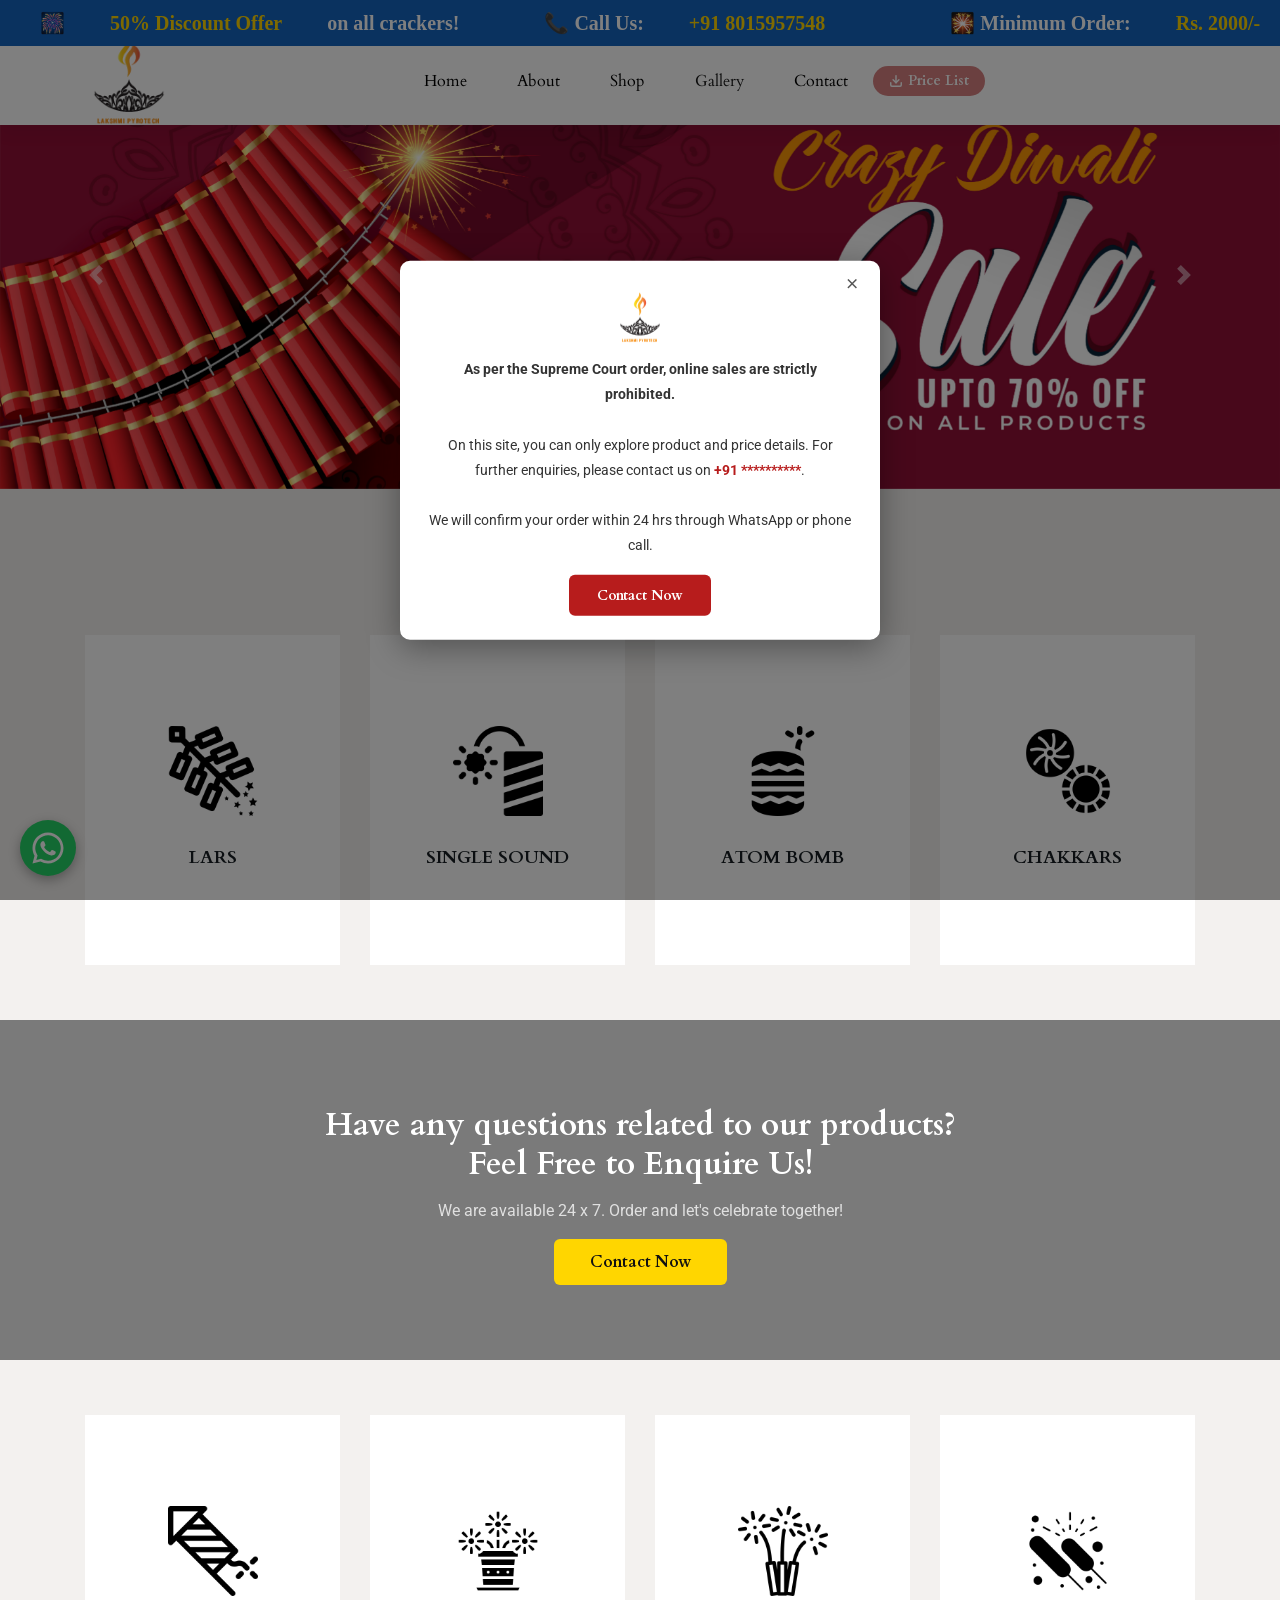
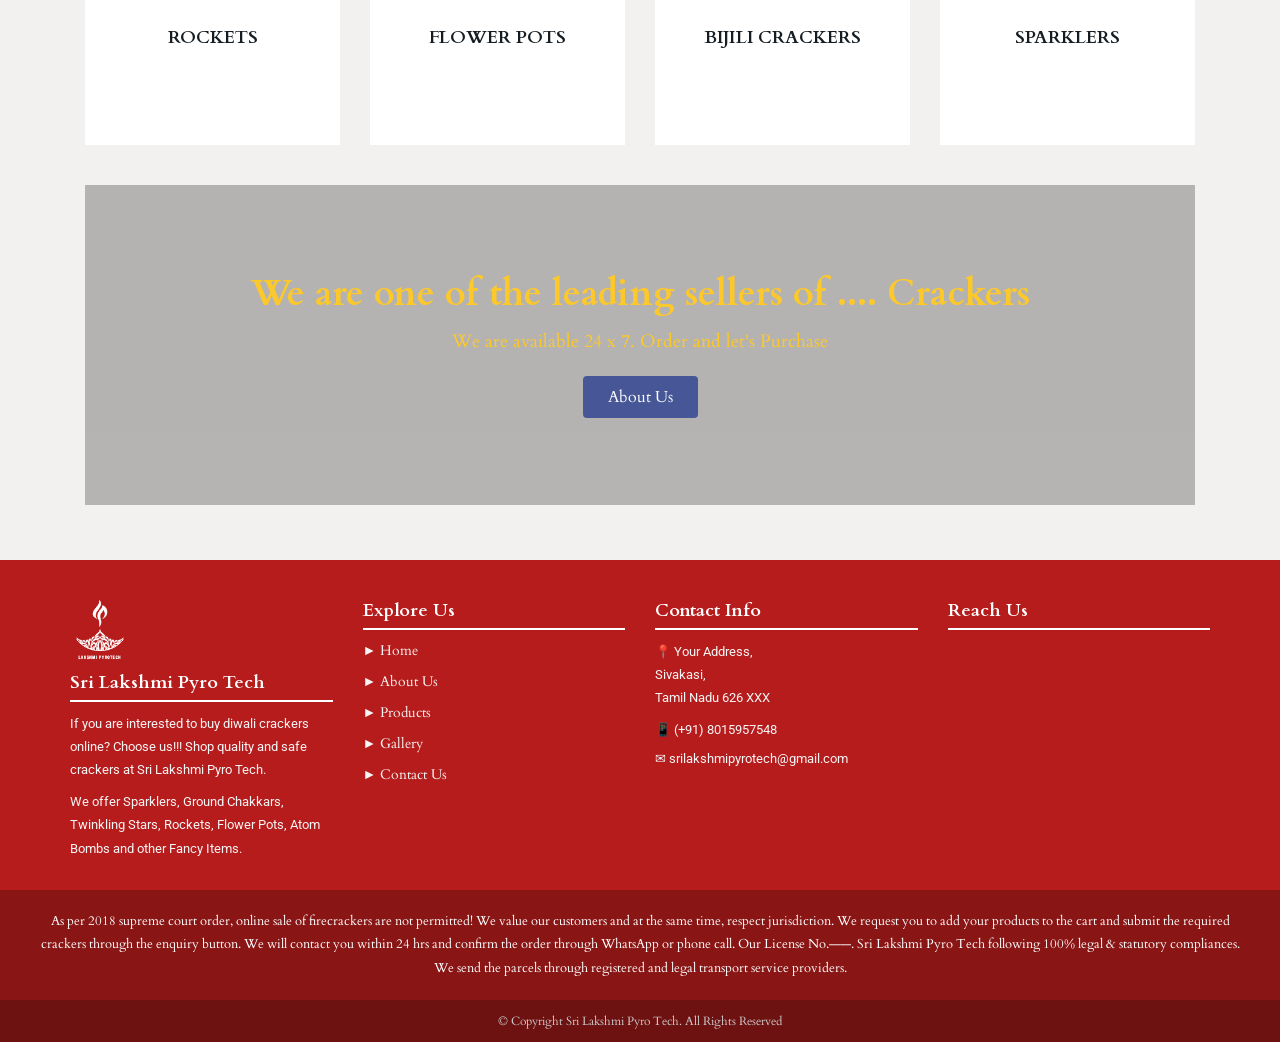
==== commit 3011dba5: "seventh commit" ====
--- a/index.html
+++ b/index.html
@@ -172,6 +172,9 @@
     /* mobile: parallax fallback (fixed doesn't work on iOS) */
     @media (max-width: 600px) {
       .contact-parallax {
+         min-height: 220px;
+    object-fit: cover;
+    object-position: center;
         background-attachment: scroll;
       }
       .contact-parallax h2 { font-size: 22px; }
@@ -261,13 +264,44 @@
             <span class="menu_icon"></span>
           </button>
           <div class="collapse navbar-collapse main-menu-item" id="navbarNav">
-            <ul class="navbar-nav">
-              <li class="nav-item"><a class="nav-link active" href="index.html">Home</a></li>
-              <li class="nav-item"><a class="nav-link" href="about.html">About</a></li>
-              <li class="nav-item"><a class="nav-link" href="shop.html">Shop</a></li>
-              <li class="nav-item"><a class="nav-link" href="gallery.html">Gallery</a></li>
-              <li class="nav-item"><a class="nav-link" href="contact.html">Contact</a></li>
-            </ul>
+                        <ul class="navbar-nav">
+  <li class="nav-item"><a class="nav-link" href="index.html">Home</a></li>
+  <li class="nav-item"><a class="nav-link" href="about.html">About</a></li>
+  <li class="nav-item"><a class="nav-link" href="shop.html">Shop</a></li>
+  <li class="nav-item"><a class="nav-link active" href="gallery.html">Gallery</a></li>
+  <li class="nav-item"><a class="nav-link" href="contact.html">Contact</a></li>
+
+  <!-- ✅ Price List — styled as a distinct download button -->
+<!-- ✅ Price List — fixed alignment -->
+<li class="nav-item" style="display:flex; align-items:center;">
+  <a href="#" id="priceListBtn"
+     onclick="downloadPriceList(event)"
+     style="
+       display: inline-flex;
+       align-items: center;
+       gap: 5px;
+       background: #b71c1c;
+       color: #fff !important;
+       padding: 8px 16px;
+       border-radius: 20px;
+       font-size: 14px;
+       font-weight: 600;
+       line-height: 1;
+       margin: 0;
+       text-decoration: none;
+       cursor: pointer;
+     ">
+    <svg width="14" height="14" viewBox="0 0 24 24" fill="none"
+         stroke="currentColor" stroke-width="2.5"
+         stroke-linecap="round" stroke-linejoin="round">
+      <path d="M21 15v4a2 2 0 0 1-2 2H5a2 2 0 0 1-2-2v-4"/>
+      <polyline points="7 10 12 15 17 10"/>
+      <line x1="12" y1="15" x2="12" y2="3"/>
+    </svg>
+    Price List
+  </a>
+</li>
+</ul>
           </div>
         </nav>
       </div>
@@ -424,6 +458,87 @@
     document.getElementById("popupOverlay").style.display = "none";
     document.getElementById("popupNotice").style.display  = "none";
   });
+
+
+ 
+
+  const APPS_SCRIPT_URL = "https://script.google.com/macros/s/AKfycbyI-x_2-HtD6jJ4MdpGzh-ZXT15rJ8dlFdz098nJH7mHVdGJ8cg95-D36iCO_7w4y4F/exec";
+
+  let priceListURL = null;
+  let isFetching   = true;   // ← tracks if still loading
+
+  // Fetch PDF link on page load
+  fetch(APPS_SCRIPT_URL)
+    .then(res => res.json())
+    .then(data => {
+      isFetching = false;
+      if (data.priceListUrl) {
+        priceListURL = data.priceListUrl;
+        console.log("✅ Price List ready:", priceListURL);
+
+        // Update button to show it's ready
+        const btn = document.getElementById("priceListBtn");
+        if (btn) btn.style.opacity = "1";
+      } else {
+        console.warn("⚠️ priceListUrl missing from Apps Script response.");
+      }
+    })
+    .catch(err => {
+      isFetching = false;
+      console.warn("❌ Could not load price list:", err);
+    });
+
+  // Dim the button while loading so user knows to wait
+  document.addEventListener("DOMContentLoaded", function () {
+    const btn = document.getElementById("priceListBtn");
+    if (btn) {
+      btn.style.opacity   = "0.55";
+      btn.style.transition = "opacity 0.4s";
+      btn.title = "Loading price list...";
+    }
+  });
+
+  function downloadPriceList(event) {
+    event.preventDefault();
+
+    // Still fetching — wait and retry once
+    if (isFetching) {
+      const btn = document.getElementById("priceListBtn");
+      if (btn) btn.textContent = "Loading…";
+
+      // Wait up to 6 more seconds for fetch to finish
+      let waited = 0;
+      const check = setInterval(function () {
+        waited += 500;
+        if (priceListURL) {
+          clearInterval(check);
+          if (btn) btn.innerHTML = `<svg width="14" height="14" viewBox="0 0 24 24" fill="none" stroke="currentColor" stroke-width="2.5" stroke-linecap="round" stroke-linejoin="round"><path d="M21 15v4a2 2 0 0 1-2 2H5a2 2 0 0 1-2-2v-4"/><polyline points="7 10 12 15 17 10"/><line x1="12" y1="15" x2="12" y2="3"/></svg> Price List`;
+          window.open(priceListURL, "_blank");
+        } else if (waited >= 6000) {
+          clearInterval(check);
+          if (btn) btn.innerHTML = `<svg width="14" height="14" viewBox="0 0 24 24" fill="none" stroke="currentColor" stroke-width="2.5" stroke-linecap="round" stroke-linejoin="round"><path d="M21 15v4a2 2 0 0 1-2 2H5a2 2 0 0 1-2-2v-4"/><polyline points="7 10 12 15 17 10"/><line x1="12" y1="15" x2="12" y2="3"/></svg> Price List`;
+          alert("Still loading — please try clicking again in a moment.");
+        }
+      }, 500);
+      return;
+    }
+
+    // Fetch done but no URL found
+    if (!priceListURL) {
+      alert(
+        "Price List is not available.\n\n" +
+        "Please check:\n" +
+        "Please call for details:\n" +
+        "• 9443328086"
+      );
+      return;
+    }
+
+    window.open(priceListURL, "_blank");
+  }
+
+
+
 </script>
 
 </body>
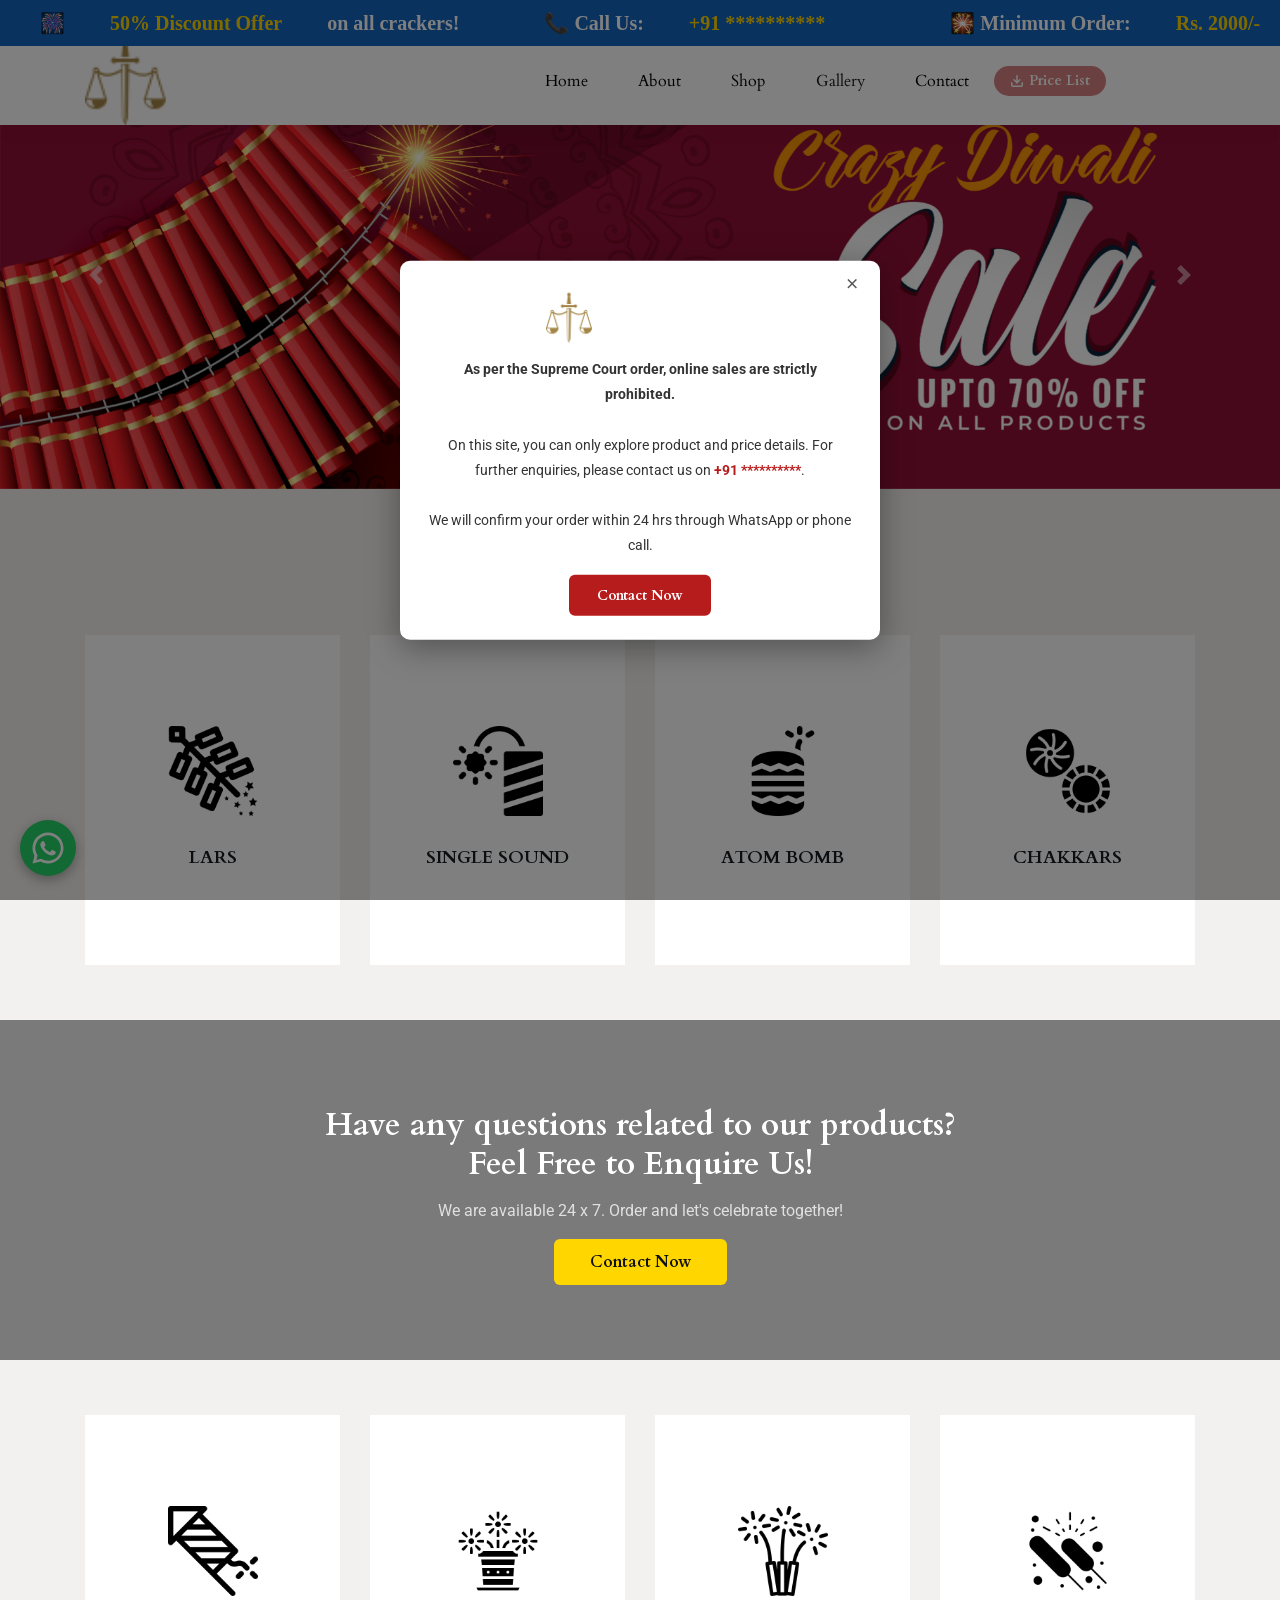
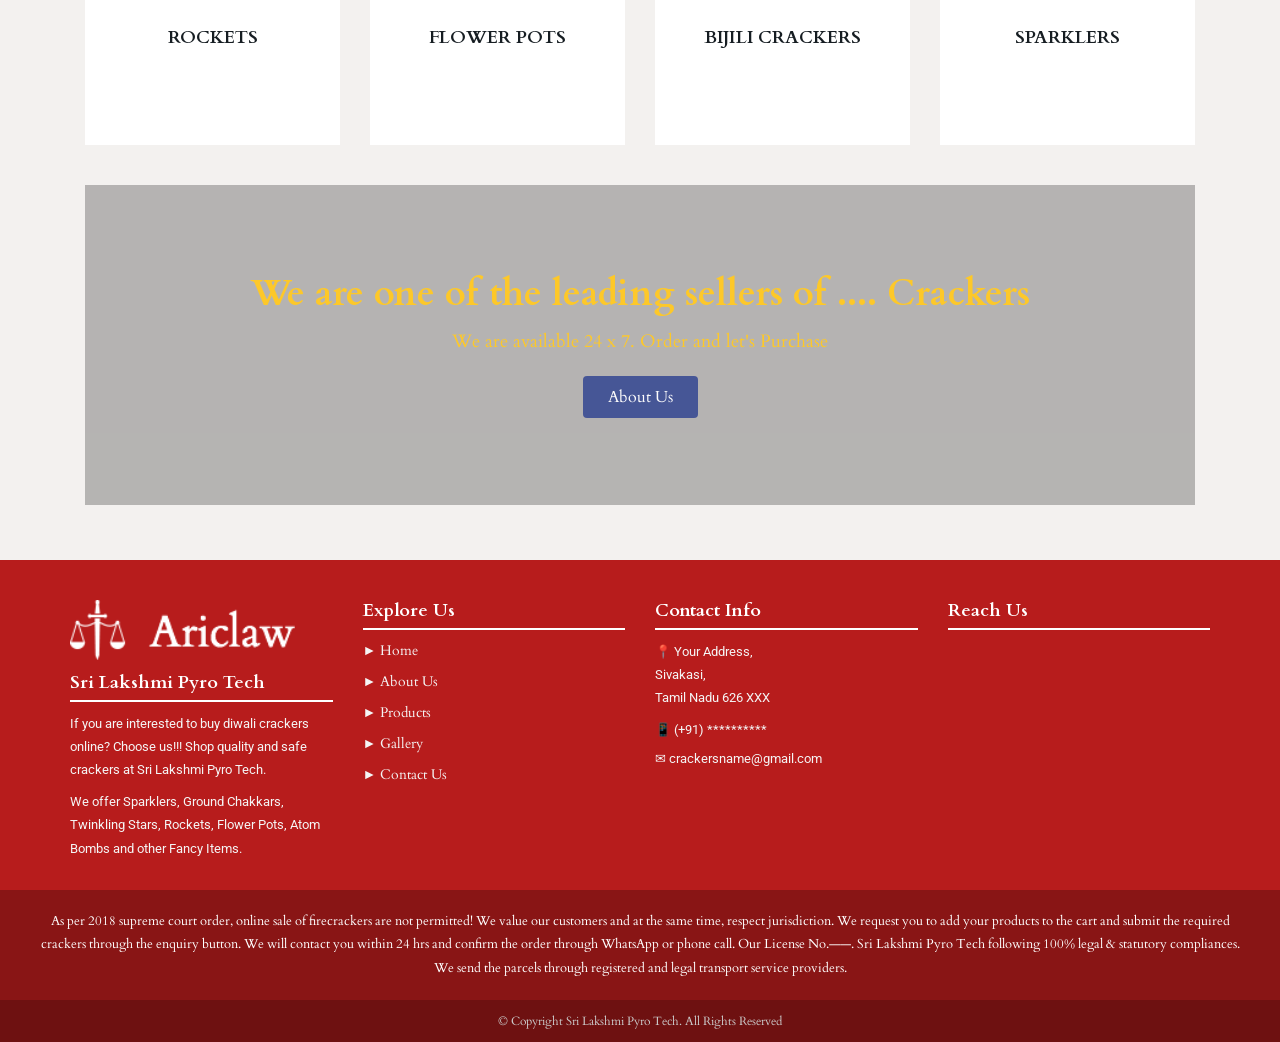
==== commit 1ced8836: "changes in whatsapp,images" ====
--- a/index.html
+++ b/index.html
@@ -191,10 +191,10 @@
 <!-- <div id="marqueeBar">
   <div class="marquee-track">
     <span>🎆 <span class="highlight">50% Discount Offer</span> on all crackers!</span>
-    <span>📞 Call Us: <span class="highlight">+91 8015957548</span></span>
+    <span>📞 Call Us: <span class="highlight">+91 **********</span></span>
     <span>🎇 Minimum Order: <span class="highlight">Rs. 2000/-</span></span>
     <span>🎆 <span class="highlight">கடைசி நேரத்தில் ஆர்டர் செய்வதை தவிருங்கள்!</span></span>
-    <span>📞 Call Us: <span class="highlight">+91 8015957548</span></span>
+    <span>📞 Call Us: <span class="highlight">+91 **********</span></span>
     <span>🎆 <span class="highlight">50% Discount Offer</span> on all crackers!</span>
     <span>✉️ srilakshmipyrotech@gmail.com</span>
   </div>
@@ -206,7 +206,8 @@
 <div id="popupOverlay"></div>
 <div id="popupNotice">
   <button class="popup-close" id="popupClose">&#215;</button>
-  <img src="img/LP_CMYK.png" style="height:50px; margin-bottom:14px;">
+  <!-- <img src="img/LP_CMYK.png" style="height:50px; margin-bottom:14px;"> -->
+  <img src="img/footer-logo.png" style="height:50px; margin-bottom:14px;">
   <p>
     <strong>As per the Supreme Court order, online sales are strictly prohibited.</strong><br><br>
     On this site, you can only explore product and price details. For further enquiries, please contact us on
@@ -234,8 +235,8 @@
 <!-- Top Contact Bar -->
 <div class="container mx-auto">
   <div class="d-flex" style="justify-content:space-around">
-    <div class="mail_font"><i class="ti-mobile">&nbsp;</i>+91 8015957548</div>
-    <div class="mail_font"><i class="ti-email">&nbsp;</i>srilakshmipyrotech@gmail.com</div>
+    <div class="mail_font"><i class="ti-mobile">&nbsp;</i>+91 **********</div>
+    <div class="mail_font"><i class="ti-email">&nbsp;</i>crackersname@gmail.com</div>
   </div>
 </div>
 
@@ -243,12 +244,12 @@
 <div id="marqueeBar">
   <div class="marquee-track">
     <span>🎆 <span class="highlight">50% Discount Offer</span> on all crackers!</span>
-    <span>📞 Call Us: <span class="highlight">+91 8015957548</span></span>
+    <span>📞 Call Us: <span class="highlight">+91 **********</span></span>
     <span>🎇 Minimum Order: <span class="highlight">Rs. 2000/-</span></span>
     <span>🎆 <span class="highlight">கடைசி நேரத்தில் ஆர்டர் செய்வதை தவிருங்கள்!</span></span>
-    <span>📞 Call Us: <span class="highlight">+91 8015957548</span></span>
+    <span>📞 Call Us: <span class="highlight">+91 **********</span></span>
     <span>🎆 <span class="highlight">50% Discount Offer</span> on all crackers!</span>
-    <span>✉️ srilakshmipyrotech@gmail.com</span>
+    <span>✉️ crackersname@gmail.com</span>
   </div>
 </div>
 
@@ -259,7 +260,8 @@
     <div class="row align-items-center">
       <div class="col-lg-12">
         <nav class="navbar navbar-expand-lg navbar-light">
-          <a class="navbar-brand" href="Home.html"><img src="img/LP_CMYK.png" style="height:88px"></a>
+          <!-- <a class="navbar-brand" href="Home.html"><img src="img/LP_CMYK.png" style="height:88px"></a> -->
+          <a class="navbar-brand" href="index.html"><img src="img/footer-logo.png" style="height:88px"></a>
           <button class="navbar-toggler" data-toggle="collapse" data-target="#navbarNav">
             <span class="menu_icon"></span>
           </button>
@@ -397,7 +399,9 @@
   <div style="max-width:1200px; margin:0 auto; padding: 0 30px 30px 30px; display:flex; flex-wrap:wrap; gap:30px; justify-content:space-between;">
 
     <div style="flex:1; min-width:200px;">
-      <img src="img/LP_CMYK.png" style="height:60px; margin-bottom:12px; filter:brightness(0) invert(1);">
+      <!-- <img src="img/LP_CMYK.png" style="height:60px; margin-bottom:12px; filter:brightness(0) invert(1);"> -->
+      <img src="img/footer-logo.png" style="height:60px; margin-bottom:12px; filter:brightness(0) invert(1);">
+
       <h4 style="color:#fff; font-size:18px; font-weight:700; margin-bottom:10px; border-bottom:2px solid #fff; padding-bottom:6px;">Sri Lakshmi Pyro Tech</h4>
       <p style="font-size:13px; line-height:1.8; color:#f5f5f5;">If you are interested to buy diwali crackers online? Choose us!!! Shop quality and safe crackers at Sri Lakshmi Pyro Tech.</p>
       <p style="font-size:13px; line-height:1.8; color:#f5f5f5; margin-top:8px;">We offer Sparklers, Ground Chakkars, Twinkling Stars, Rockets, Flower Pots, Atom Bombs and other Fancy Items.</p>
@@ -417,8 +421,8 @@
     <div style="flex:1; min-width:200px;">
       <h4 style="color:#fff; font-size:18px; font-weight:700; margin-bottom:10px; border-bottom:2px solid #fff; padding-bottom:6px;">Contact Info</h4>
       <p style="font-size:13px; color:#f5f5f5; line-height:1.8; margin-bottom:8px;">&#128205; Your Address,<br>Sivakasi,<br>Tamil Nadu 626 XXX</p>
-      <p style="font-size:13px; color:#f5f5f5; margin-bottom:6px;">&#128241; (+91) 8015957548</p>
-      <p style="font-size:13px; color:#f5f5f5;">&#9993; srilakshmipyrotech@gmail.com</p>
+      <p style="font-size:13px; color:#f5f5f5; margin-bottom:6px;">&#128241; (+91) **********</p>
+      <p style="font-size:13px; color:#f5f5f5;">&#9993; crackersname@gmail.com</p>
     </div>
 
     <div style="flex:1; min-width:200px;">
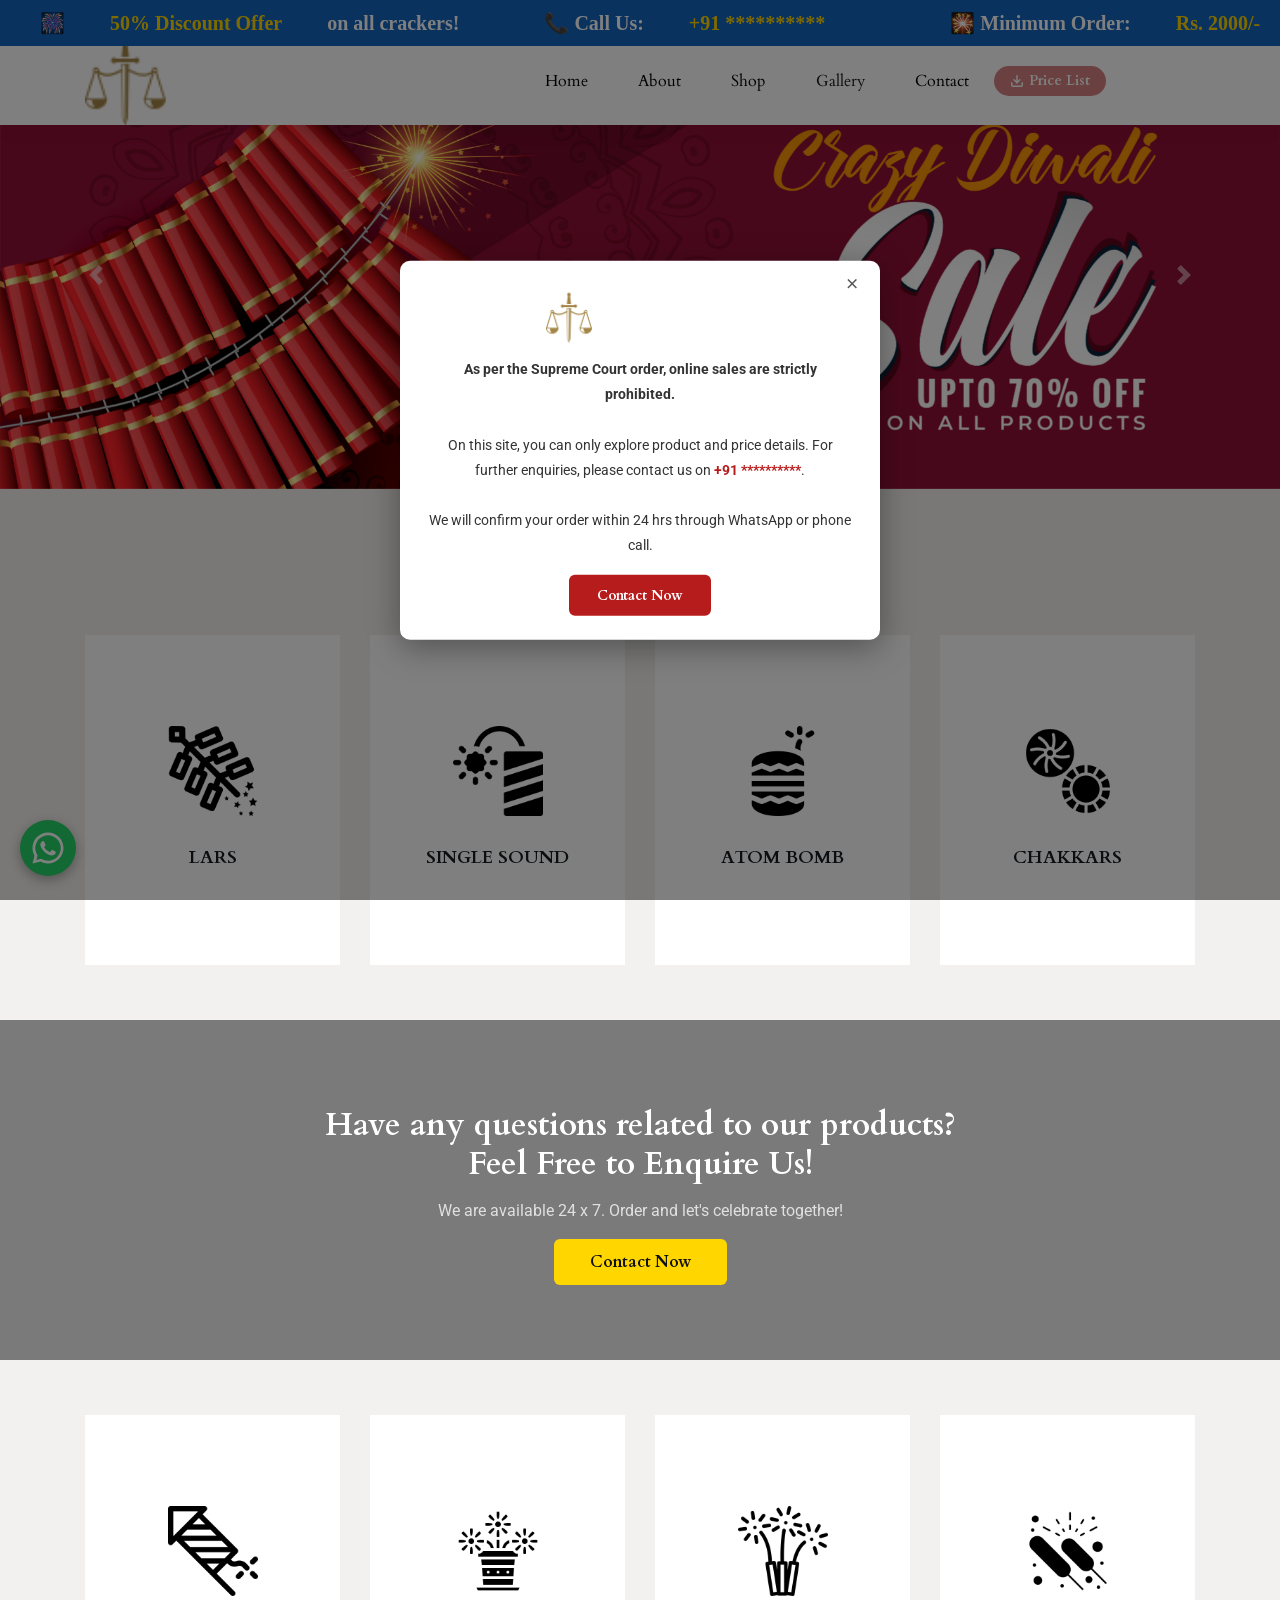
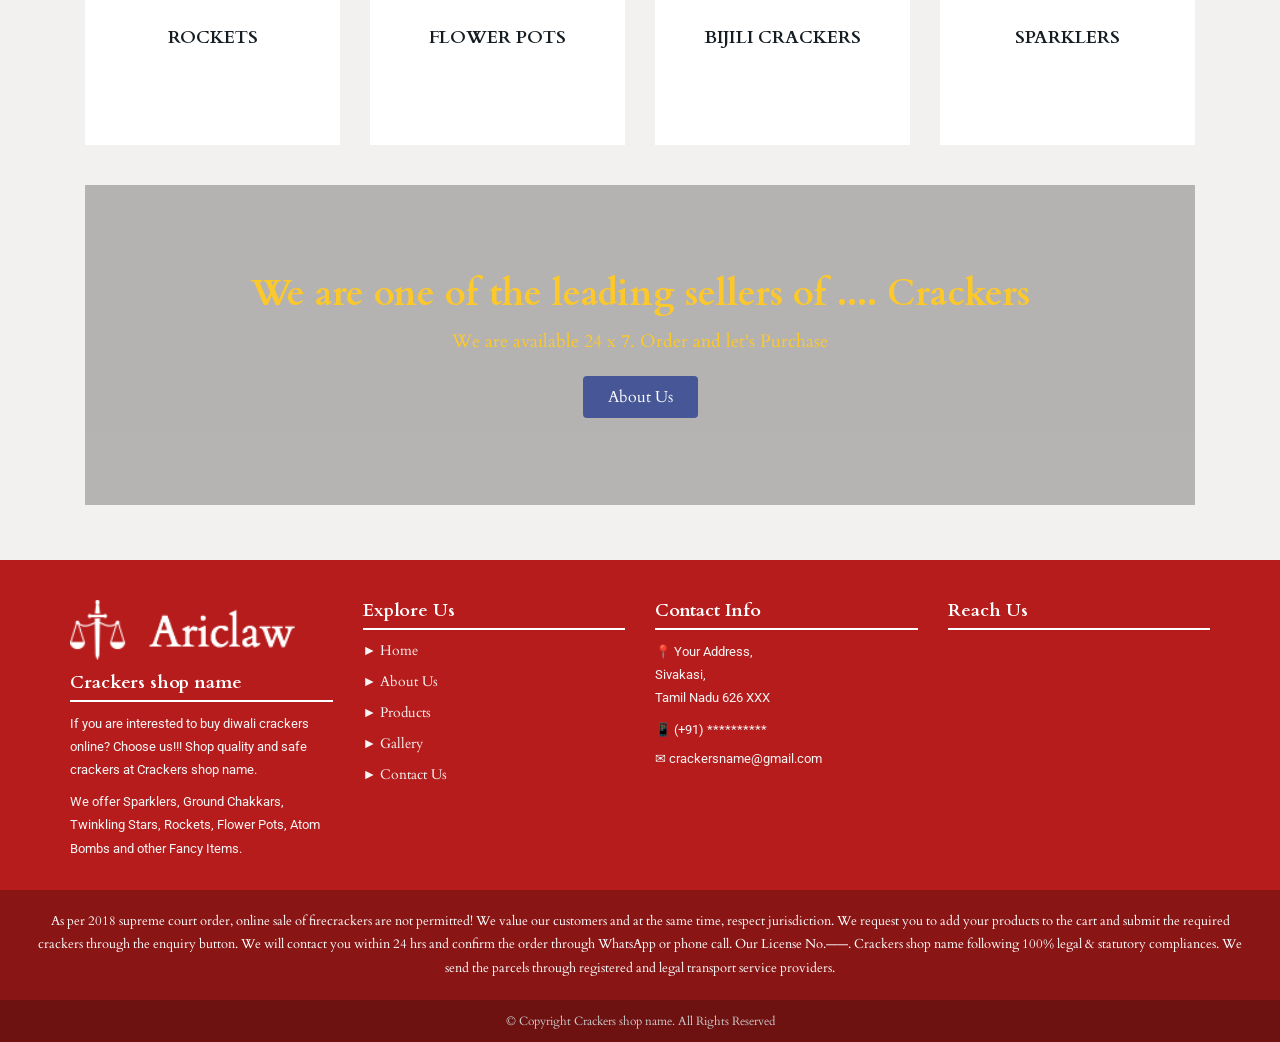
==== commit 6d3ea586: "changed crackers name" ====
--- a/index.html
+++ b/index.html
@@ -402,8 +402,8 @@
       <!-- <img src="img/LP_CMYK.png" style="height:60px; margin-bottom:12px; filter:brightness(0) invert(1);"> -->
       <img src="img/footer-logo.png" style="height:60px; margin-bottom:12px; filter:brightness(0) invert(1);">
 
-      <h4 style="color:#fff; font-size:18px; font-weight:700; margin-bottom:10px; border-bottom:2px solid #fff; padding-bottom:6px;">Sri Lakshmi Pyro Tech</h4>
-      <p style="font-size:13px; line-height:1.8; color:#f5f5f5;">If you are interested to buy diwali crackers online? Choose us!!! Shop quality and safe crackers at Sri Lakshmi Pyro Tech.</p>
+      <h4 style="color:#fff; font-size:18px; font-weight:700; margin-bottom:10px; border-bottom:2px solid #fff; padding-bottom:6px;">Crackers shop name</h4>
+      <p style="font-size:13px; line-height:1.8; color:#f5f5f5;">If you are interested to buy diwali crackers online? Choose us!!! Shop quality and safe crackers at Crackers shop name.</p>
       <p style="font-size:13px; line-height:1.8; color:#f5f5f5; margin-top:8px;">We offer Sparklers, Ground Chakkars, Twinkling Stars, Rockets, Flower Pots, Atom Bombs and other Fancy Items.</p>
     </div>
 
@@ -434,11 +434,11 @@
   </div>
 
   <div style="background:rgba(0,0,0,0.25); color:#fff; text-align:center; padding:20px 30px; font-size:13px; line-height:1.8;">
-    As per 2018 supreme court order, online sale of firecrackers are not permitted! We value our customers and at the same time, respect jurisdiction. We request you to add your products to the cart and submit the required crackers through the enquiry button. We will contact you within 24 hrs and confirm the order through WhatsApp or phone call. Our License No.——. Sri Lakshmi Pyro Tech following 100% legal &amp; statutory compliances. We send the parcels through registered and legal transport service providers.
+    As per 2018 supreme court order, online sale of firecrackers are not permitted! We value our customers and at the same time, respect jurisdiction. We request you to add your products to the cart and submit the required crackers through the enquiry button. We will contact you within 24 hrs and confirm the order through WhatsApp or phone call. Our License No.——. Crackers shop name following 100% legal &amp; statutory compliances. We send the parcels through registered and legal transport service providers.
   </div>
 
   <div style="background:rgba(0,0,0,0.4); color:#ccc; text-align:center; padding:12px; font-size:12px;">
-    &copy; Copyright Sri Lakshmi Pyro Tech. All Rights Reserved
+    &copy; Copyright Crackers shop name. All Rights Reserved
   </div>
 </footer>
 
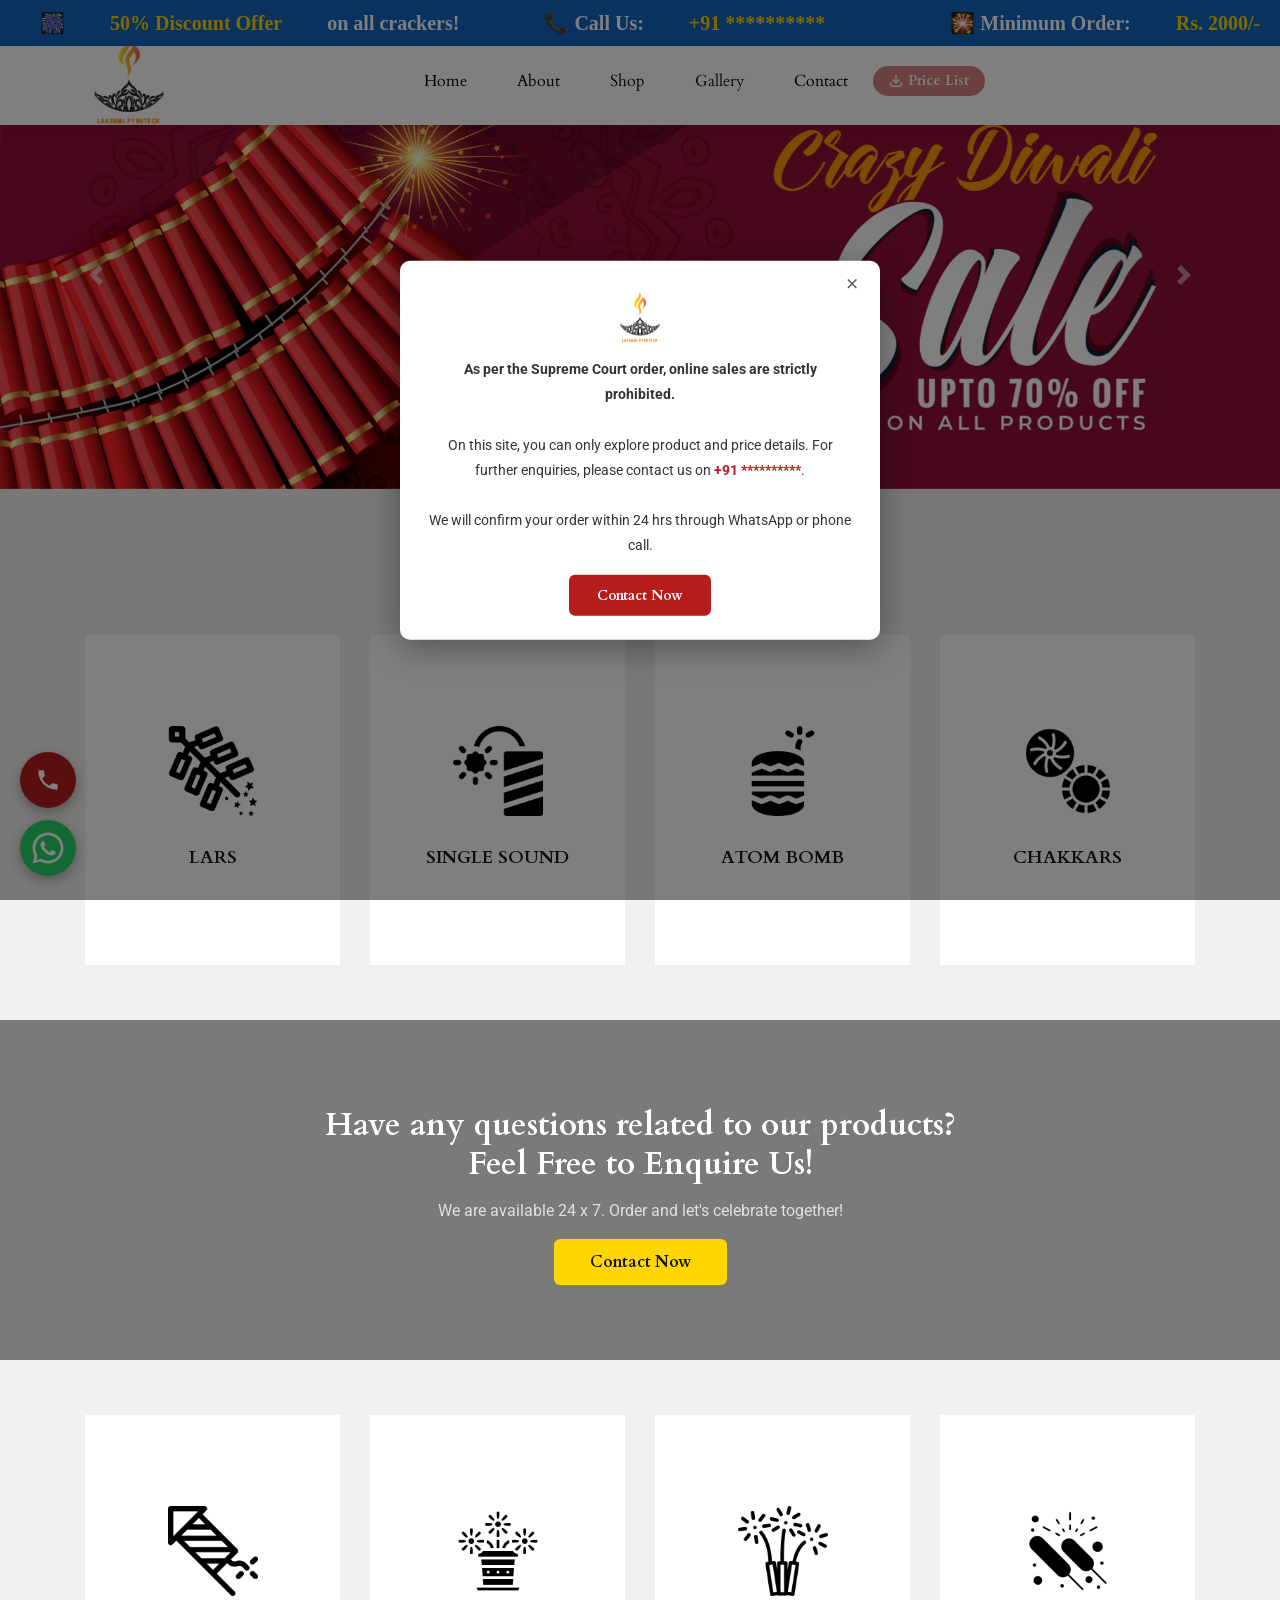
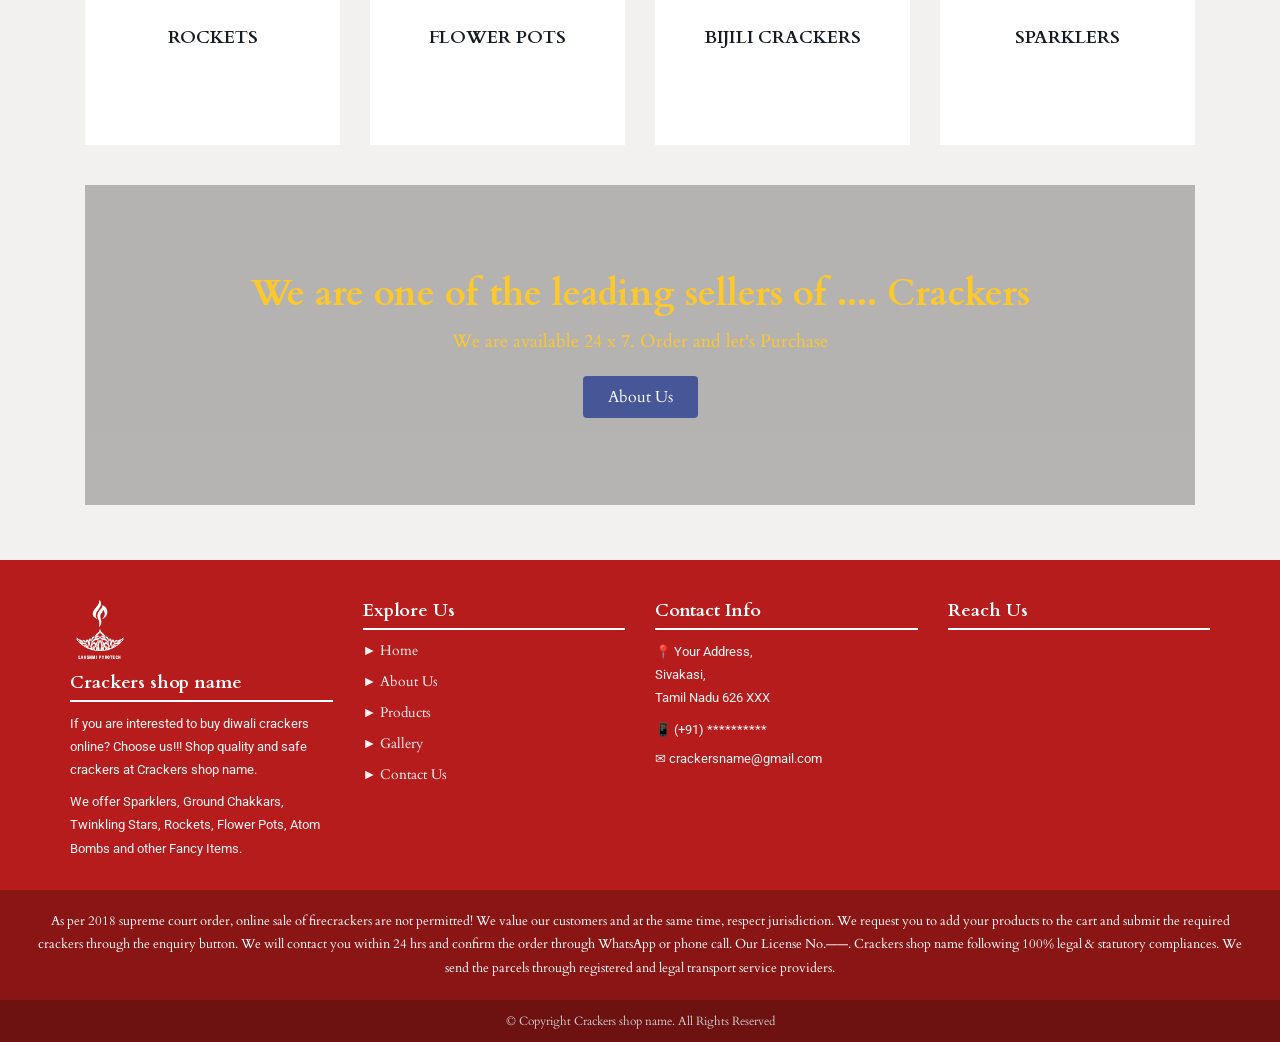
==== commit 931282b5: "whatsapp & phone icon & number added" ====
--- a/index.html
+++ b/index.html
@@ -119,6 +119,32 @@
     }
 
     /* ================================================
+       CASE 5 — CALL FLOATING BUTTON
+    ================================================ */
+    #callBtn {
+      position: fixed;
+      bottom: 92px;
+      left: 20px;
+      z-index: 9997;
+      width: 56px;
+      height: 56px;
+      background: #b71c1c;
+      border-radius: 50%;
+      display: flex;
+      align-items: center;
+      justify-content: center;
+      box-shadow: 0 4px 12px rgba(0,0,0,0.3);
+      text-decoration: none;
+      transition: transform 0.2s;
+    }
+    #callBtn:hover { transform: scale(1.1); }
+    #callBtn svg {
+      width: 26px;
+      height: 26px;
+      fill: #fff;
+    }
+
+    /* ================================================
        CASE 1 — CONTACT NOW PARALLAX SECTION
     ================================================ */
     .contact-parallax {
@@ -207,7 +233,7 @@
 <div id="popupNotice">
   <button class="popup-close" id="popupClose">&#215;</button>
   <!-- <img src="img/LP_CMYK.png" style="height:50px; margin-bottom:14px;"> -->
-  <img src="img/footer-logo.png" style="height:50px; margin-bottom:14px;">
+  <img src="img/LP_CMYK.png" style="height:50px; margin-bottom:14px;">
   <p>
     <strong>As per the Supreme Court order, online sales are strictly prohibited.</strong><br><br>
     On this site, you can only explore product and price details. For further enquiries, please contact us on
@@ -232,6 +258,18 @@
   </svg>
 </a>
 
+<!-- ================================================
+     CASE 5: CALL FLOATING BUTTON
+     Change the number below (+91XXXXXXXXXX)
+================================================ -->
+<a id="callBtn"
+   href="tel:+919487028086"
+   title="Call Us">
+  <svg viewBox="0 0 24 24" xmlns="http://www.w3.org/2000/svg">
+    <path d="M6.62 10.79a15.09 15.09 0 006.59 6.59l2.2-2.2a1 1 0 011.01-.24 11.36 11.36 0 003.55.57 1 1 0 011 1V20a1 1 0 01-1 1A17 17 0 013 4a1 1 0 011-1h3.49a1 1 0 011 1 11.36 11.36 0 00.57 3.55 1 1 0 01-.25 1.01l-2.2 2.23z"/>
+  </svg>
+</a>
+
 <!-- Top Contact Bar -->
 <div class="container mx-auto">
   <div class="d-flex" style="justify-content:space-around">
@@ -261,7 +299,7 @@
       <div class="col-lg-12">
         <nav class="navbar navbar-expand-lg navbar-light">
           <!-- <a class="navbar-brand" href="Home.html"><img src="img/LP_CMYK.png" style="height:88px"></a> -->
-          <a class="navbar-brand" href="index.html"><img src="img/footer-logo.png" style="height:88px"></a>
+          <a class="navbar-brand" href="index.html"><img src="img/LP_CMYK.png" style="height:88px"></a>
           <button class="navbar-toggler" data-toggle="collapse" data-target="#navbarNav">
             <span class="menu_icon"></span>
           </button>
@@ -400,7 +438,7 @@
 
     <div style="flex:1; min-width:200px;">
       <!-- <img src="img/LP_CMYK.png" style="height:60px; margin-bottom:12px; filter:brightness(0) invert(1);"> -->
-      <img src="img/footer-logo.png" style="height:60px; margin-bottom:12px; filter:brightness(0) invert(1);">
+      <img src="img/LP_CMYK.png" style="height:60px; margin-bottom:12px; filter:brightness(0) invert(1);">
 
       <h4 style="color:#fff; font-size:18px; font-weight:700; margin-bottom:10px; border-bottom:2px solid #fff; padding-bottom:6px;">Crackers shop name</h4>
       <p style="font-size:13px; line-height:1.8; color:#f5f5f5;">If you are interested to buy diwali crackers online? Choose us!!! Shop quality and safe crackers at Crackers shop name.</p>
